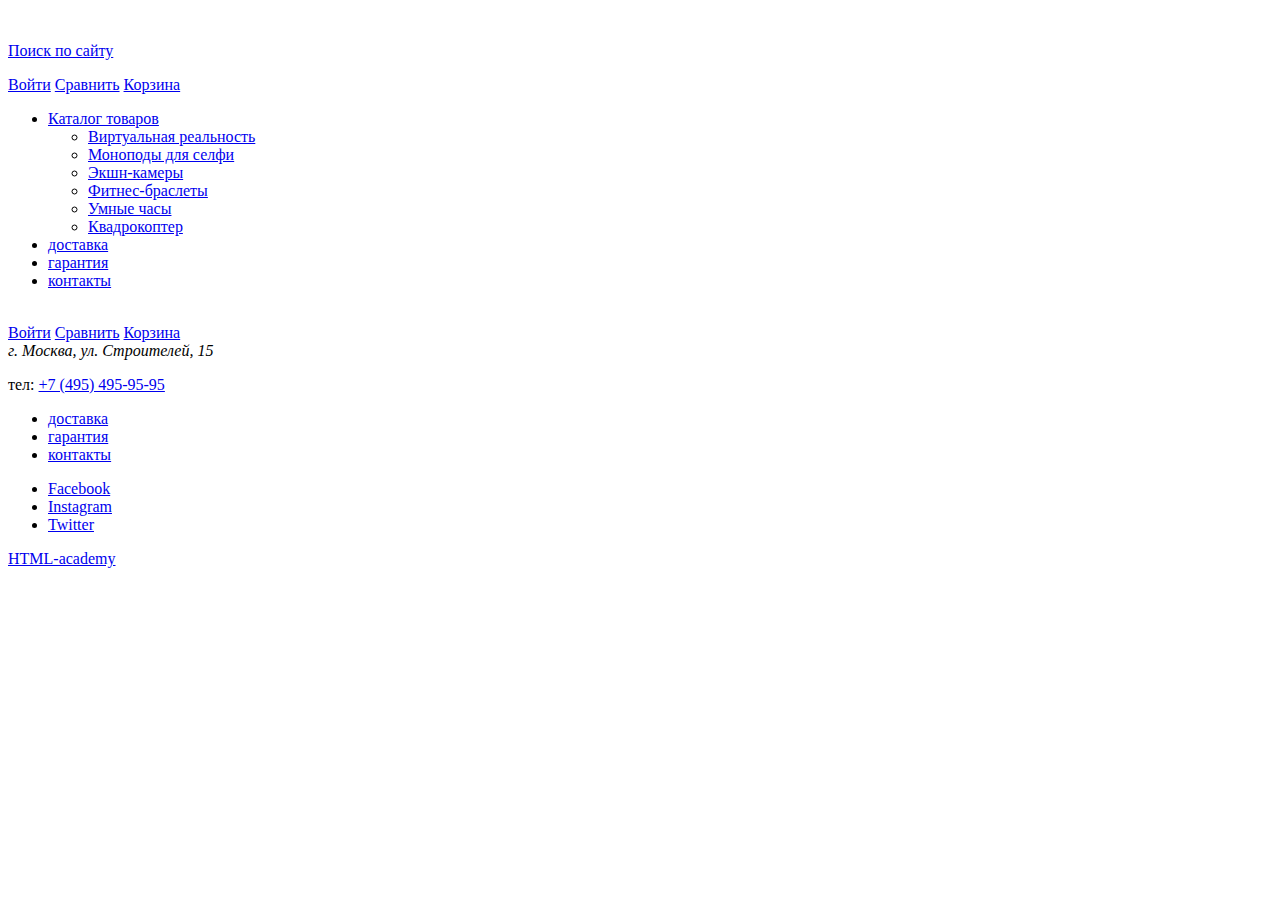
==== blank.html @ 706f6cd1 "сделала разметку blank.html" ====
<!DOCTYPE html>
<html lang="ru">
  <head>
    <meta charset="utf-8">
    <title>HTML Academy: Девайс</title>
  </head>
  <body>
    <header>
      <a class="logo" href="">
        <img>
      </a>
      <p>
        <a class="search" href="blank.html">Поиск по сайту</a>
        <div class="additional-navigation">
          <a class="login" href="blank.html">Войти</a>
          <a class="compare" href="blank.html">Сравнить</a>
          <a class="basket" href="blank.html">Корзина</a>
        </div>        
      </p>
      <nav class="header-navigation">
        <ul class="navigation-items">
          <li class="navigation-item navigation-catalog">
            <a href="blank.html">Каталог товаров</a>
            <ul class="catalog-items">
              <li class="catalog-item">
                <a href="blank.html">Виртуальная реальность</a>
              </li>
              <li class="catalog-item">
                <a href="catalog.html">Моноподы для селфи</a>
              </li>
              <li class="catalog-item">
                <a href="blank.html">Экшн-камеры</a>
              </li>
              <li class="catalog-item">
                <a href="blank.html">Фитнес-браслеты</a>
              </li>
              <li class="catalog-item">
                <a href="blank.html">Умные часы</a>
              </li>
              <li class="catalog-item">
                <a href="blank.html">Квадрокоптер</a>
              </li>
            </ul>
          </li>
          <li class="navigation-item navigation-delivery">
            <a href="blank.html">доставка</a>
          </li>
          <li class="navigation-item navigation-guarantee">
            <a href="blank.html">гарантия</a>
          </li>
          <li class="navigation-item navigation-contacts">
            <a href="blank.html">контакты</a>
          </li>
        </ul>
      </nav>
    </header>
    <footer>
      <a class="logo" href="blank.html">
        <img>
      </a>
      <div class="additional-navigation additional-navigation-footer">
        <a class="login" href="blank.html">Войти</a>
        <a class="compare" href="blank.html">Сравнить</a>
        <a class="basket" href="blank.html">Корзина</a>
      </div> 
      <address>г. Москва, ул. Строителей, 15</address>
      <p class="contacts-phone">
        тел: <a class="phone" href="tel:+74954959595">+7 (495) 495-95-95</a>
      </p>
      <nav class="footer-navigation">
        <ul class="navigation-items">          
          <li class="navigation-item navigation-delivery">
            <a href="blank.html">доставка</a>
          </li>
          <li class="navigation-item navigation-guarantee">
            <a href="blank.html">гарантия</a>
          </li>
          <li class="navigation-item navigation-contacts">
            <a href="blank.html">контакты</a>
          </li>
        </ul>
      </nav>
      <ul class="social">
        <li class="social-item social-fb">
          <a href="https://www.facebook.com/">
            <span class="visually-hidden">Facebook</span>            
          </a>
        </li>
        <li class="social-item social-ig">
          <a href="https://www.instagram.com/">  
            <span class="visually-hidden">Instagram</span>           
          </a>
        </li>
        <li class="social-item social-tw">
          <a href="https://twitter.com">
            <span class="visually-hidden">Twitter</span>
          </a>
        </li>        
      </ul>
      <a class="copyright" href="https://htmlacademy.ru/intensive/htmlcss">
        <span class="visually-hidden">HTML-academy</span>
      </a>
    </footer>  
  </body>
</html>
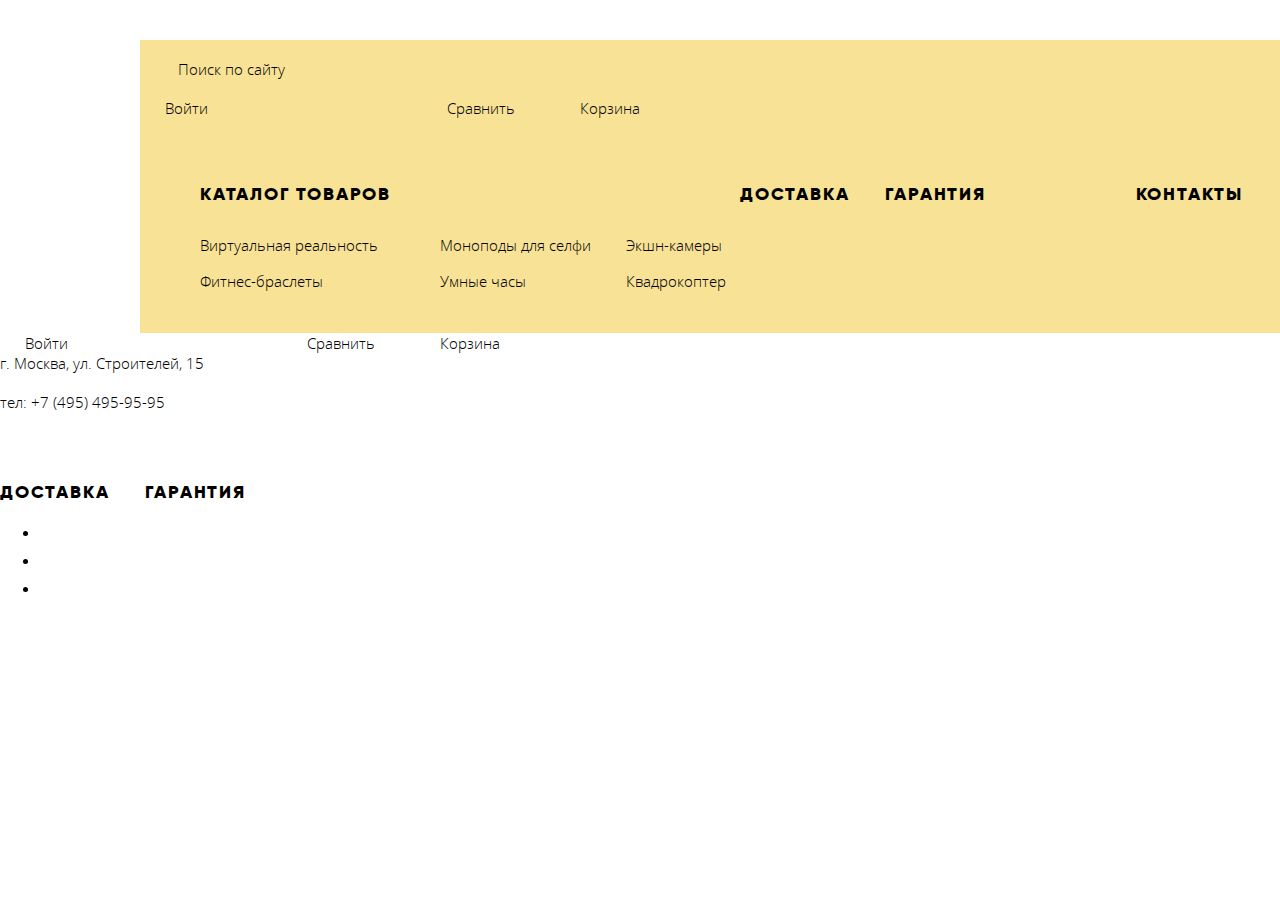
==== commit 5d14aa82: "Сделала крупные сетки header, promo, best, service, producers" ====
--- a/blank.html
+++ b/blank.html
@@ -1,10 +1,12 @@
 <!DOCTYPE html>
-<html lang="ru">
+<html class="page" lang="ru">
   <head>
     <meta charset="utf-8">
     <title>HTML Academy: Девайс</title>
+    <link href="css/normalize.css" rel="stylesheet" />
+    <link href="css/style.css" rel="stylesheet" />
   </head>
-  <body>
+  <body class="page-body">
     <header>
       <a class="logo" href="">
         <img>
--- a/css/style.css
+++ b/css/style.css
@@ -0,0 +1,692 @@
+
+@font-face {
+  font-family: "Open Sans";
+  src: url("../fonts/opensanslight.woff2") format("woff2"),
+       url("../fonts/opensanslight.woff") format("woff");
+  font-weight: 300;
+  font-style: normal;
+}
+
+@font-face {
+  font-family: "Open Sans";
+  src: url("../fonts/opensans.woff2") format("woff2"),
+       url("../fonts/opensans.woff") format("woff");
+  font-weight: 700;
+  font-style: normal;
+}
+
+@font-face {
+  font-family: "Gilroy";
+  src: url("../fonts/gilroylight.woff2") format("woff2"),
+       url("../fonts/gilroylight.woff") format("woff");
+  font-weight: 300;
+  font-style: normal;
+}
+
+@font-face {
+  font-family: "Gilroy";
+  src: url("../fonts/gilroyextrabold.woff2") format("woff2"),
+       url("../fonts/gilroyextrabold.woff") format("woff");
+  font-weight: 800;
+  font-style: normal;
+}
+
+/*====Global====*/
+
+body {
+  width: 1440px;
+  margin: auto;
+  font-family: 'Open Sans', sans-serif;
+  font-size: 15px;
+  line-height: 28px;
+  font-weight: 300;  
+}
+
+img {
+  max-width: 100%;  
+}
+
+a {
+  text-decoration: none;
+  color:inherit;
+}
+
+.visually-hidden {
+  position: absolute;
+  height: 1px;
+  width: 1px;
+  overflow: hidden;
+  clip: rect(1px 1px 1px 1px);
+  clip: rect(1px, 1px, 1px, 1px);
+  white-space: nowrap;
+}
+
+/*====Grid====*/
+
+.page {
+  height: 100%;
+}
+
+.page-body {
+  min-height: 100%;
+  display: grid;
+  grid-template-rows: min-content 1fr min-content;
+  align-content: start;
+}
+
+/*==========index.html==========*/
+
+/*====header====*/
+
+header {
+  position: relative;
+  width: 1160px;
+  margin: auto;
+  margin-top: 40px;
+  background-color: #F7E296;  
+}
+
+.logo {
+  position: absolute;
+  margin-left: 60px;
+  margin-top: -20px;  
+
+}
+
+.user-navigation {
+  display: flex;
+  width: 1040px;
+  margin: auto;
+  margin-top: 44px;
+}
+
+.header-navigation {
+  width: 1046px;
+  margin: auto;
+}
+
+.search {
+  margin-right: auto;
+  margin-left: 38px;
+  line-height: 20px;  
+}
+
+.additional-navigation {
+  display: flex;  
+  width: 500px;
+  line-height: 20px;
+}
+
+.login {
+  margin-left: 25px;
+}
+
+.compare {
+  margin-left: auto;
+}
+
+.basket {
+  margin-left: 65px;
+}
+
+.navigation-items {
+  display: flex;
+  list-style: none;
+  margin: 0;
+  padding: 0;
+}
+
+.navigation-item {
+  margin-top: 50px;
+  font-family: 'Gilroy', sans-serif;
+  font-size: 18px;
+  line-height: 22px;
+  font-weight: 800;
+  letter-spacing: 0.1em;
+  text-transform: uppercase;  
+}
+
+.catalog-items {
+  display: grid;
+  grid-template-columns: 240px 186px 1fr;
+  grid-template-areas:
+    "vr sb q"
+    "mp sw ."
+    "ac . .";
+  margin: 0;
+  padding: 0;
+  padding-top: 14px;
+  padding-bottom: 42px;
+  list-style: none;
+}
+
+.vr {
+  grid-area: vr;
+} 
+
+.sb {
+  grid-area: sb;
+} 
+
+.q {
+  grid-area: q;
+}
+    
+.mp {
+  grid-area: mp;
+} 
+
+.sw {
+  grid-area: sw;
+} 
+
+.ac {
+  grid-area: ac;
+}
+
+.catalog-item {
+  margin-top: 16px;  
+  font-family: 'Open Sans', sans-serif;
+  font-size: 15px;
+  line-height: 20px;
+  font-weight: 300;
+  letter-spacing: 0;
+  text-transform: none;
+}
+
+.navigation-catalog {
+  width: 540px;  
+  margin-left: 3px;
+/*   outline: 5px solid rgba(255, 0, 255, 0.3);
+  outline-offset: -5px; */
+}
+
+.navigation-ls {
+  letter-spacing: 0.2em;
+}
+
+.navigation-guarantee {
+  margin-left: 36px;
+}
+
+.navigation-contacts {
+  margin-left: auto;
+}
+
+/*====promo====*/
+
+.promo {
+  position: relative;
+  z-index: 10;
+  width: 1040px;
+  margin: auto;
+  margin-top: -130px;
+/*   outline: 5px solid rgba(0, 255, 0, 0.3);
+  outline-offset: -5px; */
+}
+
+.promo-article {
+  position: relative;
+  display: grid;
+  grid-template-columns: 50% 50%;
+}  
+
+.tagline {  
+  margin: 0;
+  margin-bottom: 0;
+  padding-top: 94px;
+  padding-left: 20px;
+  padding-right: 0; 
+  font-family: 'Gilroy', sans-serif;
+  font-size: 47px;
+  line-height: 58px;
+  font-weight: 800;  
+/*   outline: 5px solid rgba(255, 0, 0, 0.3);
+  outline-offset: -5px; */
+}
+
+.number {
+  position: absolute;
+  top: -18px;
+  right: -13px;
+  margin: 0;
+  padding: 0;
+  font-family: 'Gilroy', sans-serif;
+  font-size: 179px;
+  line-height: 219px;
+  font-weight: 800;
+  text-transform: uppercase;
+}
+
+.promo-img {  
+  margin-left: 29px;
+}
+
+.promo-content {  
+  margin: 0;
+  width: 450px;
+  min-height: 90px;
+  padding-top: 26px;
+  padding-left: 20px;  
+  line-height: 20px;
+}
+
+.promo-items {
+  margin: 0;
+  padding: 0;
+  list-style: none;
+}
+
+.promo-box {    
+  padding-top: 5px;
+  font-family: 'Gilroy', sans-serif;
+  font-size: 18px;
+  line-height: 22px;
+  font-weight: 800;
+  letter-spacing: 0.2em;
+  text-transform: uppercase;
+}
+
+.promo-box .btn {
+  display: inline-block;
+  vertical-align: center;
+  margin: 0;
+  margin-left: 20px;  
+  padding: 5px 45px;
+}
+
+.parameters-items {    
+  padding-top: 46px;
+}
+
+.parameters-items td {
+  margin: 0;
+  padding: 0;
+  padding-left: 20px;
+  padding-top: 7px;
+  vertical-align: bottom;
+}
+
+.td-value {  
+  min-width: 136px;
+  margin: 0;
+  padding: 0;  
+  font-family: 'Gilroy', sans-serif;
+  font-size: 36px;
+  line-height: 42px;
+  font-weight: 300;
+  letter-spacing: 0.1em;
+}
+
+.parameters-items .td-value:nth-child(3) {
+  padding-left: 0;
+}
+
+.parameters-items .td-value:only-child {
+  padding-left: 20px;
+}
+
+
+.parameters-items .td-parameter {  
+  padding-top: 13px;
+  font-family: 'Gilroy', sans-serif;
+  font-size: 13px;
+  line-height: 15px;
+  font-weight: 300;
+  letter-spacing: 0.1em;
+}
+
+.parameters-items .td-parameter:last-child {
+  padding-left: 4px;
+}
+
+/* .selfie-stick {
+  display: none;
+} */
+
+.smart-band {
+  display: none;
+}
+
+.quadcopter {
+  display: none;
+}
+
+.smart-band .promo-img {
+  padding-top: 27px;
+  padding-left: 27px;
+}
+
+.smart-band .number {
+  right: -5px;
+}
+
+.quadcopter .promo-img {
+  padding-top: 84px;
+  margin-left: -30px;
+}
+
+/*====best====*/
+
+.best {
+  width: 1160px;
+  margin: auto;
+  padding-top: 113px;
+}
+
+.best-items {
+  margin: 0;
+  padding: 0;
+  display: flex;
+  list-style: none;
+}
+
+.best-item {
+  width: 160px;
+}
+
+.best-item:not(:last-child) {
+  margin-right: 40px;
+}
+
+.svg-box {
+  display: flex;
+  align-items: center;
+  justify-content: center;
+  width: 160px;
+  height: 160px;
+  margin-bottom: 39px;
+  background-color: khaki;
+}
+
+.best-item h3 {
+  margin: 0;
+  padding: 0; 
+  font-family: 'Gilroy', sans-serif;
+  font-size: 18px;
+  line-height: 22px;
+  font-weight: 800;
+  letter-spacing: 0.05em;
+}
+
+.best-item .not-ls {
+  letter-spacing: 0;
+}
+
+/*====service====*/
+
+.services {
+  display: flex;
+  flex-direction: row;
+  padding-top: 133px;
+  padding-bottom: 112px;
+  background-color: grey;
+}
+
+.services-items {
+  width: 443px;
+  margin: 0;
+  padding: 0;
+  list-style: none;
+}
+
+.services-item {  
+  padding-top: 40px;  
+  font-family: 'Gilroy', sans-serif;
+  font-size: 18px;
+  line-height: 22px;
+  font-weight: 800;
+  letter-spacing: 0.2em;
+  text-transform: uppercase;
+}
+
+.services-item a {
+  display: block;
+  margin: auto;
+  vertical-align: middle;
+  text-align: center;
+}
+
+.services-contents {
+  margin: 0;
+  padding: 0;
+  list-style: none;
+}
+
+.services-content {
+  width: 495px;
+  margin-top: 22px;
+  margin-left: 98px;
+  font-size: 15px;
+  line-height: 28px;
+  font-weight: 300;
+  letter-spacing: 0.1em;
+}
+
+.services-content h3 {
+  margin: 0;
+  padding: 0;
+  margin-bottom: 40px;
+  padding-right: 10px;
+  font-family: 'Gilroy', sans-serif;
+  font-size: 47px;
+  line-height: 58px;
+  font-weight: 800;
+  letter-spacing: 0.2em;
+}
+
+/* .service-delivery {
+  display: none;
+} */
+
+.service-guarantee {
+  display: none;
+}
+
+.service-credit {
+  display: none;
+}
+
+/*====producers====*/
+
+.producers-items {
+  display: flex;
+  margin: 0;
+  margin-top: 90px;
+  padding: 0;
+  list-style: none;
+}
+
+.producers-item {
+  margin-right: 40px;
+}
+
+.producers-item:first-child {
+  margin-left: auto;
+}
+
+.producers-item:last-child {
+  margin-right: auto;
+}
+
+/*====info====*/
+
+.info h2 {
+  font-family: 'Gilroy', sans-serif;
+  font-size: 47px;
+  line-height: 58px;
+  font-weight: 800;
+  letter-spacing: 0.2em;
+}
+
+.info a {
+  font-family: 'Gilroy', sans-serif;
+  font-size: 18px;
+  line-height: 22px;
+  font-weight: 800;
+  letter-spacing: 0.2em;
+}
+
+.transport-item {
+  font-family: 'Gilroy', sans-serif;
+  font-size: 16px;
+  line-height: 28px;
+  font-weight: 800;  
+}
+
+/*====contacts====*/
+
+.contacts h2 {
+  font-family: 'Gilroy', sans-serif;
+  font-size: 47px;
+  line-height: 58px;
+  font-weight: 800;
+  letter-spacing: 0.2em;
+}
+
+.contacts a {
+  font-family: 'Gilroy', sans-serif;
+  font-size: 18px;
+  line-height: 22px;
+  font-weight: 800;
+  letter-spacing: 0.2em;
+}
+
+/*====footer====*/
+
+address {
+  font-style: normal;
+  line-height: 20px;
+}
+
+/*====write-us====*/
+
+.write-us label {
+  font-family: 'Gilroy', sans-serif;
+  font-size: 18px;
+  line-height: 22px;
+  font-weight: 800;
+}
+
+.write-us input {
+  font-size: 14px;
+  line-height: 19px;
+}
+
+.write-us button {
+  font-family: 'Gilroy', sans-serif;
+  font-size: 18px;
+  line-height: 22px;
+  font-weight: 800;
+  letter-spacing: 0.2em;
+}
+
+/*==========catalog.html==========*/
+
+.catalog-h1 {
+  font-family: 'Gilroy', sans-serif;
+  font-size: 47px;
+  line-height: 58px;
+  font-weight: 800;  
+}
+
+/*====search====*/
+
+.search h2 {
+  font-family: 'Gilroy', sans-serif;
+  font-size: 16px;
+  line-height: 20px;
+  font-weight: 800;
+  letter-spacing: 0.1em;
+  text-transform: uppercase;
+}
+
+.search .btn {
+  font-family: 'Gilroy', sans-serif;
+  font-size: 18px;
+  line-height: 22px;
+  font-weight: 800;
+  letter-spacing: 0.2em;
+  text-transform: uppercase;
+}
+
+.filter-item legend {
+  font-family: 'Gilroy', sans-serif;
+  font-size: 14px;
+  line-height: 17px;
+  font-weight: 800;
+  letter-spacing: 0.1em
+}
+
+.price-center {
+  font-family: 'Gilroy', sans-serif;
+  font-size: 14px;
+  line-height: 16px;
+  font-weight: 300;  
+}
+
+.color-item,
+.bluetooth-item {
+  font-size: 14px;
+  line-height: 19px;
+}
+
+/*====sorting-rating====*/
+
+.sorting-rating h2 {
+  font-family: 'Gilroy', sans-serif;
+  font-size: 16px;
+  line-height: 20px;
+  font-weight: 800;
+  letter-spacing: 0.1em;
+  text-transform: uppercase;
+}
+
+.sorting-option {
+  font-size: 14px;
+  line-height: 19px;
+}
+
+/*====results====*/
+
+.results h3 {
+  font-family: 'Gilroy', sans-serif;
+  font-size: 18px;
+  line-height: 22px;
+  font-weight: 800;
+  letter-spacing: 0.05em;
+}
+
+.results .price {
+  font-family: 'Gilroy', sans-serif;
+  font-size: 16px;
+  line-height: 18px;
+  font-weight: 300;
+  letter-spacing: 0.05em;
+}
+
+.hover-box {
+  font-size: 13px;
+  line-height: 18px;
+  letter-spacing: 0.1em;
+}
+
+.hover-box .btn {
+  font-family: 'Gilroy', sans-serif;
+  font-size: 18px;
+  line-height: 22px;
+  font-weight: 800;
+  letter-spacing: 0.2em;
+  text-transform: uppercase;
+}
+
+/*====pages====*/
+
+.pages {
+  font-family: 'Gilroy', sans-serif;
+  font-size: 16px;
+  line-height: 22px;
+  font-weight: 800;
+  letter-spacing: 0.1em;
+  text-transform: uppercase;
+}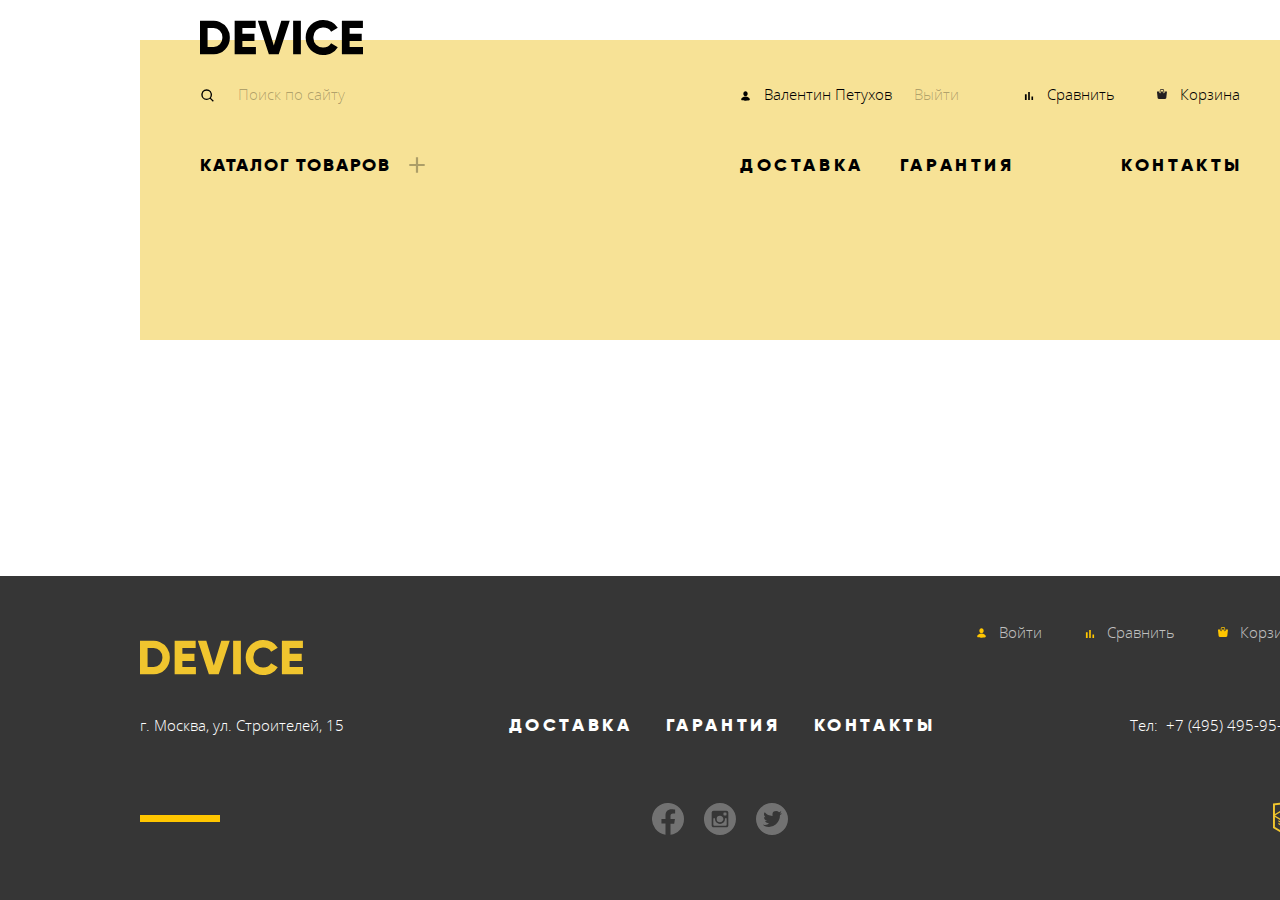
==== commit cca6cb10: "Поправила пустую страницу" ====
--- a/blank.html
+++ b/blank.html
@@ -8,38 +8,44 @@
   </head>
   <body class="page-body">
     <header>
-      <a class="logo" href="">
-        <img>
+      <a class="logo" href="index.html">
+        <svg width="163" height="35"><g clip-path="url(#clip0)"><path fill-rule="evenodd" clip-rule="evenodd" d="M-.15.7v33.6h13.53a15.72 15.72 0 0011.72-4.82 16.46 16.46 0 004.71-11.98A16.46 16.46 0 0019.75 1.88 15.72 15.72 0 0013.38.7H-.15zm7.73 26.21V8.09h5.8a8.65 8.65 0 016.5 2.57 9.4 9.4 0 012.5 6.84 9.4 9.4 0 01-2.5 6.84 8.64 8.64 0 01-6.5 2.57h-5.8zm34.8-5.95h12.08v-7.3H42.38V8.09h13.29V.7H34.65v33.6H55.9v-7.39H42.38v-5.95zM78.72 34.3L89.74.7H81.3l-7.5 24.72L66.3.7h-8.45l11.02 33.6h9.85zm14.4 0h7.74V.7h-7.73v33.6zm38.62-1.41a15.5 15.5 0 006.04-5.7l-6.67-3.83a7.48 7.48 0 01-3.16 3.02 9.87 9.87 0 01-4.67 1.1 9.6 9.6 0 01-7.17-2.73 9.91 9.91 0 01-2.69-7.25 9.93 9.93 0 012.69-7.25 9.6 9.6 0 017.17-2.74 9.9 9.9 0 014.64 1.08 7.59 7.59 0 013.2 3.05l6.66-3.84a15.87 15.87 0 00-6.09-5.69 17.42 17.42 0 00-8.4-2.08 17.12 17.12 0 00-17.6 17.47 17.12 17.12 0 0017.59 17.47c2.95.03 5.86-.69 8.46-2.08zm17.88-11.93h12.08v-7.3h-12.08V8.09h13.29V.7h-21.03v33.6h21.27v-7.39h-13.53v-5.95z" fill="#000"/></g><defs></defs></svg>
       </a>
-      <p>
-        <a class="search" href="blank.html">Поиск по сайту</a>
+      <div class="user-navigation user-navigation-login">
+        <form class="search">
+          <button type="submit" aria-label="Поиск">
+            <svg width="16" height="16" fill="none" xmlns="http://www.w3.org/2000/svg"><path d="M6.67 12a5.3 5.3 0 003.26-1.13l2.93 2.94.94-.95-2.93-2.93A5.34 5.34 0 106.67 12zm0-9.33a4 4 0 11-.01 8 4 4 0 010-8z" fill="#000"/></svg>
+          </button>
+          <input type="text" placeholder="Поиск по сайту">
+        </form>   
         <div class="additional-navigation">
-          <a class="login" href="blank.html">Войти</a>
+          <a class="login-in" href="blank.html">Валентин Петухов</a>
+          <a class="logout" href="blank.html">Выйти</a>
           <a class="compare" href="blank.html">Сравнить</a>
           <a class="basket" href="blank.html">Корзина</a>
         </div>        
-      </p>
+      </div>
       <nav class="header-navigation">
         <ul class="navigation-items">
           <li class="navigation-item navigation-catalog">
-            <a href="blank.html">Каталог товаров</a>
+            <a class="catalog-add" href="blank.html">Каталог товаров</a>
             <ul class="catalog-items">
-              <li class="catalog-item">
+              <li class="catalog-item vr">
                 <a href="blank.html">Виртуальная реальность</a>
               </li>
-              <li class="catalog-item">
+              <li class="catalog-item mp">
                 <a href="catalog.html">Моноподы для селфи</a>
               </li>
-              <li class="catalog-item">
+              <li class="catalog-item ac">
                 <a href="blank.html">Экшн-камеры</a>
               </li>
-              <li class="catalog-item">
+              <li class="catalog-item sb">
                 <a href="blank.html">Фитнес-браслеты</a>
               </li>
-              <li class="catalog-item">
+              <li class="catalog-item sw">
                 <a href="blank.html">Умные часы</a>
               </li>
-              <li class="catalog-item">
+              <li class="catalog-item q">
                 <a href="blank.html">Квадрокоптер</a>
               </li>
             </ul>
@@ -56,21 +62,28 @@
         </ul>
       </nav>
     </header>
-    <footer>
+    <footer class="footer-other">
       <a class="logo" href="blank.html">
-        <img>
+        <svg width="163" height="35">
+          <g clip-path="url(#clip0)">
+            <path fill-rule="evenodd" clip-rule="evenodd"
+              d="M-.15.7v33.6h13.53a15.72 15.72 0 0011.72-4.82 16.46 16.46 0 004.71-11.98A16.46 16.46 0 0019.75 1.88 15.72 15.72 0 0013.38.7H-.15zm7.73 26.21V8.09h5.8a8.65 8.65 0 016.5 2.57 9.4 9.4 0 012.5 6.84 9.4 9.4 0 01-2.5 6.84 8.64 8.64 0 01-6.5 2.57h-5.8zm34.8-5.95h12.08v-7.3H42.38V8.09h13.29V.7H34.65v33.6H55.9v-7.39H42.38v-5.95zM78.72 34.3L89.74.7H81.3l-7.5 24.72L66.3.7h-8.45l11.02 33.6h9.85zm14.4 0h7.74V.7h-7.73v33.6zm38.62-1.41a15.5 15.5 0 006.04-5.7l-6.67-3.83a7.48 7.48 0 01-3.16 3.02 9.87 9.87 0 01-4.67 1.1 9.6 9.6 0 01-7.17-2.73 9.91 9.91 0 01-2.69-7.25 9.93 9.93 0 012.69-7.25 9.6 9.6 0 017.17-2.74 9.9 9.9 0 014.64 1.08 7.59 7.59 0 013.2 3.05l6.66-3.84a15.87 15.87 0 00-6.09-5.69 17.42 17.42 0 00-8.4-2.08 17.12 17.12 0 00-17.6 17.47 17.12 17.12 0 0017.59 17.47c2.95.03 5.86-.69 8.46-2.08zm17.88-11.93h12.08v-7.3h-12.08V8.09h13.29V.7h-21.03v33.6h21.27v-7.39h-13.53v-5.95z"
+              fill="#F0C52E" />
+          </g>
+          <defs></defs>
+        </svg>
       </a>
       <div class="additional-navigation additional-navigation-footer">
         <a class="login" href="blank.html">Войти</a>
         <a class="compare" href="blank.html">Сравнить</a>
-        <a class="basket" href="blank.html">Корзина</a>
-      </div> 
+        <a class="cart" href="blank.html">Корзина</a>
+      </div>
       <address>г. Москва, ул. Строителей, 15</address>
       <p class="contacts-phone">
-        тел: <a class="phone" href="tel:+74954959595">+7 (495) 495-95-95</a>
+        Тел: <a class="phone" href="tel:+74954959595">+7 (495) 495-95-95</a>
       </p>
       <nav class="footer-navigation">
-        <ul class="navigation-items">          
+        <ul class="navigation-items">
           <li class="navigation-item navigation-delivery">
             <a href="blank.html">доставка</a>
           </li>
@@ -85,19 +98,22 @@
       <ul class="social">
         <li class="social-item social-fb">
           <a href="https://www.facebook.com/">
-            <span class="visually-hidden">Facebook</span>            
+            <span class="visually-hidden">Facebook</span>
+            <svg width="32" height="32" fill="none" xmlns="http://www.w3.org/2000/svg"><path d="M32 16a16 16 0 10-18.5 15.8V20.62H9.44V16h4.06v-3.53c0-4 2.39-6.22 6.04-6.22 1.75 0 3.58.31 3.58.31v3.94h-2.01c-1.99 0-2.61 1.23-2.61 2.5v3h4.44l-.71 4.63H18.5V31.8A16 16 0 0032 16z" fill="#fff"/></svg>
           </a>
         </li>
         <li class="social-item social-ig">
-          <a href="https://www.instagram.com/">  
-            <span class="visually-hidden">Instagram</span>           
+          <a href="https://www.instagram.com/">
+            <span class="visually-hidden">Instagram</span>
+            <svg width="32" height="32" fill="none" xmlns="http://www.w3.org/2000/svg"><path d="M21 16a4.9997 4.9997 0 01-5 5 4.9997 4.9997 0 01-5-5c0-.285.03-.5633.0817-.8333H9.3333v6.6616a.838.838 0 00.8384.8384H21.83a.8383.8383 0 00.8367-.8384v-6.6616h-1.7484c.0517.27.0817.5483.0817.8333zm-5 3.3333a3.3336 3.3336 0 003.0799-2.059 3.335 3.335 0 00-.7237-3.6333 3.3332 3.3332 0 00-2.3579-.976A3.3341 3.3341 0 1016 19.3333zM20 12.5h1.9983A.5019.5019 0 0022.5 12v-1.9983a.502.502 0 00-.5017-.5017H20a.5014.5014 0 00-.5017.5017V12c.0017.275.2267.5.5017.5zM16 0a16 16 0 100 31.9999A16 16 0 0016 0zm8.3333 22.4817c0 1.0183-.8333 1.8516-1.8516 1.8516H9.5183c-1.0183 0-1.8516-.8333-1.8516-1.8516V9.5183c0-1.0183.8333-1.8516 1.8516-1.8516h12.9634c1.0183 0 1.8516.8333 1.8516 1.8516v12.9634z" fill="#fff"/></svg>
           </a>
         </li>
         <li class="social-item social-tw">
           <a href="https://twitter.com">
             <span class="visually-hidden">Twitter</span>
+            <svg width="32" height="32" fill="none" xmlns="http://www.w3.org/2000/svg"><path d="M16 32a15.7 15.7 0 01-6.22-1.27 16.02 16.02 0 01-5.1-3.4 16.02 16.02 0 01-3.41-5.11A15.7 15.7 0 010 16c0-2.17.42-4.24 1.27-6.22a16.02 16.02 0 013.4-5.1 16.02 16.02 0 015.11-3.41A15.7 15.7 0 0116 0c2.17 0 4.24.42 6.22 1.27 1.98.84 3.68 1.97 5.1 3.4a16.02 16.02 0 013.41 5.11A15.7 15.7 0 0132 16c0 2.17-.42 4.24-1.27 6.22a16.02 16.02 0 01-3.4 5.1 16.02 16.02 0 01-5.11 3.41A15.7 15.7 0 0116 32zm9.4-24c-.12.06-.3.18-.56.34l-.6.41-.58.31-.66.22A3.68 3.68 0 0020.16 8c-2.44 0-3.66 1.02-3.66 3.06v1.85c-3.35-.17-5.93-1.4-7.72-3.7A2.52 2.52 0 008 11c0 1.38.51 2.42 1.53 3.13-.12 0-.3 0-.53.03-.23.02-.41.02-.55 0A1.57 1.57 0 018 14c0 .96.26 1.76.77 2.4a3.53 3.53 0 002.1 1.23c-.2.25-.5.37-.87.37-.33 0-.63-.1-.88-.28 0 .81.4 1.44 1.18 1.89.78.45 1.66.68 2.64.7-.38.57-.92.99-1.64 1.27-.72.28-1.49.42-2.3.42-.3 0-.7-.07-1.2-.22l-.8-.22c.33.67 1.02 1.24 2.05 1.72 1.03.48 2.34.72 3.92.72a10.3 10.3 0 007-2.69A13.08 13.08 0 0024 12c0-.04.13-.13.38-.27.25-.13.54-.31.87-.54.33-.23.58-.47.75-.72-1.13 0-1.88.02-2.25.06.73-.44 1.28-1.28 1.66-2.53z" fill="#fff"/></svg>
           </a>
-        </li>        
+        </li>
       </ul>
       <a class="copyright" href="https://htmlacademy.ru/intensive/htmlcss">
         <span class="visually-hidden">HTML-academy</span>
--- a/css/style.css
+++ b/css/style.css
@@ -2,7 +2,7 @@
 @font-face {
   font-family: "Open Sans";
   src: url("../fonts/opensanslight.woff2") format("woff2"),
-       url("../fonts/opensanslight.woff") format("woff");
+    url("../fonts/opensanslight.woff") format("woff");
   font-weight: 300;
   font-style: normal;
 }
@@ -10,7 +10,7 @@
 @font-face {
   font-family: "Open Sans";
   src: url("../fonts/opensans.woff2") format("woff2"),
-       url("../fonts/opensans.woff") format("woff");
+    url("../fonts/opensans.woff") format("woff");
   font-weight: 700;
   font-style: normal;
 }
@@ -18,7 +18,7 @@
 @font-face {
   font-family: "Gilroy";
   src: url("../fonts/gilroylight.woff2") format("woff2"),
-       url("../fonts/gilroylight.woff") format("woff");
+    url("../fonts/gilroylight.woff") format("woff");
   font-weight: 300;
   font-style: normal;
 }
@@ -26,9 +26,41 @@
 @font-face {
   font-family: "Gilroy";
   src: url("../fonts/gilroyextrabold.woff2") format("woff2"),
-       url("../fonts/gilroyextrabold.woff") format("woff");
+    url("../fonts/gilroyextrabold.woff") format("woff");
   font-weight: 800;
   font-style: normal;
+}
+
+/*====Variables====*/
+:root {
+  --basic-black: #000000;
+  --basic-black-transp: rgba(0, 0, 0, 0.3);
+  --basic-black-transp-max: rgba(0, 0, 0, 0.8);
+  --basic-black-transp-min: rgba(0, 0, 0, 0.6);
+  --basic-black-transp-max: rgba(0, 0, 0, 0.1);
+  --basic-white: #ffffff;
+  --basic-white-transp: rgba(255, 255, 255, 0.3);
+  --basic-white-transp-max: rgba(255, 255, 255, 0.7);
+  --special-yellow-one: #f0c52e;
+  --special-yellow-two: #f0c42e;
+  --special-yellow-light: #f7e296;
+  --special-yellow-dark: #ffc600;
+  --basic-grey-light: #e5e5e5;
+  --basic-dark-light: #363636;
+  --basic-dark: #3a3a3a;
+  --basic-dark-dark: #231f20;
+  --dark-hover-grey: #d9d9d9;
+  --input-grey: #f2f2f2;
+  --close: rgba(247, 226, 150, 0.5);
+  --close-light: rgba(247, 226, 150, 1);
+  --back-grey: #dcdcdc;
+  --for-hover: rgba(238, 238, 238, 0.7);
+  --page-background: #ebebeb;
+  --hover-background: #eaeaea;
+  --error: #f6dada;
+  --box-shadow: rgba(0, 0, 0, 0.18);
+  --special-green: #91c92f;
+  --scale: rgba(0, 0, 0, 0.2);
 }
 
 /*====Global====*/
@@ -36,19 +68,19 @@
 body {
   width: 1440px;
   margin: auto;
-  font-family: 'Open Sans', sans-serif;
+  font-family: "Open Sans", sans-serif;
   font-size: 15px;
   line-height: 28px;
-  font-weight: 300;  
+  font-weight: 300;
 }
 
 img {
-  max-width: 100%;  
+  max-width: 100%;
 }
 
 a {
   text-decoration: none;
-  color:inherit;
+  color: inherit;
 }
 
 .visually-hidden {
@@ -61,6 +93,15 @@
   white-space: nowrap;
 }
 
+.btn {
+  background-image: linear-gradient(
+    transparent 37%,
+    var(--special-yellow-one) 37%,
+    var(--special-yellow-one) 63%,
+    transparent 63%
+  );
+}
+
 /*====Grid====*/
 
 .page {
@@ -83,18 +124,19 @@
   width: 1160px;
   margin: auto;
   margin-top: 40px;
-  background-color: #F7E296;  
-}
-
-.logo {
+  margin-bottom: -130px;
+  background-color: var(--special-yellow-light);
+}
+
+header .logo {
   position: absolute;
   margin-left: 60px;
-  margin-top: -20px;  
-
+  margin-top: -20px;
 }
 
 .user-navigation {
   display: flex;
+  flex-wrap: wrap;
   width: 1040px;
   margin: auto;
   margin-top: 44px;
@@ -107,86 +149,174 @@
 
 .search {
   margin-right: auto;
-  margin-left: 38px;
-  line-height: 20px;  
-}
-
-.additional-navigation {
-  display: flex;  
+  margin-left: 0;
+  line-height: 20px;
+  color: var(--basic-black-transp);
+}
+
+.search button,
+.search input {
+  margin: 0;
+  padding: 0;
+  border: none;
+  background-color: inherit;
+}
+
+.search button {
+  display: inline-block;
+  vertical-align: bottom;
+  margin-right: 18px;
+  width: 16px;
+  height: 16px;
+}
+
+.search input {
+  font-family: "Open Sans", sans-serif;
+  font-size: 15px;
+  line-height: 20px;
+  font-weight: 300;
+  color: var(--basic-black);
+}
+
+.search input::placeholder {
+  color: var(--basic-black-transp);
+}
+
+header .additional-navigation {
+  position: relative;
+  display: flex;
+  flex-wrap: wrap;
   width: 500px;
   line-height: 20px;
 }
 
-.login {
+.additional-navigation .login {
+  position: relative;
   margin-left: 25px;
 }
 
-.compare {
+header .login::before,
+header .login-in::before {
+  background-image: url(../img/icon_user.svg);
+}
+
+header .compare {
+  position: relative;
   margin-left: auto;
 }
 
-.basket {
+header .compare::before {
+  background-image: url(../img/icon_chart.svg);
+}
+
+header .basket {
+  position: relative;
   margin-left: 65px;
+}
+
+header .login::before,
+header .compare::before,
+header .basket::before,
+header .login-in::before {
+  content: " ";
+  position: absolute;
+  width: 13px;
+  height: 13px;
+  left: -25px;
+  top: 5px;
+}
+
+header .basket::before {
+  width: 10px;
+  height: 10px;
+  left: -23px;
+  background-image: url(../img/icon_cart.svg);
 }
 
 .navigation-items {
   display: flex;
+  flex-wrap: wrap;
   list-style: none;
   margin: 0;
   padding: 0;
 }
 
-.navigation-item {
+header .navigation-item {
   margin-top: 50px;
-  font-family: 'Gilroy', sans-serif;
+  font-family: "Gilroy", sans-serif;
   font-size: 18px;
   line-height: 22px;
   font-weight: 800;
-  letter-spacing: 0.1em;
-  text-transform: uppercase;  
+  letter-spacing: 0.2em;
+  text-transform: uppercase;
 }
 
 .catalog-items {
+  position: relative;
+  z-index: -10;
   display: grid;
   grid-template-columns: 240px 186px 1fr;
   grid-template-areas:
     "vr sb q"
     "mp sw ."
     "ac . .";
-  margin: 0;
+  box-sizing: border-box;
+  width: 1160px;
+  margin: 0;
+  margin-left: -60px;
   padding: 0;
   padding-top: 14px;
   padding-bottom: 42px;
+  padding-left: 60px;
   list-style: none;
+  background-color: var(--special-yellow-light);
 }
 
 .vr {
   grid-area: vr;
-} 
+}
 
 .sb {
   grid-area: sb;
-} 
+}
 
 .q {
   grid-area: q;
 }
-    
+
 .mp {
   grid-area: mp;
-} 
+}
 
 .sw {
   grid-area: sw;
-} 
+}
 
 .ac {
   grid-area: ac;
 }
 
+.catalog-add {
+  position: relative;
+}
+
+.catalog-add::after {
+  content: " ";
+  position: absolute;
+  width: 22px;
+  height: 22px;
+  right: -37px;
+  background-image: url(../img/icon_plus.svg);
+}
+
+.navigation-catalog:hover .catalog-items,
+.navigation-catalog:focus .catalog-items {
+  z-index: 10;
+}
+
 .catalog-item {
-  margin-top: 16px;  
-  font-family: 'Open Sans', sans-serif;
+  margin-top: 16px;
+  font-family: "Open Sans", sans-serif;
   font-size: 15px;
   line-height: 20px;
   font-weight: 300;
@@ -194,22 +324,17 @@
   text-transform: none;
 }
 
-.navigation-catalog {
-  width: 540px;  
+.navigation-items .navigation-catalog {
+  width: 540px;
   margin-left: 3px;
-/*   outline: 5px solid rgba(255, 0, 255, 0.3);
-  outline-offset: -5px; */
-}
-
-.navigation-ls {
-  letter-spacing: 0.2em;
-}
-
-.navigation-guarantee {
+  letter-spacing: 0.1em;
+}
+
+header .navigation-guarantee {
   margin-left: 36px;
 }
 
-.navigation-contacts {
+header .navigation-contacts {
   margin-left: auto;
 }
 
@@ -217,57 +342,64 @@
 
 .promo {
   position: relative;
-  z-index: 10;
+  z-index: 5;
   width: 1040px;
   margin: auto;
-  margin-top: -130px;
-/*   outline: 5px solid rgba(0, 255, 0, 0.3);
-  outline-offset: -5px; */
 }
 
 .promo-article {
   position: relative;
   display: grid;
   grid-template-columns: 50% 50%;
-}  
-
-.tagline {  
+}
+
+.tagline {
   margin: 0;
   margin-bottom: 0;
   padding-top: 94px;
   padding-left: 20px;
-  padding-right: 0; 
-  font-family: 'Gilroy', sans-serif;
+  padding-right: 0;
+  font-family: "Gilroy", sans-serif;
   font-size: 47px;
   line-height: 58px;
-  font-weight: 800;  
-/*   outline: 5px solid rgba(255, 0, 0, 0.3);
-  outline-offset: -5px; */
+  font-weight: 800;
 }
 
 .number {
   position: absolute;
+  z-index: -10;
   top: -18px;
   right: -13px;
   margin: 0;
   padding: 0;
-  font-family: 'Gilroy', sans-serif;
+  font-family: "Gilroy", sans-serif;
   font-size: 179px;
   line-height: 219px;
   font-weight: 800;
   text-transform: uppercase;
-}
-
-.promo-img {  
+  color: var(--basic-white);
+}
+
+.number::before {
+  content: " ";
+  position: absolute;
+  width: 100px;
+  height: 7px;
+  top: 53px;
+  left: -330px;
+  background-color: var(--basic-white);
+}
+
+.promo-img {
   margin-left: 29px;
 }
 
-.promo-content {  
-  margin: 0;
-  width: 450px;
+.promo-content {
+  margin: 0;
+  width: 472px;
   min-height: 90px;
   padding-top: 26px;
-  padding-left: 20px;  
+  padding-left: 20px;
   line-height: 20px;
 }
 
@@ -277,25 +409,52 @@
   list-style: none;
 }
 
-.promo-box {    
+.promo-box {
+  display: flex;
+  flex-wrap: wrap;
   padding-top: 5px;
-  font-family: 'Gilroy', sans-serif;
+  font-family: "Gilroy", sans-serif;
   font-size: 18px;
   line-height: 22px;
   font-weight: 800;
   letter-spacing: 0.2em;
   text-transform: uppercase;
+}
+
+.promo-sliders {
+  display: flex;
+  flex-wrap: wrap;
+  margin-left: auto;
+  margin-right: 28px;
+  list-style: none;
+}
+
+.promo-slider {
+  width: 12px;
+  height: 12px;
+  margin: 0;
+  padding: 0;
+  margin-top: 10px;
+  margin-left: 18px;
+  border: 1px solid var(--basic-black);
+  border-radius: 50%;
+  cursor: pointer;
+}
+
+.promo-slider-active {
+  box-shadow: inset 0 0 0 2px var(--basic-white),
+    inset 0 0 0 3px var(--basic-black);
 }
 
 .promo-box .btn {
   display: inline-block;
   vertical-align: center;
   margin: 0;
-  margin-left: 20px;  
-  padding: 5px 45px;
-}
-
-.parameters-items {    
+  margin-left: 20px;
+  padding: 5px 39px 5px 45px;
+}
+
+.parameters-items {
   padding-top: 46px;
 }
 
@@ -307,11 +466,11 @@
   vertical-align: bottom;
 }
 
-.td-value {  
+.td-value {
   min-width: 136px;
   margin: 0;
-  padding: 0;  
-  font-family: 'Gilroy', sans-serif;
+  padding: 0;
+  font-family: "Gilroy", sans-serif;
   font-size: 36px;
   line-height: 42px;
   font-weight: 300;
@@ -326,10 +485,9 @@
   padding-left: 20px;
 }
 
-
-.parameters-items .td-parameter {  
+.parameters-items .td-parameter {
   padding-top: 13px;
-  font-family: 'Gilroy', sans-serif;
+  font-family: "Gilroy", sans-serif;
   font-size: 13px;
   line-height: 15px;
   font-weight: 300;
@@ -340,18 +498,6 @@
   padding-left: 4px;
 }
 
-/* .selfie-stick {
-  display: none;
-} */
-
-.smart-band {
-  display: none;
-}
-
-.quadcopter {
-  display: none;
-}
-
 .smart-band .promo-img {
   padding-top: 27px;
   padding-left: 27px;
@@ -362,8 +508,19 @@
 }
 
 .quadcopter .promo-img {
+  max-width: 526px;
   padding-top: 84px;
   margin-left: -30px;
+}
+
+.quadcopter .number {
+  right: -5px;
+  top: -15px;
+}
+
+.quadcopter .number::before {
+  top: 50px;
+  left: -300px;
 }
 
 /*====best====*/
@@ -371,13 +528,14 @@
 .best {
   width: 1160px;
   margin: auto;
-  padding-top: 113px;
+  padding-top: 114px;
 }
 
 .best-items {
   margin: 0;
   padding: 0;
   display: flex;
+  flex-wrap: wrap;
   list-style: none;
 }
 
@@ -391,18 +549,25 @@
 
 .svg-box {
   display: flex;
+  flex-wrap: wrap;
   align-items: center;
   justify-content: center;
   width: 160px;
   height: 160px;
   margin-bottom: 39px;
-  background-color: khaki;
+  background-color: var(--special-yellow-light);
+}
+
+.svg-box-down {
+  align-items: flex-start;
+  box-sizing: border-box;
+  padding-top: 26px;
 }
 
 .best-item h3 {
   margin: 0;
-  padding: 0; 
-  font-family: 'Gilroy', sans-serif;
+  padding: 0;
+  font-family: "Gilroy", sans-serif;
   font-size: 18px;
   line-height: 22px;
   font-weight: 800;
@@ -417,34 +582,55 @@
 
 .services {
   display: flex;
+  flex-wrap: wrap;
   flex-direction: row;
+  box-sizing: border-box;
+  min-height: 470px;
   padding-top: 133px;
-  padding-bottom: 112px;
-  background-color: grey;
+  padding-bottom: 105px;
+  background-image: linear-gradient(
+    transparent 39%,
+    var(--basic-grey-light) 39%,
+    var(--basic-grey-light) 100%
+  );
 }
 
 .services-items {
+  position: relative;
   width: 443px;
   margin: 0;
   padding: 0;
   list-style: none;
 }
 
-.services-item {  
-  padding-top: 40px;  
-  font-family: 'Gilroy', sans-serif;
+.services-items::after {
+  content: " ";
+  position: absolute;
+  top: -50px;
+  right: 19px;
+  width: 7px;
+  height: 138%;
+  background-color: var(--basic-black);
+}
+
+.services-item {
+  padding-top: 39px;
+  font-family: "Gilroy", sans-serif;
   font-size: 18px;
   line-height: 22px;
   font-weight: 800;
   letter-spacing: 0.2em;
+  text-align: center;
   text-transform: uppercase;
 }
 
-.services-item a {
-  display: block;
-  margin: auto;
-  vertical-align: middle;
-  text-align: center;
+.services-item .btn {
+  display: inline-block;
+  width: 160px;
+}
+
+.services-item-active {
+  position: relative;
 }
 
 .services-contents {
@@ -454,8 +640,9 @@
 }
 
 .services-content {
+  position: relative;
   width: 495px;
-  margin-top: 22px;
+  margin-top: 21px;
   margin-left: 98px;
   font-size: 15px;
   line-height: 28px;
@@ -468,29 +655,57 @@
   padding: 0;
   margin-bottom: 40px;
   padding-right: 10px;
-  font-family: 'Gilroy', sans-serif;
+  font-family: "Gilroy", sans-serif;
   font-size: 47px;
   line-height: 58px;
   font-weight: 800;
   letter-spacing: 0.2em;
 }
 
-/* .service-delivery {
-  display: none;
-} */
+.service-delivery::after {
+  content: "";
+  position: absolute;
+  top: 0;
+  right: -262px;
+  width: 136px;
+  height: 164px;
+  background-image: url(../img/delivery.svg);
+}
 
 .service-guarantee {
-  display: none;
+  width: 570px;
+  line-height: 30px;
+}
+
+.service-guarantee::after {
+  content: "";
+  position: absolute;
+  top: -18px;
+  right: -280px;
+  width: 171px;
+  height: 195px;
+  background-image: url(../img/warranty.svg);
 }
 
 .service-credit {
-  display: none;
+  width: 550px;
+}
+
+.service-credit::after {
+  content: "";
+  position: absolute;
+  top: -23px;
+  right: -257px;
+  width: 156px;
+  height: 188px;
+  background-image: url(../img/credit.svg);
 }
 
 /*====producers====*/
 
 .producers-items {
   display: flex;
+  flex-wrap: wrap;
   margin: 0;
   margin-top: 90px;
   padding: 0;
@@ -501,6 +716,28 @@
   margin-right: 40px;
 }
 
+.producers-logo {
+  display: inline-block;
+  width: 260px;
+  height: 100px;
+}
+
+.dji {
+  background-image: url(../img/logo-1.png);
+}
+
+.sp-gadgets {
+  background-image: url(../img/logo-2.png);
+}
+
+.gopro {
+  background-image: url(../img/logo-3.png);
+}
+
+.vive {
+  background-image: url(../img/logo-4.png);
+}
+
 .producers-item:first-child {
   margin-left: auto;
 }
@@ -509,170 +746,740 @@
   margin-right: auto;
 }
 
-/*====info====*/
-
-.info h2 {
-  font-family: 'Gilroy', sans-serif;
+/*====box-info-contacts====*/
+
+.box-info-contacts {
+  display: grid;
+  grid-template-columns: 50% 50%;
+  gap: 20px;
+  width: 1160px;
+  margin: auto;
+  margin-bottom: 5px;
+  padding-top: 101px;
+}
+
+.box-info-contacts h2 {
+  position: relative;
+  margin: 0;
+  padding: 0;
+  padding-top: 39px;
+  padding-bottom: 40px;
+  font-family: "Gilroy", sans-serif;
   font-size: 47px;
   line-height: 58px;
   font-weight: 800;
   letter-spacing: 0.2em;
 }
 
-.info a {
-  font-family: 'Gilroy', sans-serif;
+.box-info-contacts h2::before {
+  content: "";
+  position: absolute;
+  top: -18px;
+  width: 80px;
+  height: 7px;
+  background-color: var(--basic-black);
+}
+
+.box-info-contacts .content {
+  margin: 0;
+  padding: 0;
+  padding-bottom: 40px;
+}
+
+.box-info-contacts .btn {
+  display: inline-block;
+  margin-top: 72px;
+  padding: 5px 17px 5px 25px;
+  font-family: "Gilroy", sans-serif;
   font-size: 18px;
   line-height: 22px;
   font-weight: 800;
   letter-spacing: 0.2em;
+  text-transform: uppercase;
+}
+
+/*====info====*/
+
+.info {
+  padding-right: 105px;
+}
+
+.transport-items {
+  margin: 0;
+  padding: 0;
+  padding-top: 20px;
+  padding-left: 32px;
+  list-style: none;
 }
 
 .transport-item {
-  font-family: 'Gilroy', sans-serif;
+  font-family: "Gilroy", sans-serif;
   font-size: 16px;
   line-height: 28px;
-  font-weight: 800;  
+  font-weight: 800;
+}
+
+.transport-item:not(:last-child) {
+  padding-bottom: 15px;
 }
 
 /*====contacts====*/
 
-.contacts h2 {
-  font-family: 'Gilroy', sans-serif;
+.contacts .btn {
+  padding: 5px 38px 5px 40px;
+}
+
+/*====footer====*/
+
+footer {
+  display: grid;
+  grid-template-areas:
+    "fl anf anf"
+    "ad fn cp"
+    ". soc cr";
+  grid-template-columns: 352px 460px 1fr;
+  margin-top: 76px;
+  padding: 42px 137px 57px 140px;
+  color: var(--basic-white);
+  background-color: var(--basic-dark-light);
+}
+
+footer .logo {
+  grid-area: fl;
+  margin-top: 22px;
+  margin-bottom: 25px;
+}
+
+.additional-navigation-footer {
+  grid-area: anf;
+  display: flex;
+  flex-wrap: wrap;
+  justify-content: flex-end;
+  padding-left: 22px;
+  padding-right: 3px;
+  color: var(--basic-white-transp-max);
+}
+
+.additional-navigation-footer a {
+  position: relative;
+  margin-left: 65px;
+}
+
+.additional-navigation-footer .login::before,
+.additional-navigation-footer .login-in::before {
+  content: "";
+  position: absolute;
+  top: 8px;
+  left: -24px;
+  width: 13px;
+  height: 14px;
+  background-image: url(../img/icon_user_f.svg);
+}
+
+.additional-navigation-footer .compare::before {
+  content: "";
+  position: absolute;
+  top: 9px;
+  left: -24px;
+  width: 14px;
+  height: 14px;
+  background-image: url(../img/icon_chart_f.svg);
+}
+
+.additional-navigation-footer .cart::before {
+  content: "";
+  position: absolute;
+  top: 9px;
+  left: -22px;
+  width: 10px;
+  height: 10px;
+  background-image: url(../img/icon_cart_f.svg);
+}
+
+address {
+  position: relative;
+  grid-area: ad;
+  margin-top: 7px;
+  font-style: normal;
+  line-height: 20px;
+}
+
+address::after {
+  content: "";
+  position: absolute;
+  top: 100px;
+  left: 0;
+  width: 80px;
+  height: 7px;
+  background-color: var(--special-yellow-dark);
+}
+
+.footer-navigation {
+  grid-area: fn;
+  margin-top: 6px;
+}
+
+.footer-navigation .navigation-items {
+  display: flex;
+  flex-wrap: wrap;
+  justify-content: space-around;
+  align-items: flex-start;
+  margin: 0;
+  padding: 0;
+  font-family: "Gilroy", sans-serif;
+  font-size: 18px;
+  line-height: 22px;
+  font-weight: 800;
+  letter-spacing: 0.2em;
+  text-transform: uppercase;
+}
+
+.contacts-phone {
+  grid-area: cp;
+  margin: 0;
+  padding: 0;
+  padding-top: 3px;
+  padding-right: 3px;
+  text-align: end;
+}
+
+.contacts-phone .phone {
+  margin-left: 4px;
+}
+
+.social {
+  grid-area: soc;
+  display: flex;
+  flex-wrap: wrap;
+  margin: 0;
+  margin-top: 64px;
+  margin-left: auto;
+  margin-right: auto;
+  padding: 0;
+  list-style: none;
+}
+
+.social-item a {
+  display: inline-block;
+  width: 32px;
+  height: 32px;
+  margin-right: 12px;
+  margin-left: 8px;
+}
+
+.social-item svg {
+  fill-opacity: 0.3;
+}
+.copyright {
+  grid-area: cr;
+  width: 30px;
+  height: 34px;
+  margin-top: auto;
+  margin-left: auto;
+  margin-bottom: 7px;
+  background-image: url(../img/logo-html.svg);
+  background-repeat: no-repeat;
+}
+
+.footer-other {
+  margin-top: auto;
+}
+
+/*====write-us====*/
+
+.close {
+  position: absolute;
+  width: 55px;
+  height: 55px;
+  top: 20px;
+  right: 20px;
+  background-image: url(../img/clouse.svg);
+  background-position: center center;
+  background-repeat: no-repeat;
+  background-color: var(--close);
+  border-radius: 50%;
+  border: none;
+}
+
+.write-us {
+  position: fixed;
+  z-index: 10;
+  box-sizing: border-box;
+  top: 0;
+  bottom: 0;
+  left: 0;
+  right: 0;
+  margin: auto;
+  width: 960px;
+  height: 550px;
+  padding: 92px 100px 66px;
+  background-color: var(--basic-white);
+  box-shadow: 0px 10px 16px rgba(0, 0, 0, 0.15);
+}
+
+.name-email-box {
+  display: grid;
+  grid-template-columns: 360px 360px;
+  gap: 40px;
+  margin-bottom: 31px;
+}
+
+.write-us label {
+  font-family: "Gilroy", sans-serif;
+  font-size: 18px;
+  line-height: 22px;
+  font-weight: 800;
+}
+
+.write-us input {
+  display: inline-block;
+  box-sizing: border-box;
+  width: 100%;
+  padding: 0;
+  padding: 17px 20px 15px;
+  margin: 0;
+  margin-top: 10px;
+  border: none;
+  font-family: "Open Sans", sans-serif;
+  font-size: 14px;
+  line-height: 19px;
+  letter-spacing: none;
+  background-color: var(--input-grey);
+}
+
+.write-us button {
+  font-family: "Gilroy", sans-serif;
+  font-size: 18px;
+  line-height: 22px;
+  font-weight: 800;
+  letter-spacing: 0.2em;
+}
+
+.mail-content {
+  display: block;
+}
+
+.textarea-write {
+  display: inline-block;
+  box-sizing: border-box;
+  width: 100%;
+  padding: 0;
+  padding: 17px 20px 15px;
+  margin: 0;
+  margin-top: 10px;
+  border: none;
+  font-family: "Open Sans", sans-serif;
+  font-size: 14px;
+  line-height: 19px;
+  letter-spacing: none;
+  background-color: var(--input-grey);
+}
+
+.write-us .btn {
+  margin: 0;
+  margin-top: 45px;
+  padding: 0;
+  padding: 3px 35px;
+  border: none;
+  text-transform: uppercase;
+  background-image: linear-gradient(
+    var(--basic-white) 37%,
+    var(--special-yellow-light) 37%,
+    var(--special-yellow-light) 63%,
+    var(--basic-white) 63%
+  );
+  cursor: pointer;
+}
+
+/*====map====*/
+
+.map {
+  position: fixed;
+  z-index: 10;
+  box-sizing: border-box;
+  top: 0;
+  bottom: 0;
+  left: 0;
+  right: 0;
+  margin: auto;
+  width: 994px;
+  height: 593px;
+}
+
+.map iframe {
+  background-image: url(../img/map_popup.png);
+  background-repeat: no-repeat;
+}
+
+/*==========catalog.html==========*/
+
+/*====user-navigation-login====*/
+
+header .login-in {
+  position: relative;
+  margin-left: 24px;
+  margin-right: 22px;
+}
+
+.login-in::before {
+  width: 13px;
+  height: 14px;
+  left: -24px;
+  top: 5px;
+}
+
+header .logout {
+  color: var(--basic-black-transp);
+}
+
+.catalog-h1 {
+  position: relative;
+  z-index: 5;
+  box-sizing: border-box;
+  width: 1160px;
+  margin: 0;
+  margin-left: auto;
+  margin-right: auto;
+  padding: 60px 50px 17px 60px;
+  font-family: "Gilroy", sans-serif;
   font-size: 47px;
   line-height: 58px;
   font-weight: 800;
-  letter-spacing: 0.2em;
-}
-
-.contacts a {
-  font-family: 'Gilroy', sans-serif;
+  background-image: linear-gradient(
+    var(--special-yellow-light) 12%,
+    var(--basic-white) 12%,
+    var(--basic-white) 100%
+  );
+}
+
+/*====main-navigation====*/
+
+.main-navigation {
+  width: 1120px;
+  margin: auto;
+  font-family: "Open Sans", sans-serif;
+  font-size: 14px;
+  line-height: 19px;
+  font-weight: 300;
+  color: var(--basic-black-transp);
+}
+
+.breadcrumbs {
+  display: flex;
+  flex-wrap: wrap;
+  list-style: none;
+}
+
+.breadcrumbs-item:not(:last-child) {
+  position: relative;
+  margin-right: 41px;
+}
+
+.breadcrumbs-item:not(:last-child)::after {
+  content: "";
+  position: absolute;
+  top: 5px;
+  right: -24px;
+  width: 10px;
+  height: 10px;
+  background-image: url(../img/icon_arrow_nav.svg);
+  background-position: center center;
+  background-repeat: no-repeat;
+}
+
+.breadcrumbs-item:nth-child(2)::after {
+  right: -27px;
+}
+
+/*====catalog-box====*/
+
+.catalog-box {
+  display: grid;
+  grid-template-areas:
+    "sc sr"
+    "sc r"
+    "sc p";
+  grid-template-columns: 468px 1fr;
+  margin-top: 49px;
+}
+
+/*====search-catalog====*/
+
+.search-catalog {
+  grid-area: sc;
+  padding-left: 200px;
+  padding-right: auto;
+  background-image: linear-gradient(
+    var(--back-grey) 70px,
+    var(--basic-grey-light) 70px,
+    var(--basic-grey-light) 100%
+  );
+}
+
+.search-catalog h2 {
+  margin: 0;
+  margin-top: 25px;
+  margin-bottom: 112px;
+  padding: 0;
+  font-family: "Gilroy", sans-serif;
+  font-size: 16px;
+  line-height: 20px;
+  font-weight: 800;
+  letter-spacing: 0.1em;
+  text-transform: uppercase;
+}
+
+.search-catalog .btn {
+  font-family: "Gilroy", sans-serif;
   font-size: 18px;
   line-height: 22px;
   font-weight: 800;
   letter-spacing: 0.2em;
-}
-
-/*====footer====*/
-
-address {
-  font-style: normal;
+  text-transform: uppercase;
+}
+
+.filter {
+  position: relative;
+  margin: 0;
+  margin-bottom: 54px;
+  padding: 0;
+  border: none;
+}
+
+.filter::before {
+  position: absolute;
+  content: "";
+  width: 200px;
+  height: 2px;
+  top: -16px;
+  background-color: var(--basic-dark-dark);
+}
+
+.filter legend {
+  font-family: "Gilroy", sans-serif;
+  font-size: 14px;
+  line-height: 17px;
+  font-weight: 800;
+  letter-spacing: 0.1em;
+}
+
+.price-controls {
+  display: flex;
+  flex-wrap: wrap;
+  margin-top: 57px;
+}
+
+.price-center {
+  font-family: "Gilroy", sans-serif;
+  font-size: 14px;
+  line-height: 16px;
+  font-weight: 300;
+}
+
+.price-center input {
+  display: inline-block;
+  width: 80px;
+  margin: 0;
+  padding: 0;
+  font-family: "Gilroy", sans-serif;
+  font-size: 14px;
+  line-height: 16px;
+  font-weight: 300;
+  border: none;
+  background-color: transparent;
+}
+
+.color-item,
+.bluetooth-item {
+  margin-left: 26px;
+  font-size: 14px;
+  line-height: 19px;
+}
+
+.bluetooth-item {
+  margin-left: 24px;
+}
+
+.color-items,
+.bluetooth-items {
+  margin: 0;
+  margin-top: 33px;
+  padding: 0;
+  list-style: none;
+}
+
+.color-item:not(:last-child),
+.bluetooth-item:not(:last-child) {
+  margin-bottom: 20px;
+}
+
+.filter-bluetooth {
+  margin-bottom: 50px;
+}
+
+.search-catalog .btn {
+  display: inline-block;
+  padding: 3px 43px 3px 37px;
+  border: none;
+  background-image: linear-gradient(
+    var(--basic-grey-light) 37%,
+    var(--special-yellow-one) 37%,
+    var(--special-yellow-one) 63%,
+    var(--basic-grey-light) 63%
+  );
+}
+
+/*====sorting-rating====*/
+
+.sorting-rating {
+  grid-area: sr;
+  display: flex;
+  flex-wrap: wrap;
+  padding: 25px 140px 25px 72px;
+  background-color: var(--basic-grey-light);
+}
+
+.sorting-rating h2 {
+  margin: 0;
+  margin-right: 67px;
+  padding: 0;
+  font-family: "Gilroy", sans-serif;
+  font-size: 16px;
   line-height: 20px;
-}
-
-/*====write-us====*/
-
-.write-us label {
-  font-family: 'Gilroy', sans-serif;
+  font-weight: 800;
+  letter-spacing: 0.1em;
+  text-transform: uppercase;
+}
+
+.sorting-list {
+  position: relative;
+  display: flex;
+  flex-wrap: wrap;
+  margin: 0;
+  padding: 0;
+  list-style: none;
+}
+
+.sorting-item button {
+  color: var(--basic-black-transp);
+  border: none;
+  background: none;
+}
+
+.sorting-item .active {
+  color: var(--basic-black);
+}
+
+.sorting-option {
+  margin-right: 18px;
+  font-size: 14px;
+  line-height: 19px;
+}
+
+.sorting-down {
+  position: absolute;
+  right: -217px;
+  top: -5px;
+}
+
+.sorting-up {
+  position: absolute;
+  right: -250px;
+  top: -5px;
+}
+
+.not-active svg {
+  fill: var(--basic-black-transp);
+}
+
+/*====results====*/
+
+.results {
+  grid-area: r;
+}
+
+.results h3 {
+  display: inline-block;
+  margin: 0;
+  padding: 30px 80px 31px 0;
+  font-family: "Gilroy", "Arial", sans-serif;
   font-size: 18px;
   line-height: 22px;
   font-weight: 800;
-}
-
-.write-us input {
-  font-size: 14px;
-  line-height: 19px;
-}
-
-.write-us button {
-  font-family: 'Gilroy', sans-serif;
-  font-size: 18px;
-  line-height: 22px;
-  font-weight: 800;
-  letter-spacing: 0.2em;
-}
-
-/*==========catalog.html==========*/
-
-.catalog-h1 {
-  font-family: 'Gilroy', sans-serif;
-  font-size: 47px;
-  line-height: 58px;
-  font-weight: 800;  
-}
-
-/*====search====*/
-
-.search h2 {
-  font-family: 'Gilroy', sans-serif;
-  font-size: 16px;
-  line-height: 20px;
-  font-weight: 800;
-  letter-spacing: 0.1em;
-  text-transform: uppercase;
-}
-
-.search .btn {
-  font-family: 'Gilroy', sans-serif;
-  font-size: 18px;
-  line-height: 22px;
-  font-weight: 800;
-  letter-spacing: 0.2em;
-  text-transform: uppercase;
-}
-
-.filter-item legend {
-  font-family: 'Gilroy', sans-serif;
-  font-size: 14px;
-  line-height: 17px;
-  font-weight: 800;
-  letter-spacing: 0.1em
-}
-
-.price-center {
-  font-family: 'Gilroy', sans-serif;
-  font-size: 14px;
-  line-height: 16px;
-  font-weight: 300;  
-}
-
-.color-item,
-.bluetooth-item {
-  font-size: 14px;
-  line-height: 19px;
-}
-
-/*====sorting-rating====*/
-
-.sorting-rating h2 {
-  font-family: 'Gilroy', sans-serif;
-  font-size: 16px;
-  line-height: 20px;
-  font-weight: 800;
-  letter-spacing: 0.1em;
-  text-transform: uppercase;
-}
-
-.sorting-option {
-  font-size: 14px;
-  line-height: 19px;
-}
-
-/*====results====*/
-
-.results h3 {
-  font-family: 'Gilroy', sans-serif;
-  font-size: 18px;
-  line-height: 22px;
-  font-weight: 800;
   letter-spacing: 0.05em;
 }
 
+.results-items {
+  display: grid;
+  grid-template-columns: 50% 50%;
+  column-gap: 40px;
+  row-gap: 18px;
+  margin: 0;
+  padding: 69px 178px 9px 72px;
+  list-style: none;
+}
+
+.title-box {
+  position: relative;
+}
+
 .results .price {
-  font-family: 'Gilroy', sans-serif;
+  position: absolute;
+  width: 85px;
+  top: 32px;
+  right: -5px;
+  text-align: center;
+  font-family: "Gilroy", sans-serif;
   font-size: 16px;
   line-height: 18px;
   font-weight: 300;
   letter-spacing: 0.05em;
 }
 
+.title-box-sm .price {
+  top: 33px;
+  right: 2px;
+}
+
+.title-box-ss .price {
+  top: 35px;
+  right: -2px;
+}
+
+.results-item img {
+  position: relative;
+  z-index: 10;
+}
+
 .hover-box {
+  position: relative;
+  z-index: -10;
+  box-sizing: border-box;
+  width: 300px;
+  height: 380px;
+  margin: auto;
+  margin-top: -388px;
+  padding-top: 180px;
   font-size: 13px;
   line-height: 18px;
   letter-spacing: 0.1em;
+  background-color: var(--for-hover);
+}
+
+.hover-box .add,
+.hover-box .btn-box {
+  display: block;
+  margin-bottom: 22px;
+  text-align: center;
+}
+
+.btn-box a {
+  box-sizing: border-box;
+  padding: 3px 37px;
 }
 
 .hover-box .btn {
-  font-family: 'Gilroy', sans-serif;
+  font-family: "Gilroy", sans-serif;
   font-size: 18px;
   line-height: 22px;
   font-weight: 800;
@@ -680,13 +1487,407 @@
   text-transform: uppercase;
 }
 
+.new {
+  position: relative;
+}
+
+.new::after {
+  content: "";
+  position: absolute;
+  z-index: 15;
+  top: 29px;
+  right: 29px;
+  width: 62px;
+  height: 62px;
+  background-image: url(../img/new.svg);
+  background-repeat: no-repeat;
+}
+
+.for-hover:hover .hover-box {
+  z-index: 10;
+}
+
 /*====pages====*/
 
 .pages {
-  font-family: 'Gilroy', sans-serif;
+  grid-area: p;
+  display: flex;
+  flex-wrap: wrap;
+  justify-content: space-between;
+  width: 760px;
+  margin-left: 72px;
+  margin-right: auto;
+  margin-bottom: 78px;
+  font-family: "Gilroy", sans-serif;
   font-size: 16px;
   line-height: 22px;
   font-weight: 800;
   letter-spacing: 0.1em;
   text-transform: uppercase;
-}+  background-color: var(--page-background);
+}
+
+.back-forward {
+  display: inline-block;
+  padding: 24px 28px 24px 30px;
+}
+
+.pages-items {
+  display: flex;
+  flex-wrap: wrap;
+  justify-content: space-between;
+  margin: 0;
+  margin-left: 8px;
+  padding: 0;
+  list-style: none;
+}
+
+.pages-item {
+  padding: 23px 15px;
+  color: var(--basic-black-transp);
+}
+
+.pages-item .active {
+  color: var(--basic-black);
+}
+
+/*====footer-login====*/
+
+.footer-login {
+  margin-top: 0;
+}
+
+.additional-navigation-footer .logout {
+  margin-left: 22px;
+}
+
+/*====stylegide=====*/
+
+*:focus {
+  outline: 2px solid var(--basic-black);
+}
+
+.logo svg:hover,
+.logo svg:focus {
+  opacity: 0.6;
+}
+
+.logo svg:active {
+  opacity: 0.3;
+}
+
+.search:hover input::placeholder {
+  color: var(--basic-black-transp-min);
+}
+
+header a:hover,
+header a:focus,
+footer a:hover,
+footer a:focus {
+  opacity: 0.6;
+}
+
+header a:active,
+footer a:active {
+  opacity: 0.3;
+}
+
+.btn:hover,
+.btn:focus {
+  background-color: var(--special-yellow-one);
+}
+
+.write-us .btn:hover,
+.write-us .btn:focus {
+  background-color: var(--special-yellow-light);
+}
+
+.btn:active {
+  color: var(--basic-black-transp);
+}
+
+.svg-box:hover,
+.svg-box:focus {
+  background-color: var(--special-yellow-one);
+}
+
+.svg-box:active svg {
+  opacity: 0.3;
+}
+
+.best-link:active h3 {
+  opacity: 0.3;
+}
+
+.services-item:active a::before {
+  content: " ";
+  position: absolute;
+  z-index: -1;
+  top: -11px;
+  left: 0;
+  width: 277px;
+  height: 40px;
+  background-color: var(--basic-black);
+}
+
+.services-item a:active {
+  position: relative;
+  z-index: 1;
+  background-image: none;
+  color: var(--special-yellow-light);
+  outline: none;
+}
+
+.dji:hover,
+.dji:focus {
+  background-image: url(../img/logo-color-1.png);
+}
+
+.sp-gadgets:hover,
+.sp-gadgets:focus {
+  background-image: url(../img/logo-color-2.png);
+}
+
+.gopro:hover,
+.gopro:focus {
+  background-image: url(../img/logo-color-3.png);
+}
+
+.vive:hover,
+.vive:focus {
+  background-image: url(../img/logo-color-4.png);
+}
+
+/* .write-us  */
+.close:hover,
+/* .write-us */ .close:focus {
+  background-color: var(--special-yellow-two);
+}
+
+/* .write-us  */
+.close:active {
+  opacity: 0.5;
+}
+
+.input-write:hover,
+.textarea-write:hover {
+  background-color: var(--hover-background);
+}
+
+.input-write:focus,
+.textarea-write:focus {
+  background-color: var(--basic-white);
+  outline: 2px solid var(--special-yellow-light);
+}
+
+.input-error {
+  background-color: var(--error);
+}
+
+.social-item a:hover,
+.social-item a:focus,
+.social-item a:active {
+  opacity: 1;
+}
+
+.social-item svg:hover,
+.social-item svg:focus {
+  fill-opacity: 0.4;
+}
+
+.social-item svg:active {
+  fill-opacity: 0.1;
+}
+
+.breadcrumbs-item a:hover,
+.breadcrumbs-item a:focus {
+  color: var(--basic-black-transp-min);
+}
+
+.breadcrumbs-item a:active {
+  color: var(--basic-black-transp-max);
+}
+
+.sorting-item .not-active:hover,
+.sorting-item .not-active:focus {
+  color: var(--basic-black-transp-min);
+}
+
+.sorting-item .not-active:active {
+  color: var(--basic-black);
+}
+
+.up-down:hover,
+.up-down:focus {
+  fill-opacity: 0.4;
+}
+
+.up-down:active svg {
+  fill: var(--basic-black);
+}
+
+.add:hover,
+.add:focus {
+  color: var(--basic-black-transp-min);
+}
+
+.add:active {
+  color: var(--basic-black-transp-max);
+}
+
+.back-forward:hover,
+.back-forward:focus {
+  background-color: var(--dark-hover-grey);
+}
+
+.back-forward:active {
+  color: var(--basic-black-transp);
+}
+
+/*===checkbox====*/
+
+.check-input,
+.radio-input {
+  position: absolute;
+  appearance: none;
+  -webkit-appearance: none;
+  -moz-appearance: none;
+}
+
+.filter .check-input:focus,
+.filter .radio-input:focus {
+  outline: none;
+}
+
+.check {
+  position: relative;
+  margin-left: 17px;
+}
+
+.check-box::before {
+  content: "";
+  position: absolute;
+  box-sizing: border-box;
+  top: -3px;
+  left: -43px;
+  width: 24px;
+  height: 24px;
+  border: 2px solid var(--basic-black);
+  border-radius: 2px;
+  cursor: pointer;
+}
+
+.check-input:checked + .check-box::after {
+  content: "";
+  position: absolute;
+  width: 5px;
+  height: 10px;
+  top: 2px;
+  left: -34px;
+  border: 2px solid var(--basic-black);
+  border-left: none;
+  border-top: none;
+  transform: rotate(45deg);
+  cursor: pointer;
+}
+
+.check-radio::before {
+  content: "";
+  position: absolute;
+  box-sizing: border-box;
+  top: -3px;
+  left: -41px;
+  width: 24px;
+  height: 24px;
+  border: 2px solid var(--basic-black);
+  border-radius: 50%;
+  cursor: pointer;
+}
+
+.radio-input:checked + .check-radio::after {
+  content: "";
+  position: absolute;
+  width: 8px;
+  height: 8px;
+  top: 5px;
+  left: -33px;
+  background-color: var(--basic-black);
+  border-radius: 50%;
+  cursor: pointer;
+}
+
+.color-item:hover .check-box::before,
+.color-item:hover .check-box::after,
+.bluetooth-item:hover .check-radio::before,
+.bluetooth-item:hover .check-radio::after {
+  opacity: 0.6;
+}
+
+.color-item:focus .check-box::before,
+.color-item:focus .check-box::after,
+.bluetooth-item:focus .check-radio::before,
+.bluetooth-item:focus .check-radio::after {
+  opacity: 0.6;
+  outline: -webkit-focus-ring-color auto 1px;
+}
+
+.check-input:checked:active + .check-box::after,
+.radio-input:checked:active + .check-radio::after {
+  display: none;
+}
+
+.check-input:disabled + .check-box::before,
+.check-input:disabled + .check-box::after,
+.radio-input:disabled + .check-radio::before,
+.radio-input:disabled + .check-radio::after {
+  opacity: 0.25;
+}
+
+.none {
+  display: none;
+}
+
+/*====range-filter====*/
+
+.range-filter {
+  position: relative;
+  width: 200px;
+}
+
+.range-controls {
+  position: absolute;
+  top: -19px;
+}
+
+.scale {
+  height: 2px;
+  width: 200px;
+  background-color: var(--scale);
+}
+
+.bar {
+  width: 125px;
+  height: 2px;
+  background-color: var(--special-green);
+  opacity: 1;
+}
+
+.toggle {
+  position: absolute;
+  top: -8px;
+  width: 19px;
+  height: 25px;
+  padding: 0;
+  background-image: url("../img/filter-button.svg");
+  background-repeat: no-repeat;
+  background-position: top center;
+  cursor: pointer;
+}
+
+.toggle:focus {
+  outline: -webkit-focus-ring-color auto 1px;
+}
+
+.toggle-max {
+  left: 115px;
+}
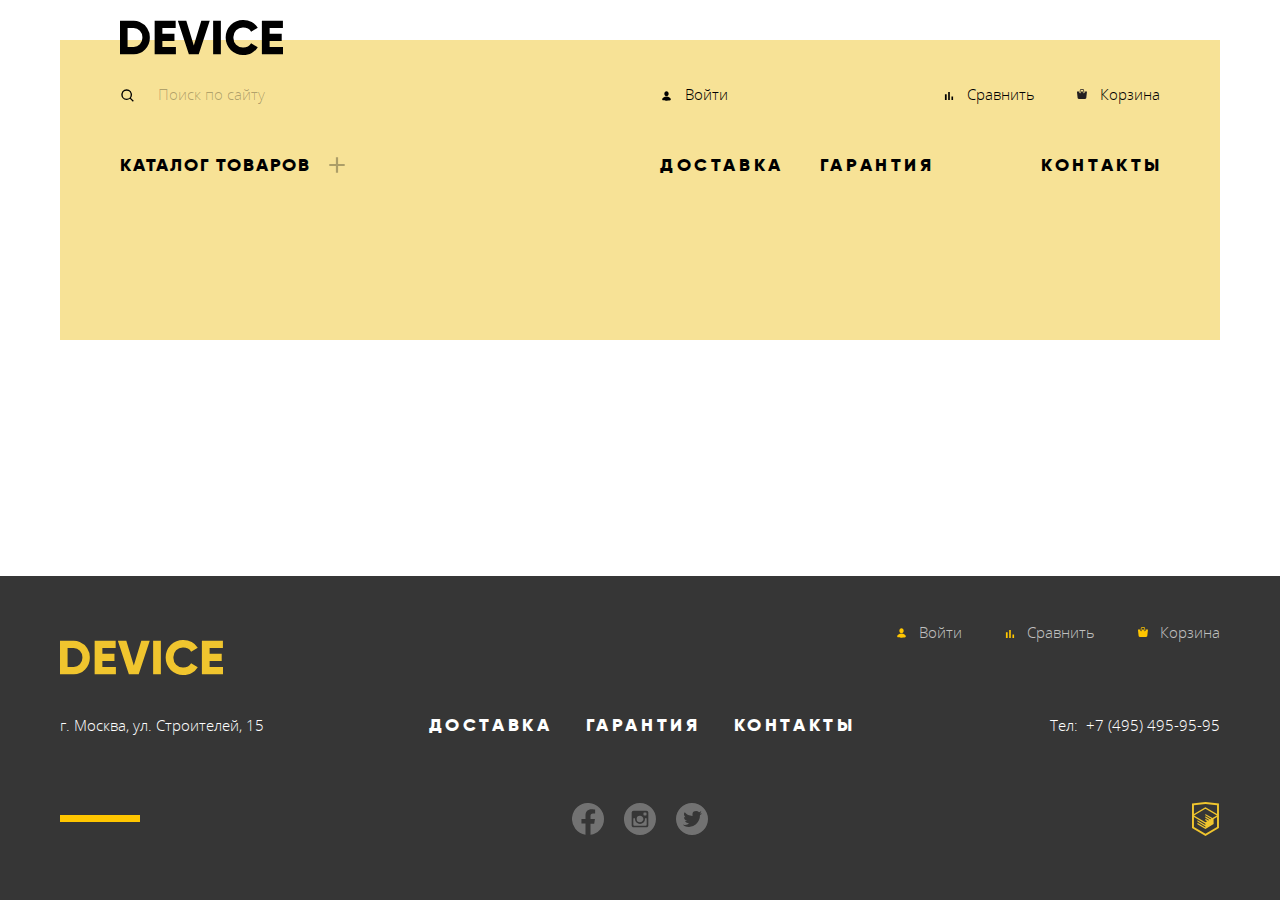
==== commit 17a3af6c: "Подогнала под тз и минимизированла файлы" ====
--- a/blank.html
+++ b/blank.html
@@ -4,26 +4,35 @@
     <meta charset="utf-8">
     <title>HTML Academy: Девайс</title>
     <link href="css/normalize.css" rel="stylesheet" />
-    <link href="css/style.css" rel="stylesheet" />
+    <link href="css/style-min.css" rel="stylesheet" />
   </head>
   <body class="page-body">
-    <header>
-      <a class="logo" href="index.html">
-        <svg width="163" height="35"><g clip-path="url(#clip0)"><path fill-rule="evenodd" clip-rule="evenodd" d="M-.15.7v33.6h13.53a15.72 15.72 0 0011.72-4.82 16.46 16.46 0 004.71-11.98A16.46 16.46 0 0019.75 1.88 15.72 15.72 0 0013.38.7H-.15zm7.73 26.21V8.09h5.8a8.65 8.65 0 016.5 2.57 9.4 9.4 0 012.5 6.84 9.4 9.4 0 01-2.5 6.84 8.64 8.64 0 01-6.5 2.57h-5.8zm34.8-5.95h12.08v-7.3H42.38V8.09h13.29V.7H34.65v33.6H55.9v-7.39H42.38v-5.95zM78.72 34.3L89.74.7H81.3l-7.5 24.72L66.3.7h-8.45l11.02 33.6h9.85zm14.4 0h7.74V.7h-7.73v33.6zm38.62-1.41a15.5 15.5 0 006.04-5.7l-6.67-3.83a7.48 7.48 0 01-3.16 3.02 9.87 9.87 0 01-4.67 1.1 9.6 9.6 0 01-7.17-2.73 9.91 9.91 0 01-2.69-7.25 9.93 9.93 0 012.69-7.25 9.6 9.6 0 017.17-2.74 9.9 9.9 0 014.64 1.08 7.59 7.59 0 013.2 3.05l6.66-3.84a15.87 15.87 0 00-6.09-5.69 17.42 17.42 0 00-8.4-2.08 17.12 17.12 0 00-17.6 17.47 17.12 17.12 0 0017.59 17.47c2.95.03 5.86-.69 8.46-2.08zm17.88-11.93h12.08v-7.3h-12.08V8.09h13.29V.7h-21.03v33.6h21.27v-7.39h-13.53v-5.95z" fill="#000"/></g><defs></defs></svg>
+    <header class="size">
+      <a class="logo" href="">
+        <svg width="163" height="35">
+          <g clip-path="url(#clip0)">
+            <path fill-rule="evenodd" clip-rule="evenodd"
+              d="M-.15.7v33.6h13.53a15.72 15.72 0 0011.72-4.82 16.46 16.46 0 004.71-11.98A16.46 16.46 0 0019.75 1.88 15.72 15.72 0 0013.38.7H-.15zm7.73 26.21V8.09h5.8a8.65 8.65 0 016.5 2.57 9.4 9.4 0 012.5 6.84 9.4 9.4 0 01-2.5 6.84 8.64 8.64 0 01-6.5 2.57h-5.8zm34.8-5.95h12.08v-7.3H42.38V8.09h13.29V.7H34.65v33.6H55.9v-7.39H42.38v-5.95zM78.72 34.3L89.74.7H81.3l-7.5 24.72L66.3.7h-8.45l11.02 33.6h9.85zm14.4 0h7.74V.7h-7.73v33.6zm38.62-1.41a15.5 15.5 0 006.04-5.7l-6.67-3.83a7.48 7.48 0 01-3.16 3.02 9.87 9.87 0 01-4.67 1.1 9.6 9.6 0 01-7.17-2.73 9.91 9.91 0 01-2.69-7.25 9.93 9.93 0 012.69-7.25 9.6 9.6 0 017.17-2.74 9.9 9.9 0 014.64 1.08 7.59 7.59 0 013.2 3.05l6.66-3.84a15.87 15.87 0 00-6.09-5.69 17.42 17.42 0 00-8.4-2.08 17.12 17.12 0 00-17.6 17.47 17.12 17.12 0 0017.59 17.47c2.95.03 5.86-.69 8.46-2.08zm17.88-11.93h12.08v-7.3h-12.08V8.09h13.29V.7h-21.03v33.6h21.27v-7.39h-13.53v-5.95z"
+              fill="#000" />
+          </g>
+          <defs></defs>
+        </svg>
       </a>
-      <div class="user-navigation user-navigation-login">
+      <div class="user-navigation">
         <form class="search">
           <button type="submit" aria-label="Поиск">
-            <svg width="16" height="16" fill="none" xmlns="http://www.w3.org/2000/svg"><path d="M6.67 12a5.3 5.3 0 003.26-1.13l2.93 2.94.94-.95-2.93-2.93A5.34 5.34 0 106.67 12zm0-9.33a4 4 0 11-.01 8 4 4 0 010-8z" fill="#000"/></svg>
+            <svg width="16" height="16" fill="none" xmlns="http://www.w3.org/2000/svg">
+              <path
+                d="M6.67 12a5.3 5.3 0 003.26-1.13l2.93 2.94.94-.95-2.93-2.93A5.34 5.34 0 106.67 12zm0-9.33a4 4 0 11-.01 8 4 4 0 010-8z"
+                fill="#000" /></svg>
           </button>
           <input type="text" placeholder="Поиск по сайту">
-        </form>   
+        </form>
         <div class="additional-navigation">
-          <a class="login-in" href="blank.html">Валентин Петухов</a>
-          <a class="logout" href="blank.html">Выйти</a>
+          <a class="login" href="blank.html">Войти</a>
           <a class="compare" href="blank.html">Сравнить</a>
           <a class="basket" href="blank.html">Корзина</a>
-        </div>        
+        </div>
       </div>
       <nav class="header-navigation">
         <ul class="navigation-items">
@@ -62,62 +71,75 @@
         </ul>
       </nav>
     </header>
+    
     <footer class="footer-other">
-      <a class="logo" href="blank.html">
-        <svg width="163" height="35">
-          <g clip-path="url(#clip0)">
-            <path fill-rule="evenodd" clip-rule="evenodd"
-              d="M-.15.7v33.6h13.53a15.72 15.72 0 0011.72-4.82 16.46 16.46 0 004.71-11.98A16.46 16.46 0 0019.75 1.88 15.72 15.72 0 0013.38.7H-.15zm7.73 26.21V8.09h5.8a8.65 8.65 0 016.5 2.57 9.4 9.4 0 012.5 6.84 9.4 9.4 0 01-2.5 6.84 8.64 8.64 0 01-6.5 2.57h-5.8zm34.8-5.95h12.08v-7.3H42.38V8.09h13.29V.7H34.65v33.6H55.9v-7.39H42.38v-5.95zM78.72 34.3L89.74.7H81.3l-7.5 24.72L66.3.7h-8.45l11.02 33.6h9.85zm14.4 0h7.74V.7h-7.73v33.6zm38.62-1.41a15.5 15.5 0 006.04-5.7l-6.67-3.83a7.48 7.48 0 01-3.16 3.02 9.87 9.87 0 01-4.67 1.1 9.6 9.6 0 01-7.17-2.73 9.91 9.91 0 01-2.69-7.25 9.93 9.93 0 012.69-7.25 9.6 9.6 0 017.17-2.74 9.9 9.9 0 014.64 1.08 7.59 7.59 0 013.2 3.05l6.66-3.84a15.87 15.87 0 00-6.09-5.69 17.42 17.42 0 00-8.4-2.08 17.12 17.12 0 00-17.6 17.47 17.12 17.12 0 0017.59 17.47c2.95.03 5.86-.69 8.46-2.08zm17.88-11.93h12.08v-7.3h-12.08V8.09h13.29V.7h-21.03v33.6h21.27v-7.39h-13.53v-5.95z"
-              fill="#F0C52E" />
-          </g>
-          <defs></defs>
-        </svg>
-      </a>
-      <div class="additional-navigation additional-navigation-footer">
-        <a class="login" href="blank.html">Войти</a>
-        <a class="compare" href="blank.html">Сравнить</a>
-        <a class="cart" href="blank.html">Корзина</a>
-      </div>
-      <address>г. Москва, ул. Строителей, 15</address>
-      <p class="contacts-phone">
-        Тел: <a class="phone" href="tel:+74954959595">+7 (495) 495-95-95</a>
-      </p>
-      <nav class="footer-navigation">
-        <ul class="navigation-items">
-          <li class="navigation-item navigation-delivery">
-            <a href="blank.html">доставка</a>
+      <div class="footer-box size">
+        <a class="logo">
+          <svg width="163" height="35">
+            <g clip-path="url(#clip0)">
+              <path fill-rule="evenodd" clip-rule="evenodd"
+                d="M-.15.7v33.6h13.53a15.72 15.72 0 0011.72-4.82 16.46 16.46 0 004.71-11.98A16.46 16.46 0 0019.75 1.88 15.72 15.72 0 0013.38.7H-.15zm7.73 26.21V8.09h5.8a8.65 8.65 0 016.5 2.57 9.4 9.4 0 012.5 6.84 9.4 9.4 0 01-2.5 6.84 8.64 8.64 0 01-6.5 2.57h-5.8zm34.8-5.95h12.08v-7.3H42.38V8.09h13.29V.7H34.65v33.6H55.9v-7.39H42.38v-5.95zM78.72 34.3L89.74.7H81.3l-7.5 24.72L66.3.7h-8.45l11.02 33.6h9.85zm14.4 0h7.74V.7h-7.73v33.6zm38.62-1.41a15.5 15.5 0 006.04-5.7l-6.67-3.83a7.48 7.48 0 01-3.16 3.02 9.87 9.87 0 01-4.67 1.1 9.6 9.6 0 01-7.17-2.73 9.91 9.91 0 01-2.69-7.25 9.93 9.93 0 012.69-7.25 9.6 9.6 0 017.17-2.74 9.9 9.9 0 014.64 1.08 7.59 7.59 0 013.2 3.05l6.66-3.84a15.87 15.87 0 00-6.09-5.69 17.42 17.42 0 00-8.4-2.08 17.12 17.12 0 00-17.6 17.47 17.12 17.12 0 0017.59 17.47c2.95.03 5.86-.69 8.46-2.08zm17.88-11.93h12.08v-7.3h-12.08V8.09h13.29V.7h-21.03v33.6h21.27v-7.39h-13.53v-5.95z"
+                fill="#F0C52E" />
+            </g>
+            <defs></defs>
+          </svg>
+        </a>
+        <div class="additional-navigation additional-navigation-footer">
+          <a class="login" href="blank.html">Войти</a>
+          <a class="compare" href="blank.html">Сравнить</a>
+          <a class="cart" href="blank.html">Корзина</a>
+        </div>
+        <address>г. Москва, ул. Строителей, 15</address>
+        <p class="contacts-phone">
+          Тел: <a class="phone" href="tel:+74954959595">+7 (495) 495-95-95</a>
+        </p>
+        <nav class="footer-navigation">
+          <ul class="navigation-items">
+            <li class="navigation-item navigation-delivery">
+              <a href="blank.html">доставка</a>
+            </li>
+            <li class="navigation-item navigation-guarantee">
+              <a href="blank.html">гарантия</a>
+            </li>
+            <li class="navigation-item navigation-contacts">
+              <a href="blank.html">контакты</a>
+            </li>
+          </ul>
+        </nav>
+        <ul class="social">
+          <li class="social-item social-fb">
+            <a href="https://www.facebook.com/">
+              <span class="visually-hidden">Facebook</span>
+              <svg width="32" height="32" fill="none" xmlns="http://www.w3.org/2000/svg">
+                <path
+                  d="M32 16a16 16 0 10-18.5 15.8V20.62H9.44V16h4.06v-3.53c0-4 2.39-6.22 6.04-6.22 1.75 0 3.58.31 3.58.31v3.94h-2.01c-1.99 0-2.61 1.23-2.61 2.5v3h4.44l-.71 4.63H18.5V31.8A16 16 0 0032 16z"
+                  fill="#fff" /></svg>
+            </a>
           </li>
-          <li class="navigation-item navigation-guarantee">
-            <a href="blank.html">гарантия</a>
+          <li class="social-item social-ig">
+            <a href="https://www.instagram.com/">
+              <span class="visually-hidden">Instagram</span>
+              <svg width="32" height="32" fill="none" xmlns="http://www.w3.org/2000/svg">
+                <path
+                  d="M21 16a4.9997 4.9997 0 01-5 5 4.9997 4.9997 0 01-5-5c0-.285.03-.5633.0817-.8333H9.3333v6.6616a.838.838 0 00.8384.8384H21.83a.8383.8383 0 00.8367-.8384v-6.6616h-1.7484c.0517.27.0817.5483.0817.8333zm-5 3.3333a3.3336 3.3336 0 003.0799-2.059 3.335 3.335 0 00-.7237-3.6333 3.3332 3.3332 0 00-2.3579-.976A3.3341 3.3341 0 1016 19.3333zM20 12.5h1.9983A.5019.5019 0 0022.5 12v-1.9983a.502.502 0 00-.5017-.5017H20a.5014.5014 0 00-.5017.5017V12c.0017.275.2267.5.5017.5zM16 0a16 16 0 100 31.9999A16 16 0 0016 0zm8.3333 22.4817c0 1.0183-.8333 1.8516-1.8516 1.8516H9.5183c-1.0183 0-1.8516-.8333-1.8516-1.8516V9.5183c0-1.0183.8333-1.8516 1.8516-1.8516h12.9634c1.0183 0 1.8516.8333 1.8516 1.8516v12.9634z"
+                  fill="#fff" /></svg>
+            </a>
           </li>
-          <li class="navigation-item navigation-contacts">
-            <a href="blank.html">контакты</a>
+          <li class="social-item social-tw">
+            <a href="https://twitter.com">
+              <span class="visually-hidden">Twitter</span>
+              <svg width="32" height="32" fill="none" xmlns="http://www.w3.org/2000/svg">
+                <path
+                  d="M16 32a15.7 15.7 0 01-6.22-1.27 16.02 16.02 0 01-5.1-3.4 16.02 16.02 0 01-3.41-5.11A15.7 15.7 0 010 16c0-2.17.42-4.24 1.27-6.22a16.02 16.02 0 013.4-5.1 16.02 16.02 0 015.11-3.41A15.7 15.7 0 0116 0c2.17 0 4.24.42 6.22 1.27 1.98.84 3.68 1.97 5.1 3.4a16.02 16.02 0 013.41 5.11A15.7 15.7 0 0132 16c0 2.17-.42 4.24-1.27 6.22a16.02 16.02 0 01-3.4 5.1 16.02 16.02 0 01-5.11 3.41A15.7 15.7 0 0116 32zm9.4-24c-.12.06-.3.18-.56.34l-.6.41-.58.31-.66.22A3.68 3.68 0 0020.16 8c-2.44 0-3.66 1.02-3.66 3.06v1.85c-3.35-.17-5.93-1.4-7.72-3.7A2.52 2.52 0 008 11c0 1.38.51 2.42 1.53 3.13-.12 0-.3 0-.53.03-.23.02-.41.02-.55 0A1.57 1.57 0 018 14c0 .96.26 1.76.77 2.4a3.53 3.53 0 002.1 1.23c-.2.25-.5.37-.87.37-.33 0-.63-.1-.88-.28 0 .81.4 1.44 1.18 1.89.78.45 1.66.68 2.64.7-.38.57-.92.99-1.64 1.27-.72.28-1.49.42-2.3.42-.3 0-.7-.07-1.2-.22l-.8-.22c.33.67 1.02 1.24 2.05 1.72 1.03.48 2.34.72 3.92.72a10.3 10.3 0 007-2.69A13.08 13.08 0 0024 12c0-.04.13-.13.38-.27.25-.13.54-.31.87-.54.33-.23.58-.47.75-.72-1.13 0-1.88.02-2.25.06.73-.44 1.28-1.28 1.66-2.53z"
+                  fill="#fff" /></svg>
+            </a>
           </li>
         </ul>
-      </nav>
-      <ul class="social">
-        <li class="social-item social-fb">
-          <a href="https://www.facebook.com/">
-            <span class="visually-hidden">Facebook</span>
-            <svg width="32" height="32" fill="none" xmlns="http://www.w3.org/2000/svg"><path d="M32 16a16 16 0 10-18.5 15.8V20.62H9.44V16h4.06v-3.53c0-4 2.39-6.22 6.04-6.22 1.75 0 3.58.31 3.58.31v3.94h-2.01c-1.99 0-2.61 1.23-2.61 2.5v3h4.44l-.71 4.63H18.5V31.8A16 16 0 0032 16z" fill="#fff"/></svg>
-          </a>
-        </li>
-        <li class="social-item social-ig">
-          <a href="https://www.instagram.com/">
-            <span class="visually-hidden">Instagram</span>
-            <svg width="32" height="32" fill="none" xmlns="http://www.w3.org/2000/svg"><path d="M21 16a4.9997 4.9997 0 01-5 5 4.9997 4.9997 0 01-5-5c0-.285.03-.5633.0817-.8333H9.3333v6.6616a.838.838 0 00.8384.8384H21.83a.8383.8383 0 00.8367-.8384v-6.6616h-1.7484c.0517.27.0817.5483.0817.8333zm-5 3.3333a3.3336 3.3336 0 003.0799-2.059 3.335 3.335 0 00-.7237-3.6333 3.3332 3.3332 0 00-2.3579-.976A3.3341 3.3341 0 1016 19.3333zM20 12.5h1.9983A.5019.5019 0 0022.5 12v-1.9983a.502.502 0 00-.5017-.5017H20a.5014.5014 0 00-.5017.5017V12c.0017.275.2267.5.5017.5zM16 0a16 16 0 100 31.9999A16 16 0 0016 0zm8.3333 22.4817c0 1.0183-.8333 1.8516-1.8516 1.8516H9.5183c-1.0183 0-1.8516-.8333-1.8516-1.8516V9.5183c0-1.0183.8333-1.8516 1.8516-1.8516h12.9634c1.0183 0 1.8516.8333 1.8516 1.8516v12.9634z" fill="#fff"/></svg>
-          </a>
-        </li>
-        <li class="social-item social-tw">
-          <a href="https://twitter.com">
-            <span class="visually-hidden">Twitter</span>
-            <svg width="32" height="32" fill="none" xmlns="http://www.w3.org/2000/svg"><path d="M16 32a15.7 15.7 0 01-6.22-1.27 16.02 16.02 0 01-5.1-3.4 16.02 16.02 0 01-3.41-5.11A15.7 15.7 0 010 16c0-2.17.42-4.24 1.27-6.22a16.02 16.02 0 013.4-5.1 16.02 16.02 0 015.11-3.41A15.7 15.7 0 0116 0c2.17 0 4.24.42 6.22 1.27 1.98.84 3.68 1.97 5.1 3.4a16.02 16.02 0 013.41 5.11A15.7 15.7 0 0132 16c0 2.17-.42 4.24-1.27 6.22a16.02 16.02 0 01-3.4 5.1 16.02 16.02 0 01-5.11 3.41A15.7 15.7 0 0116 32zm9.4-24c-.12.06-.3.18-.56.34l-.6.41-.58.31-.66.22A3.68 3.68 0 0020.16 8c-2.44 0-3.66 1.02-3.66 3.06v1.85c-3.35-.17-5.93-1.4-7.72-3.7A2.52 2.52 0 008 11c0 1.38.51 2.42 1.53 3.13-.12 0-.3 0-.53.03-.23.02-.41.02-.55 0A1.57 1.57 0 018 14c0 .96.26 1.76.77 2.4a3.53 3.53 0 002.1 1.23c-.2.25-.5.37-.87.37-.33 0-.63-.1-.88-.28 0 .81.4 1.44 1.18 1.89.78.45 1.66.68 2.64.7-.38.57-.92.99-1.64 1.27-.72.28-1.49.42-2.3.42-.3 0-.7-.07-1.2-.22l-.8-.22c.33.67 1.02 1.24 2.05 1.72 1.03.48 2.34.72 3.92.72a10.3 10.3 0 007-2.69A13.08 13.08 0 0024 12c0-.04.13-.13.38-.27.25-.13.54-.31.87-.54.33-.23.58-.47.75-.72-1.13 0-1.88.02-2.25.06.73-.44 1.28-1.28 1.66-2.53z" fill="#fff"/></svg>
-          </a>
-        </li>
-      </ul>
-      <a class="copyright" href="https://htmlacademy.ru/intensive/htmlcss">
-        <span class="visually-hidden">HTML-academy</span>
-      </a>
-    </footer>  
+        <a class="copyright" href="https://htmlacademy.ru/intensive/htmlcss">
+          <span class="visually-hidden">HTML-academy</span>
+        </a>
+      </div>
+  
+    </footer>
   </body>
 </html>  --- a/css/style-min.css
+++ b/css/style-min.css
@@ -0,0 +1 @@
+@-webkit-keyframes shake{0%,to{transform:translateX(0)}10%,30%,50%,70%,90%{transform:translateX(-10px)}20%,40%,60%,80%{transform:translateX(10px)}}@keyframes shake{0%,to{transform:translateX(0)}10%,30%,50%,70%,90%{transform:translateX(-10px)}20%,40%,60%,80%{transform:translateX(10px)}}@font-face{font-family:"Open Sans";src:url(../fonts/opensanslight.woff2) format("woff2"),url(../fonts/opensanslight.woff) format("woff");font-weight:300;font-style:normal}@font-face{font-family:"Open Sans";src:url(../fonts/opensans.woff2) format("woff2"),url(../fonts/opensans.woff) format("woff");font-weight:700;font-style:normal}@font-face{font-family:"Gilroy";src:url(../fonts/gilroylight.woff2) format("woff2"),url(../fonts/gilroylight.woff) format("woff");font-weight:300;font-style:normal}@font-face{font-family:"Gilroy";src:url(../fonts/gilroyextrabold.woff2) format("woff2"),url(../fonts/gilroyextrabold.woff) format("woff");font-weight:800;font-style:normal}:root{--basic-black: #000000;--basic-black-transp: rgba(0, 0, 0, 0.3);--basic-black-transp-max: rgba(0, 0, 0, 0.8);--basic-black-transp-min: rgba(0, 0, 0, 0.6);--basic-black-transp-max: rgba(0, 0, 0, 0.1);--basic-white: #ffffff;--basic-white-transp: rgba(255, 255, 255, 0.3);--basic-white-transp-max: rgba(255, 255, 255, 0.7);--special-yellow-one: #f0c52e;--special-yellow-two: #f0c42e;--special-yellow-light: #f7e296;--special-yellow-dark: #ffc600;--basic-grey-light: #e5e5e5;--basic-dark-light: #363636;--basic-dark: #3a3a3a;--basic-dark-dark: #231f20;--dark-hover-grey: #d9d9d9;--input-grey: #f2f2f2;--close: rgba(247, 226, 150, 0.5);--close-light: rgba(247, 226, 150, 1);--back-grey: #dcdcdc;--for-hover: rgba(238, 238, 238, 0.7);--page-background: #ebebeb;--hover-background: #eaeaea;--error: #f6dada;--box-shadow: rgba(0, 0, 0, 0.18);--special-green: #91c92f;--scale: rgba(0, 0, 0, 0.2)}body{margin:auto;font-family:"Open Sans",sans-serif;font-size:15px;line-height:28px;font-weight:300}img{max-width:100%}a{text-decoration:none;color:inherit}.visually-hidden{position:absolute;height:1px;width:1px;overflow:hidden;clip:rect(1px 1px 1px 1px);clip:rect(1px,1px,1px,1px);white-space:nowrap}.btn{background-image:linear-gradient(transparent 37%,var(--special-yellow-one) 37%,var(--special-yellow-one) 63%,transparent 63%)}.size{width:1160px;margin-left:auto;margin-right:auto}.size-min{width:832px;margin-right:calc((100vw - 1160px)/2)}.page{height:100%}.page-body{min-height:100%;display:grid;grid-template-rows:-webkit-min-content 1fr -webkit-min-content;grid-template-rows:min-content 1fr min-content;align-content:start}header{position:relative;margin:40px auto -130px;background-color:var(--special-yellow-light)}header .logo{position:absolute;margin-left:60px;margin-top:-20px}.user-navigation{display:flex;flex-wrap:wrap;width:1040px;margin:44px auto auto}.header-navigation{width:1046px;margin:auto}.search{margin-right:auto;margin-left:0;line-height:20px;color:var(--basic-black-transp)}.search button,.search input{padding:0;border:0;background-color:inherit}.search button{display:inline-block;vertical-align:bottom;margin:0 18px 0 0;width:16px;height:16px}.search input{margin:0;font-family:"Open Sans",sans-serif;font-size:15px;line-height:20px;font-weight:300;color:var(--basic-black)}.search input::-webkit-input-placeholder{color:var(--basic-black-transp)}.search input::-moz-placeholder{color:var(--basic-black-transp)}.search input::placeholder{color:var(--basic-black-transp)}header .additional-navigation{position:relative;display:flex;flex-wrap:wrap;width:500px;line-height:20px}.additional-navigation .login,header .compare{position:relative;margin-left:25px}header .login-in::before,header .login::before{background-image:url(../img/icon_user.svg)}header .compare{margin-left:auto}header .compare::before{background-image:url(../img/icon_chart.svg)}.additional-navigation-footer a,header .basket{position:relative;margin-left:65px}header .compare::before,header .login::before{content:" ";position:absolute;width:13px;height:13px;left:-25px;top:5px}header .basket::before,header .login-in::before{content:" ";position:absolute;top:5px}header .login-in::before{width:13px;height:13px;left:-25px}header .basket::before{width:10px;height:10px;left:-23px;background-image:url(../img/icon_cart.svg)}.navigation-items{display:flex;flex-wrap:wrap;list-style:none;margin:0;padding:0}header .navigation-item{margin-top:50px;font-family:"Gilroy",sans-serif;font-size:18px;line-height:22px;font-weight:800;letter-spacing:.2em;text-transform:uppercase}header .navigation-item:nth-child(2){margin-left:315px}.catalog-items{position:relative;z-index:-10;display:grid;grid-template-columns:240px 186px 1fr;grid-template-areas:"vr sb q" "mp sw ." "ac . .";box-sizing:border-box;margin:0 0 0 -60px;padding:14px 0 42px 60px;list-style:none;background-color:var(--special-yellow-light)}.q,.sb,.vr{-ms-grid-row:1;-ms-grid-column:1;grid-area:vr}.q,.sb{-ms-grid-column:2;grid-area:sb}.q{-ms-grid-column:3;grid-area:q}.mp,.sw{-ms-grid-row:2;-ms-grid-column:1;grid-area:mp}.sw{-ms-grid-column:2;grid-area:sw}.ac{-ms-grid-row:3;-ms-grid-column:1;grid-area:ac}.catalog-add{position:relative}.catalog-add::after{content:" ";position:absolute;width:22px;height:22px;right:-37px;background-image:url(../img/icon_plus.svg)}.navigation-catalog:focus .catalog-items,.navigation-catalog:hover .catalog-items{z-index:10}.catalog-item{margin-top:16px;font-family:"Open Sans",sans-serif;font-size:15px;line-height:20px;font-weight:300;letter-spacing:0;text-transform:none}.navigation-items .navigation-catalog{width:225px;margin-left:3px;letter-spacing:.1em}header .navigation-guarantee{margin-left:36px}header .navigation-contacts{margin-left:auto}.promo{position:relative;z-index:5;width:1040px;margin:auto}.promo-article{position:relative;display:grid;grid-template-columns:50% 50%;min-height:512px}.number,.tagline{margin:0;font-family:"Gilroy",sans-serif;font-weight:800}.tagline{padding-top:94px;padding-left:20px;padding-right:0;font-size:47px;line-height:58px}.number{position:absolute;z-index:-10;top:-18px;right:-13px;padding:0;font-size:179px;line-height:219px;text-transform:uppercase;color:var(--basic-white)}.number::before{content:" ";position:absolute;width:100px;height:7px;top:53px;left:-330px;background-color:var(--basic-white)}.promo-img{margin-left:29px}.promo-content{margin:0;width:472px;min-height:90px;padding-top:26px;padding-left:20px;line-height:20px}.promo-items{margin:0;padding:0;list-style:none}.promo-box,.promo-sliders{display:flex;flex-wrap:wrap}.promo-box{padding-top:5px;font-family:"Gilroy",sans-serif;font-size:18px;line-height:22px;font-weight:800;letter-spacing:.2em;text-transform:uppercase}.promo-sliders{position:absolute;right:0;top:317px;margin-left:auto;margin-right:28px;list-style:none}.promo-slider{width:12px;height:12px;padding:0;margin:10px 0 0 18px;border:1px solid var(--basic-black);border-radius:50%;cursor:pointer}.promo-slider-active{box-shadow:inset 0 0 0 2px var(--basic-white),inset 0 0 0 3px var(--basic-black)}.promo-box .btn{display:inline-block;vertical-align:center;margin:0 0 0 20px;padding:5px 39px 5px 45px}.parameters-items{padding-top:46px}.parameters-items td{margin:0;padding:7px 0 0 20px;vertical-align:bottom}.td-value{min-width:136px;margin:0;padding:0;font-family:"Gilroy",sans-serif;font-size:36px;line-height:42px;font-weight:300;letter-spacing:.1em}.parameters-items .td-value:nth-child(3){padding-left:0}.parameters-items .td-value:only-child{padding-left:20px}.parameters-items .td-parameter{padding-top:13px;font-family:"Gilroy",sans-serif;font-size:13px;line-height:15px;font-weight:300;letter-spacing:.1em}.parameters-items .td-parameter:last-child{padding-left:4px}.smart-band .promo-img{padding-top:27px;padding-left:27px}.smart-band .number{right:-5px}.quadcopter .promo-img{max-width:526px;padding-top:84px;margin-left:-30px}.quadcopter .number{right:-5px;top:-15px}.quadcopter .number::before{top:50px;left:-300px}.best{margin:auto;padding-top:94px}.best-items{margin:0;padding:0;display:flex;flex-wrap:wrap;list-style:none}.best-item{width:160px}.best-item:not(:last-child){margin-right:40px}.svg-box{display:flex;flex-wrap:wrap;align-items:center;justify-content:center;width:160px;height:160px;margin-bottom:38px;background-color:var(--special-yellow-light)}.svg-box-down{align-items:flex-start;box-sizing:border-box;padding-top:26px}.best-item h3{margin:0;padding:0;font-family:"Gilroy",sans-serif;font-size:18px;line-height:22px;font-weight:800;letter-spacing:.05em}.best-item .not-ls{letter-spacing:0}.services{background-image:linear-gradient(transparent 39%,var(--basic-grey-light) 39%,var(--basic-grey-light) 100%)}.services-box{display:flex;flex-wrap:wrap;flex-direction:row;box-sizing:border-box;min-height:472px;padding-top:135px;padding-bottom:105px}.services-items{position:relative;width:284px;margin:0;padding:0;list-style:none}.services-items::after{content:" ";position:absolute;top:-50px;right:0;width:7px;height:139%;background-color:var(--basic-black)}.services-item{padding-top:34px}.services-content h3,.services-item .btn{font-family:"Gilroy",sans-serif;font-weight:800;letter-spacing:.2em}.services-item .btn{display:inline-block;width:160px;border:0;font-size:18px;line-height:22px;text-transform:uppercase;background-color:transparent}.services-item .services-active{position:relative;z-index:1;background-image:none;color:var(--special-yellow-light);outline:0}.services-active::before,.services-item:active .btn::before{content:" ";position:absolute;z-index:-1;top:-7px;left:0;width:277px;height:40px;background-color:var(--basic-black)}.services-contents{margin:0;padding:0;list-style:none}.services-content{position:relative;width:495px;margin-top:20px;margin-left:116px;font-size:15px;line-height:28px;font-weight:300;letter-spacing:.1em}.services-content h3{margin:0 0 40px;padding:0 10px 0 0;font-size:47px;line-height:58px}.service-delivery::after{content:"";position:absolute;top:0;right:-262px;width:136px;height:164px;background-image:url(../img/delivery.svg)}.service-guarantee{width:570px;line-height:30px}.service-credit::after,.service-guarantee::after{content:"";position:absolute;top:-18px;right:-280px;width:171px;height:195px;background-image:url(../img/warranty.svg)}.service-credit{width:550px}.service-credit::after{top:-23px;right:-257px;width:156px;height:188px;background-image:url(../img/credit.svg)}.producers-items{display:flex;flex-wrap:wrap;margin:90px 0 0;padding:0;list-style:none}.producers-item{margin-right:40px}.producers-logo{display:inline-block;width:260px;height:100px}.dji{background-image:url(../img/logo-1.png)}.sp-gadgets{background-image:url(../img/logo-2.png)}.gopro{background-image:url(../img/logo-3.png)}.vive{background-image:url(../img/logo-4.png)}.producers-item:first-child{margin-left:auto}.producers-item:last-child{margin-right:auto}.box-info-contacts{display:grid;grid-template-columns:50% 50%;gap:20px;margin:auto auto 5px;padding-top:100px}.box-info-contacts h2{position:relative;margin:0;padding:39px 0 40px;font-size:47px;line-height:58px}.box-info-contacts h2::before{content:"";position:absolute;top:-18px;width:80px;height:7px;background-color:var(--basic-black)}.box-info-contacts .content{margin:0;padding:0 0 40px}.box-info-contacts .btn,.box-info-contacts h2{font-family:"Gilroy",sans-serif;font-weight:800;letter-spacing:.2em}.box-info-contacts .btn{display:inline-block;margin-top:72px;padding:5px 17px 5px 25px;font-size:18px;line-height:22px;text-transform:uppercase}.info{padding-right:105px}.transport-items{margin:0;padding:20px 0 0 32px;list-style:none}.transport-item{font-family:"Gilroy",sans-serif;font-size:16px;line-height:28px;font-weight:800}.transport-item:not(:last-child){padding-bottom:15px}.contacts .btn{padding:5px 38px 5px 40px}footer{background-color:var(--basic-dark-light);margin-top:76px}.footer-box{display:grid;grid-template-areas:"fl anf anf" "ad fn cp" ". soc cr";grid-template-columns:352px 460px 1fr;padding:42px 0 57px;color:var(--basic-white)}.footer-login .footer-box{padding-right:3px}footer .logo{-ms-grid-row:1;-ms-grid-column:1;grid-area:fl;margin-top:22px;margin-bottom:25px}.additional-navigation-footer{-ms-grid-row:1;-ms-grid-column:2;-ms-grid-column-span:2;grid-area:anf;display:flex;flex-wrap:wrap;justify-content:flex-end;padding-left:22px;color:var(--basic-white-transp-max)}.additional-navigation-footer .compare::before,.additional-navigation-footer .login-in::before,.additional-navigation-footer .login::before{content:"";position:absolute;top:8px;left:-24px;width:13px;height:14px;background-image:url(../img/icon_user_f.svg)}.additional-navigation-footer .compare::before{top:9px;width:14px;background-image:url(../img/icon_chart_f.svg)}.additional-navigation-footer .cart::before{content:"";position:absolute;top:9px;left:-22px;width:10px;height:10px;background-image:url(../img/icon_cart_f.svg)}address{-ms-grid-row:2;-ms-grid-column:1;position:relative;grid-area:ad;margin-top:7px;font-style:normal;line-height:20px}address::after{content:"";position:absolute;top:100px;left:0;width:80px;height:7px;background-color:var(--special-yellow-dark)}.footer-navigation{-ms-grid-row:2;-ms-grid-column:2;grid-area:fn;margin-top:6px}.footer-navigation .navigation-items{display:flex;flex-wrap:wrap;justify-content:space-around;align-items:flex-start;margin:0;padding:0;font-family:"Gilroy",sans-serif;font-size:18px;line-height:22px;font-weight:800;letter-spacing:.2em;text-transform:uppercase}.contacts-phone{-ms-grid-row:2;-ms-grid-column:3;grid-area:cp;margin:0;padding:3px 0 0;text-align:end}.contacts-phone .phone{margin-left:4px}.social{-ms-grid-row:3;-ms-grid-column:2;grid-area:soc;display:flex;flex-wrap:wrap;margin:64px auto 0;padding:0;list-style:none}.social-item a{display:inline-block;width:32px;height:32px;margin-right:12px;margin-left:8px}.social-item svg{fill-opacity:.3}.copyright{-ms-grid-row:3;-ms-grid-column:3;grid-area:cr;width:30px;height:34px;margin:auto -2px 7px auto;background-image:url(../img/logo-html.svg);background-repeat:no-repeat}.footer-other{margin-top:auto}.close,.map iframe{background-repeat:no-repeat}.close{position:absolute;width:55px;height:55px;top:20px;right:20px;background-image:url(../img/clouse.svg);background-position:center center;background-color:var(--close);border-radius:50%;border:0}.write-us{position:fixed;z-index:10;box-sizing:border-box;top:0;bottom:0;left:0;right:0;margin:auto;width:960px;height:550px;padding:92px 100px 66px;background-color:var(--basic-white);box-shadow:0 10px 16px rgba(0,0,0,.15)}.name-email-box{display:grid;grid-template-columns:360px 360px;gap:40px;margin-bottom:31px}.write-us .btn,.write-us label{font-family:"Gilroy",sans-serif;font-size:18px;line-height:22px;font-weight:800}.write-us .btn{margin:45px 0 0;padding:3px 35px;border:0;text-transform:uppercase;background-image:linear-gradient(var(--basic-white) 37%,var(--special-yellow-light) 37%,var(--special-yellow-light) 63%,var(--basic-white) 63%);cursor:pointer;letter-spacing:.2em}.mail-content{display:block}.textarea-write,.write-us input{display:inline-block;box-sizing:border-box;width:100%;padding:17px 20px 15px;margin:10px 0 0;border:0;font-family:"Open Sans",sans-serif;font-size:14px;line-height:19px;letter-spacing:0;background-color:var(--input-grey)}.write-us-error{-webkit-animation-name:shake;animation-name:shake;-webkit-animation-duration:.6s;animation-duration:.6s}.catalog-h1,.map{box-sizing:border-box}.map{position:fixed;z-index:10;top:0;bottom:0;left:0;right:0;margin:auto;width:994px;height:593px}.map iframe{background-image:url(../img/map_popup.png)}header .login-in{position:relative;margin-left:24px;margin-right:22px}.login-in::before{width:13px;height:14px;left:-24px;top:5px}header .logout{color:var(--basic-black-transp)}.catalog-h1{position:relative;z-index:5;margin:0 auto;padding:60px 50px 17px 60px;font-family:"Gilroy",sans-serif;font-size:47px;line-height:58px;font-weight:800;background-image:linear-gradient(var(--special-yellow-light) 12%,var(--basic-white) 12%,var(--basic-white) 100%)}.main-navigation{width:1120px;margin:auto;font-family:"Open Sans",sans-serif;font-size:14px;line-height:19px;font-weight:300;color:var(--basic-black-transp)}.breadcrumbs{display:flex;flex-wrap:wrap;list-style:none}.breadcrumbs-item:not(:last-child){position:relative;margin-right:41px}.breadcrumbs-item:not(:last-child)::after{content:"";position:absolute;top:5px;right:-24px;width:10px;height:10px;background-image:url(../img/icon_arrow_nav.svg);background-position:center center;background-repeat:no-repeat}.breadcrumbs-item:nth-child(2)::after{right:-27px}.catalog-box{display:grid;grid-template-areas:"sc sr" "sc r" "sc p";grid-template-columns:calc(((100vw - 1160px)/2) + 324px) 1fr;margin-top:49px}.search-catalog-box{box-sizing:border-box;width:268px;margin-left:calc((100vw - 1160px)/2);margin-right:0;padding-left:56px}.search-catalog{-ms-grid-row:1;-ms-grid-row-span:3;-ms-grid-column:1;grid-area:sc;background-image:linear-gradient(var(--back-grey) 70px,var(--basic-grey-light) 70px,var(--basic-grey-light) 100%)}.search-catalog h2{margin:25px 0 112px;padding:0;font-size:16px;line-height:20px;letter-spacing:.1em;text-transform:uppercase}.filter legend,.search-catalog .btn,.search-catalog h2{font-family:"Gilroy",sans-serif;font-weight:800}.search-catalog .btn{font-size:18px;line-height:22px;letter-spacing:.2em;text-transform:uppercase}.filter{position:relative;margin:0 0 54px;padding:0;border:0}.filter legend::before{position:absolute;content:"";width:200px;height:2px;top:-16px;background-color:var(--basic-dark-dark)}.filter legend{font-size:14px;line-height:17px;letter-spacing:.1em}.price-controls{display:flex;flex-wrap:wrap;margin-top:57px}.price-center,.price-center input{font-family:"Gilroy",sans-serif;font-size:14px;line-height:16px;font-weight:300}.price-center input{display:inline-block;width:80px;margin:0;padding:0;border:0;background-color:transparent}.bluetooth-item,.color-item{margin-left:26px;font-size:14px;line-height:19px}.bluetooth-item{margin-left:24px}.bluetooth-items,.color-items{margin:33px 0 0;padding:0;list-style:none}.bluetooth-item:not(:last-child),.color-item:not(:last-child){margin-bottom:20px}.filter-bluetooth{margin-bottom:50px}.search-catalog .btn{display:inline-block;padding:3px 43px 3px 37px;border:0;background-image:linear-gradient(var(--basic-grey-light) 37%,var(--special-yellow-one) 37%,var(--special-yellow-one) 63%,var(--basic-grey-light) 63%)}.sorting-rating-box{-ms-grid-row:1;-ms-grid-column:2;grid-area:sr;background-color:var(--basic-grey-light)}.sorting-rating{box-sizing:border-box;display:flex;flex-wrap:wrap;padding:25px 0 25px 72px}.sorting-rating h2{margin:0 67px 0 0;padding:0;font-family:"Gilroy",sans-serif;font-size:16px;line-height:20px;font-weight:800;letter-spacing:.1em;text-transform:uppercase}.sorting-list{position:relative;display:flex;flex-wrap:wrap;margin:0;padding:0;list-style:none}.sorting-item button{color:var(--basic-black-transp);border:0;background:0 0}.sorting-item .active{color:var(--basic-black)}.sorting-option{margin-right:18px;font-size:14px;line-height:19px}.sorting-down{position:absolute;right:-217px;top:-5px}.new::after,.results .price,.sorting-up{position:absolute;right:-250px;top:-5px}.not-active svg{fill:var(--basic-black-transp)}.results{-ms-grid-row:2;-ms-grid-column:2;grid-area:r}.results h3{display:inline-block;margin:0;padding:30px 80px 31px 0;font-family:"Gilroy","Arial",sans-serif;font-size:18px;line-height:22px;font-weight:800;letter-spacing:.05em}.results-items{display:grid;grid-template-columns:50% 50%;-moz-column-gap:40px;column-gap:40px;row-gap:18px;margin:0;padding:69px 40px 9px 72px;list-style:none}.title-box{position:relative}.results .price{width:85px;top:32px;right:-5px;text-align:center;font-family:"Gilroy",sans-serif;font-size:16px;line-height:18px;font-weight:300;letter-spacing:.05em}.title-box-sm .price{top:33px;right:2px}.title-box-ss .price{top:35px;right:-2px}.results-item img{position:relative;z-index:10}.hover-box{z-index:-10;box-sizing:border-box;width:300px;height:380px;margin:-388px auto auto;padding-top:180px;font-size:13px;line-height:18px;letter-spacing:.1em;background-color:var(--for-hover)}.hover-box .add,.hover-box .btn-box{display:block;margin-bottom:22px;text-align:center}.btn-box a{box-sizing:border-box;padding:3px 37px}.hover-box .btn{font-family:"Gilroy",sans-serif;font-size:18px;line-height:22px;font-weight:800;letter-spacing:.2em;text-transform:uppercase}.hover-box,.new{position:relative}.new::after{content:"";z-index:15;top:29px;right:29px;width:62px;height:62px;background-image:url(../img/new.svg);background-repeat:no-repeat}.for-hover:hover .hover-box{z-index:10}.pages{-ms-grid-row:3;-ms-grid-column:2;grid-area:p;display:flex;flex-wrap:wrap;justify-content:space-between;width:760px;margin-left:72px;margin-right:auto;margin-bottom:78px;font-family:"Gilroy",sans-serif;font-size:16px;line-height:22px;font-weight:800;letter-spacing:.1em;text-transform:uppercase;background-color:var(--page-background)}.back-forward{display:inline-block;padding:24px 28px 24px 30px}.pages-items{display:flex;flex-wrap:wrap;justify-content:space-between;margin:0 0 0 8px;padding:0;list-style:none}.pages-item{padding:23px 15px;color:var(--basic-black-transp)}.pages-item .active{color:var(--basic-black)}.footer-login{margin-top:0}.additional-navigation-footer .logout{margin-left:23px}:focus{outline:2px solid var(--basic-black)}.logo svg:focus,.logo svg:hover,footer a:focus,footer a:hover,header a:focus,header a:hover{opacity:.6}.best-link:active h3,.logo svg:active,.svg-box:active svg,footer a:active,header a:active{opacity:.3}.search:hover input::-webkit-input-placeholder{color:var(--basic-black-transp-min)}.search:hover input::-moz-placeholder{color:var(--basic-black-transp-min)}.search:hover input::placeholder{color:var(--basic-black-transp-min)}.btn:focus,.btn:hover{background-color:var(--special-yellow-one)}.write-us .btn:focus,.write-us .btn:hover{background-color:var(--special-yellow-light);background-image:none}.btn:active{color:var(--basic-black-transp);background-color:var(--special-yellow-light);background-image:none}.svg-box:focus,.svg-box:hover{background-color:var(--special-yellow-one)}.services-item .btn:active{position:relative;z-index:1;background-image:none;color:var(--special-yellow-light);outline:0}.dji:focus,.dji:hover{background-image:url(../img/logo-color-1.png)}.sp-gadgets:focus,.sp-gadgets:hover{background-image:url(../img/logo-color-2.png)}.gopro:focus,.gopro:hover{background-image:url(../img/logo-color-3.png)}.vive:focus,.vive:hover{background-image:url(../img/logo-color-4.png)}.close:focus,.close:hover{background-color:var(--special-yellow-two)}.close:active{opacity:.5}.input-write:hover,.textarea-write:hover{background-color:var(--hover-background)}.input-write:focus,.textarea-write:focus{background-color:var(--basic-white);outline:2px solid var(--special-yellow-light)}.write-us-form .input-error{background-color:var(--error);border:0}.social-item a:active,.social-item a:focus,.social-item a:hover{opacity:1}.social-item svg:focus,.social-item svg:hover,.up-down:focus,.up-down:hover{fill-opacity:.4}.social-item svg:active{fill-opacity:.1}.add:focus,.add:hover,.breadcrumbs-item a:focus,.breadcrumbs-item a:hover,.sorting-item .not-active:focus,.sorting-item .not-active:hover{color:var(--basic-black-transp-min)}.add:active,.breadcrumbs-item a:active{color:var(--basic-black-transp-max)}.sorting-item .not-active:active{color:var(--basic-black)}.up-down:active svg{fill:var(--basic-black)}.back-forward:focus,.back-forward:hover{background-color:var(--dark-hover-grey)}.back-forward:active{color:var(--basic-black-transp)}.check-input,.radio-input{position:absolute;appearance:none;-webkit-appearance:none;-moz-appearance:none}.filter .check-input:focus,.filter .radio-input:focus{outline:0}.check{position:relative;margin-left:17px}.check-box::before{content:"";position:absolute;box-sizing:border-box;top:-3px;left:-43px;width:24px;height:24px;border:2px solid var(--basic-black);border-radius:2px;cursor:pointer}.check-input:checked+.check-box::after{content:"";position:absolute;width:5px;height:10px;top:2px;left:-34px;border:2px solid var(--basic-black);border-left:none;border-top:none;transform:rotate(45deg);cursor:pointer}.check-radio::before{content:"";position:absolute;box-sizing:border-box;top:-3px;left:-41px;width:24px;height:24px;border:2px solid var(--basic-black);border-radius:50%;cursor:pointer}.radio-input:checked+.check-radio::after{content:"";position:absolute;width:8px;height:8px;top:5px;left:-33px;background-color:var(--basic-black);border-radius:50%;cursor:pointer}.bluetooth-item:hover .check-radio::after,.bluetooth-item:hover .check-radio::before,.color-item:hover .check-box::after,.color-item:hover .check-box::before{opacity:.6}.bluetooth-item:focus .check-radio::after,.bluetooth-item:focus .check-radio::before,.color-item:focus .check-box::after,.color-item:focus .check-box::before{opacity:.6;outline:-webkit-focus-ring-color auto 1px}.check-input:checked:active+.check-box::after,.radio-input:checked:active+.check-radio::after{display:none}.check-input:disabled+.check-box::after,.check-input:disabled+.check-box::before,.radio-input:disabled+.check-radio::after,.radio-input:disabled+.check-radio::before{opacity:.25}.none{display:none}.range-filter{position:relative;width:200px}.range-controls{position:absolute;top:-19px}.bar,.scale{height:2px;width:200px;background-color:var(--scale)}.bar{width:125px;background-color:var(--special-green);opacity:1}.toggle{position:absolute;top:-8px;width:19px;height:25px;padding:0;background-image:url(../img/filter-button.svg);background-repeat:no-repeat;background-position:top center;cursor:pointer}.toggle:focus{outline:-webkit-focus-ring-color auto 1px}.toggle-max{left:115px}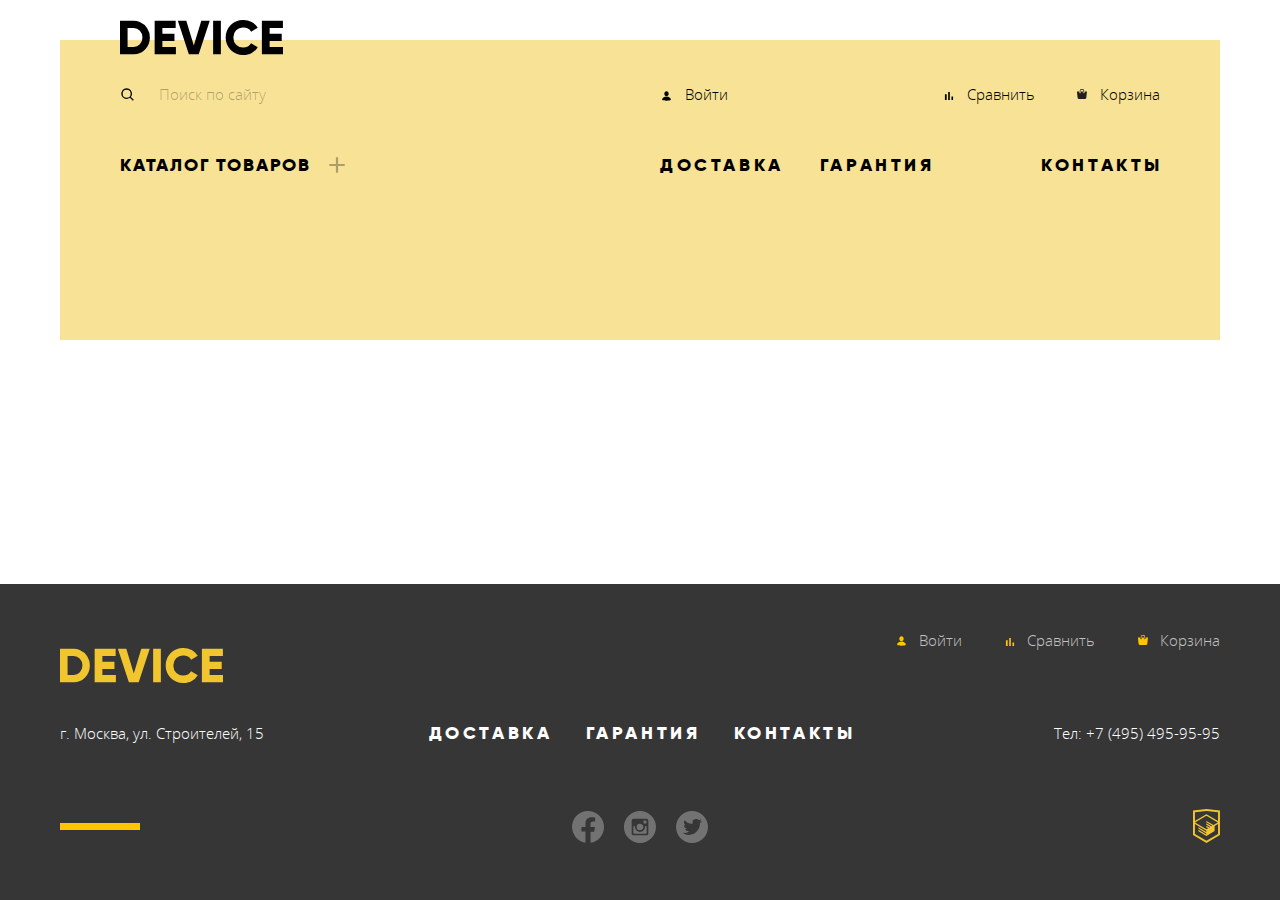
==== commit dd615223: "Поправила замечания после проверик ч2" ====
--- a/blank.html
+++ b/blank.html
@@ -7,8 +7,8 @@
     <link href="css/style-min.css" rel="stylesheet" />
   </head>
   <body class="page-body">
-    <header class="size">
-      <a class="logo" href="">
+    <header class="header size">
+      <a class="logo">
         <svg width="163" height="35">
           <g clip-path="url(#clip0)">
             <path fill-rule="evenodd" clip-rule="evenodd"
@@ -20,13 +20,9 @@
       </a>
       <div class="user-navigation">
         <form class="search">
-          <button type="submit" aria-label="Поиск">
-            <svg width="16" height="16" fill="none" xmlns="http://www.w3.org/2000/svg">
-              <path
-                d="M6.67 12a5.3 5.3 0 003.26-1.13l2.93 2.94.94-.95-2.93-2.93A5.34 5.34 0 106.67 12zm0-9.33a4 4 0 11-.01 8 4 4 0 010-8z"
-                fill="#000" /></svg>
-          </button>
-          <input type="text" placeholder="Поиск по сайту">
+          <label class="search-label visually-hidden" for="search-input">Поиск по сайту</label>
+          <input type="text" id="search-input" placeholder="Поиск по сайту">
+          <button type="submit">Найти</button>
         </form>
         <div class="additional-navigation">
           <a class="login" href="blank.html">Войти</a>
@@ -60,19 +56,19 @@
             </ul>
           </li>
           <li class="navigation-item navigation-delivery">
-            <a href="blank.html">доставка</a>
+            <a href="blank.html">Доставка</a>
           </li>
           <li class="navigation-item navigation-guarantee">
-            <a href="blank.html">гарантия</a>
+            <a href="blank.html">Гарантия</a>
           </li>
           <li class="navigation-item navigation-contacts">
-            <a href="blank.html">контакты</a>
+            <a href="blank.html">Контакты</a>
           </li>
         </ul>
       </nav>
     </header>
     
-    <footer class="footer-other">
+    <footer class="footer footer-other">
       <div class="footer-box size">
         <a class="logo">
           <svg width="163" height="35">
@@ -96,13 +92,13 @@
         <nav class="footer-navigation">
           <ul class="navigation-items">
             <li class="navigation-item navigation-delivery">
-              <a href="blank.html">доставка</a>
+              <a href="blank.html">Доставка</a>
             </li>
             <li class="navigation-item navigation-guarantee">
-              <a href="blank.html">гарантия</a>
+              <a href="blank.html">Гарантия</a>
             </li>
             <li class="navigation-item navigation-contacts">
-              <a href="blank.html">контакты</a>
+              <a href="blank.html">Контакты</a>
             </li>
           </ul>
         </nav>
@@ -113,7 +109,8 @@
               <svg width="32" height="32" fill="none" xmlns="http://www.w3.org/2000/svg">
                 <path
                   d="M32 16a16 16 0 10-18.5 15.8V20.62H9.44V16h4.06v-3.53c0-4 2.39-6.22 6.04-6.22 1.75 0 3.58.31 3.58.31v3.94h-2.01c-1.99 0-2.61 1.23-2.61 2.5v3h4.44l-.71 4.63H18.5V31.8A16 16 0 0032 16z"
-                  fill="#fff" /></svg>
+                  fill="#fff" />
+              </svg>
             </a>
           </li>
           <li class="social-item social-ig">
@@ -122,7 +119,8 @@
               <svg width="32" height="32" fill="none" xmlns="http://www.w3.org/2000/svg">
                 <path
                   d="M21 16a4.9997 4.9997 0 01-5 5 4.9997 4.9997 0 01-5-5c0-.285.03-.5633.0817-.8333H9.3333v6.6616a.838.838 0 00.8384.8384H21.83a.8383.8383 0 00.8367-.8384v-6.6616h-1.7484c.0517.27.0817.5483.0817.8333zm-5 3.3333a3.3336 3.3336 0 003.0799-2.059 3.335 3.335 0 00-.7237-3.6333 3.3332 3.3332 0 00-2.3579-.976A3.3341 3.3341 0 1016 19.3333zM20 12.5h1.9983A.5019.5019 0 0022.5 12v-1.9983a.502.502 0 00-.5017-.5017H20a.5014.5014 0 00-.5017.5017V12c.0017.275.2267.5.5017.5zM16 0a16 16 0 100 31.9999A16 16 0 0016 0zm8.3333 22.4817c0 1.0183-.8333 1.8516-1.8516 1.8516H9.5183c-1.0183 0-1.8516-.8333-1.8516-1.8516V9.5183c0-1.0183.8333-1.8516 1.8516-1.8516h12.9634c1.0183 0 1.8516.8333 1.8516 1.8516v12.9634z"
-                  fill="#fff" /></svg>
+                  fill="#fff" />
+              </svg>
             </a>
           </li>
           <li class="social-item social-tw">
@@ -131,7 +129,8 @@
               <svg width="32" height="32" fill="none" xmlns="http://www.w3.org/2000/svg">
                 <path
                   d="M16 32a15.7 15.7 0 01-6.22-1.27 16.02 16.02 0 01-5.1-3.4 16.02 16.02 0 01-3.41-5.11A15.7 15.7 0 010 16c0-2.17.42-4.24 1.27-6.22a16.02 16.02 0 013.4-5.1 16.02 16.02 0 015.11-3.41A15.7 15.7 0 0116 0c2.17 0 4.24.42 6.22 1.27 1.98.84 3.68 1.97 5.1 3.4a16.02 16.02 0 013.41 5.11A15.7 15.7 0 0132 16c0 2.17-.42 4.24-1.27 6.22a16.02 16.02 0 01-3.4 5.1 16.02 16.02 0 01-5.11 3.41A15.7 15.7 0 0116 32zm9.4-24c-.12.06-.3.18-.56.34l-.6.41-.58.31-.66.22A3.68 3.68 0 0020.16 8c-2.44 0-3.66 1.02-3.66 3.06v1.85c-3.35-.17-5.93-1.4-7.72-3.7A2.52 2.52 0 008 11c0 1.38.51 2.42 1.53 3.13-.12 0-.3 0-.53.03-.23.02-.41.02-.55 0A1.57 1.57 0 018 14c0 .96.26 1.76.77 2.4a3.53 3.53 0 002.1 1.23c-.2.25-.5.37-.87.37-.33 0-.63-.1-.88-.28 0 .81.4 1.44 1.18 1.89.78.45 1.66.68 2.64.7-.38.57-.92.99-1.64 1.27-.72.28-1.49.42-2.3.42-.3 0-.7-.07-1.2-.22l-.8-.22c.33.67 1.02 1.24 2.05 1.72 1.03.48 2.34.72 3.92.72a10.3 10.3 0 007-2.69A13.08 13.08 0 0024 12c0-.04.13-.13.38-.27.25-.13.54-.31.87-.54.33-.23.58-.47.75-.72-1.13 0-1.88.02-2.25.06.73-.44 1.28-1.28 1.66-2.53z"
-                  fill="#fff" /></svg>
+                  fill="#fff" />
+              </svg>
             </a>
           </li>
         </ul>
--- a/css/style-min.css
+++ b/css/style-min.css
@@ -1 +1 @@
-@-webkit-keyframes shake{0%,to{transform:translateX(0)}10%,30%,50%,70%,90%{transform:translateX(-10px)}20%,40%,60%,80%{transform:translateX(10px)}}@keyframes shake{0%,to{transform:translateX(0)}10%,30%,50%,70%,90%{transform:translateX(-10px)}20%,40%,60%,80%{transform:translateX(10px)}}@font-face{font-family:"Open Sans";src:url(../fonts/opensanslight.woff2) format("woff2"),url(../fonts/opensanslight.woff) format("woff");font-weight:300;font-style:normal}@font-face{font-family:"Open Sans";src:url(../fonts/opensans.woff2) format("woff2"),url(../fonts/opensans.woff) format("woff");font-weight:700;font-style:normal}@font-face{font-family:"Gilroy";src:url(../fonts/gilroylight.woff2) format("woff2"),url(../fonts/gilroylight.woff) format("woff");font-weight:300;font-style:normal}@font-face{font-family:"Gilroy";src:url(../fonts/gilroyextrabold.woff2) format("woff2"),url(../fonts/gilroyextrabold.woff) format("woff");font-weight:800;font-style:normal}:root{--basic-black: #000000;--basic-black-transp: rgba(0, 0, 0, 0.3);--basic-black-transp-max: rgba(0, 0, 0, 0.8);--basic-black-transp-min: rgba(0, 0, 0, 0.6);--basic-black-transp-max: rgba(0, 0, 0, 0.1);--basic-white: #ffffff;--basic-white-transp: rgba(255, 255, 255, 0.3);--basic-white-transp-max: rgba(255, 255, 255, 0.7);--special-yellow-one: #f0c52e;--special-yellow-two: #f0c42e;--special-yellow-light: #f7e296;--special-yellow-dark: #ffc600;--basic-grey-light: #e5e5e5;--basic-dark-light: #363636;--basic-dark: #3a3a3a;--basic-dark-dark: #231f20;--dark-hover-grey: #d9d9d9;--input-grey: #f2f2f2;--close: rgba(247, 226, 150, 0.5);--close-light: rgba(247, 226, 150, 1);--back-grey: #dcdcdc;--for-hover: rgba(238, 238, 238, 0.7);--page-background: #ebebeb;--hover-background: #eaeaea;--error: #f6dada;--box-shadow: rgba(0, 0, 0, 0.18);--special-green: #91c92f;--scale: rgba(0, 0, 0, 0.2)}body{margin:auto;font-family:"Open Sans",sans-serif;font-size:15px;line-height:28px;font-weight:300}img{max-width:100%}a{text-decoration:none;color:inherit}.visually-hidden{position:absolute;height:1px;width:1px;overflow:hidden;clip:rect(1px 1px 1px 1px);clip:rect(1px,1px,1px,1px);white-space:nowrap}.btn{background-image:linear-gradient(transparent 37%,var(--special-yellow-one) 37%,var(--special-yellow-one) 63%,transparent 63%)}.size{width:1160px;margin-left:auto;margin-right:auto}.size-min{width:832px;margin-right:calc((100vw - 1160px)/2)}.page{height:100%}.page-body{min-height:100%;display:grid;grid-template-rows:-webkit-min-content 1fr -webkit-min-content;grid-template-rows:min-content 1fr min-content;align-content:start}header{position:relative;margin:40px auto -130px;background-color:var(--special-yellow-light)}header .logo{position:absolute;margin-left:60px;margin-top:-20px}.user-navigation{display:flex;flex-wrap:wrap;width:1040px;margin:44px auto auto}.header-navigation{width:1046px;margin:auto}.search{margin-right:auto;margin-left:0;line-height:20px;color:var(--basic-black-transp)}.search button,.search input{padding:0;border:0;background-color:inherit}.search button{display:inline-block;vertical-align:bottom;margin:0 18px 0 0;width:16px;height:16px}.search input{margin:0;font-family:"Open Sans",sans-serif;font-size:15px;line-height:20px;font-weight:300;color:var(--basic-black)}.search input::-webkit-input-placeholder{color:var(--basic-black-transp)}.search input::-moz-placeholder{color:var(--basic-black-transp)}.search input::placeholder{color:var(--basic-black-transp)}header .additional-navigation{position:relative;display:flex;flex-wrap:wrap;width:500px;line-height:20px}.additional-navigation .login,header .compare{position:relative;margin-left:25px}header .login-in::before,header .login::before{background-image:url(../img/icon_user.svg)}header .compare{margin-left:auto}header .compare::before{background-image:url(../img/icon_chart.svg)}.additional-navigation-footer a,header .basket{position:relative;margin-left:65px}header .compare::before,header .login::before{content:" ";position:absolute;width:13px;height:13px;left:-25px;top:5px}header .basket::before,header .login-in::before{content:" ";position:absolute;top:5px}header .login-in::before{width:13px;height:13px;left:-25px}header .basket::before{width:10px;height:10px;left:-23px;background-image:url(../img/icon_cart.svg)}.navigation-items{display:flex;flex-wrap:wrap;list-style:none;margin:0;padding:0}header .navigation-item{margin-top:50px;font-family:"Gilroy",sans-serif;font-size:18px;line-height:22px;font-weight:800;letter-spacing:.2em;text-transform:uppercase}header .navigation-item:nth-child(2){margin-left:315px}.catalog-items{position:relative;z-index:-10;display:grid;grid-template-columns:240px 186px 1fr;grid-template-areas:"vr sb q" "mp sw ." "ac . .";box-sizing:border-box;margin:0 0 0 -60px;padding:14px 0 42px 60px;list-style:none;background-color:var(--special-yellow-light)}.q,.sb,.vr{-ms-grid-row:1;-ms-grid-column:1;grid-area:vr}.q,.sb{-ms-grid-column:2;grid-area:sb}.q{-ms-grid-column:3;grid-area:q}.mp,.sw{-ms-grid-row:2;-ms-grid-column:1;grid-area:mp}.sw{-ms-grid-column:2;grid-area:sw}.ac{-ms-grid-row:3;-ms-grid-column:1;grid-area:ac}.catalog-add{position:relative}.catalog-add::after{content:" ";position:absolute;width:22px;height:22px;right:-37px;background-image:url(../img/icon_plus.svg)}.navigation-catalog:focus .catalog-items,.navigation-catalog:hover .catalog-items{z-index:10}.catalog-item{margin-top:16px;font-family:"Open Sans",sans-serif;font-size:15px;line-height:20px;font-weight:300;letter-spacing:0;text-transform:none}.navigation-items .navigation-catalog{width:225px;margin-left:3px;letter-spacing:.1em}header .navigation-guarantee{margin-left:36px}header .navigation-contacts{margin-left:auto}.promo{position:relative;z-index:5;width:1040px;margin:auto}.promo-article{position:relative;display:grid;grid-template-columns:50% 50%;min-height:512px}.number,.tagline{margin:0;font-family:"Gilroy",sans-serif;font-weight:800}.tagline{padding-top:94px;padding-left:20px;padding-right:0;font-size:47px;line-height:58px}.number{position:absolute;z-index:-10;top:-18px;right:-13px;padding:0;font-size:179px;line-height:219px;text-transform:uppercase;color:var(--basic-white)}.number::before{content:" ";position:absolute;width:100px;height:7px;top:53px;left:-330px;background-color:var(--basic-white)}.promo-img{margin-left:29px}.promo-content{margin:0;width:472px;min-height:90px;padding-top:26px;padding-left:20px;line-height:20px}.promo-items{margin:0;padding:0;list-style:none}.promo-box,.promo-sliders{display:flex;flex-wrap:wrap}.promo-box{padding-top:5px;font-family:"Gilroy",sans-serif;font-size:18px;line-height:22px;font-weight:800;letter-spacing:.2em;text-transform:uppercase}.promo-sliders{position:absolute;right:0;top:317px;margin-left:auto;margin-right:28px;list-style:none}.promo-slider{width:12px;height:12px;padding:0;margin:10px 0 0 18px;border:1px solid var(--basic-black);border-radius:50%;cursor:pointer}.promo-slider-active{box-shadow:inset 0 0 0 2px var(--basic-white),inset 0 0 0 3px var(--basic-black)}.promo-box .btn{display:inline-block;vertical-align:center;margin:0 0 0 20px;padding:5px 39px 5px 45px}.parameters-items{padding-top:46px}.parameters-items td{margin:0;padding:7px 0 0 20px;vertical-align:bottom}.td-value{min-width:136px;margin:0;padding:0;font-family:"Gilroy",sans-serif;font-size:36px;line-height:42px;font-weight:300;letter-spacing:.1em}.parameters-items .td-value:nth-child(3){padding-left:0}.parameters-items .td-value:only-child{padding-left:20px}.parameters-items .td-parameter{padding-top:13px;font-family:"Gilroy",sans-serif;font-size:13px;line-height:15px;font-weight:300;letter-spacing:.1em}.parameters-items .td-parameter:last-child{padding-left:4px}.smart-band .promo-img{padding-top:27px;padding-left:27px}.smart-band .number{right:-5px}.quadcopter .promo-img{max-width:526px;padding-top:84px;margin-left:-30px}.quadcopter .number{right:-5px;top:-15px}.quadcopter .number::before{top:50px;left:-300px}.best{margin:auto;padding-top:94px}.best-items{margin:0;padding:0;display:flex;flex-wrap:wrap;list-style:none}.best-item{width:160px}.best-item:not(:last-child){margin-right:40px}.svg-box{display:flex;flex-wrap:wrap;align-items:center;justify-content:center;width:160px;height:160px;margin-bottom:38px;background-color:var(--special-yellow-light)}.svg-box-down{align-items:flex-start;box-sizing:border-box;padding-top:26px}.best-item h3{margin:0;padding:0;font-family:"Gilroy",sans-serif;font-size:18px;line-height:22px;font-weight:800;letter-spacing:.05em}.best-item .not-ls{letter-spacing:0}.services{background-image:linear-gradient(transparent 39%,var(--basic-grey-light) 39%,var(--basic-grey-light) 100%)}.services-box{display:flex;flex-wrap:wrap;flex-direction:row;box-sizing:border-box;min-height:472px;padding-top:135px;padding-bottom:105px}.services-items{position:relative;width:284px;margin:0;padding:0;list-style:none}.services-items::after{content:" ";position:absolute;top:-50px;right:0;width:7px;height:139%;background-color:var(--basic-black)}.services-item{padding-top:34px}.services-content h3,.services-item .btn{font-family:"Gilroy",sans-serif;font-weight:800;letter-spacing:.2em}.services-item .btn{display:inline-block;width:160px;border:0;font-size:18px;line-height:22px;text-transform:uppercase;background-color:transparent}.services-item .services-active{position:relative;z-index:1;background-image:none;color:var(--special-yellow-light);outline:0}.services-active::before,.services-item:active .btn::before{content:" ";position:absolute;z-index:-1;top:-7px;left:0;width:277px;height:40px;background-color:var(--basic-black)}.services-contents{margin:0;padding:0;list-style:none}.services-content{position:relative;width:495px;margin-top:20px;margin-left:116px;font-size:15px;line-height:28px;font-weight:300;letter-spacing:.1em}.services-content h3{margin:0 0 40px;padding:0 10px 0 0;font-size:47px;line-height:58px}.service-delivery::after{content:"";position:absolute;top:0;right:-262px;width:136px;height:164px;background-image:url(../img/delivery.svg)}.service-guarantee{width:570px;line-height:30px}.service-credit::after,.service-guarantee::after{content:"";position:absolute;top:-18px;right:-280px;width:171px;height:195px;background-image:url(../img/warranty.svg)}.service-credit{width:550px}.service-credit::after{top:-23px;right:-257px;width:156px;height:188px;background-image:url(../img/credit.svg)}.producers-items{display:flex;flex-wrap:wrap;margin:90px 0 0;padding:0;list-style:none}.producers-item{margin-right:40px}.producers-logo{display:inline-block;width:260px;height:100px}.dji{background-image:url(../img/logo-1.png)}.sp-gadgets{background-image:url(../img/logo-2.png)}.gopro{background-image:url(../img/logo-3.png)}.vive{background-image:url(../img/logo-4.png)}.producers-item:first-child{margin-left:auto}.producers-item:last-child{margin-right:auto}.box-info-contacts{display:grid;grid-template-columns:50% 50%;gap:20px;margin:auto auto 5px;padding-top:100px}.box-info-contacts h2{position:relative;margin:0;padding:39px 0 40px;font-size:47px;line-height:58px}.box-info-contacts h2::before{content:"";position:absolute;top:-18px;width:80px;height:7px;background-color:var(--basic-black)}.box-info-contacts .content{margin:0;padding:0 0 40px}.box-info-contacts .btn,.box-info-contacts h2{font-family:"Gilroy",sans-serif;font-weight:800;letter-spacing:.2em}.box-info-contacts .btn{display:inline-block;margin-top:72px;padding:5px 17px 5px 25px;font-size:18px;line-height:22px;text-transform:uppercase}.info{padding-right:105px}.transport-items{margin:0;padding:20px 0 0 32px;list-style:none}.transport-item{font-family:"Gilroy",sans-serif;font-size:16px;line-height:28px;font-weight:800}.transport-item:not(:last-child){padding-bottom:15px}.contacts .btn{padding:5px 38px 5px 40px}footer{background-color:var(--basic-dark-light);margin-top:76px}.footer-box{display:grid;grid-template-areas:"fl anf anf" "ad fn cp" ". soc cr";grid-template-columns:352px 460px 1fr;padding:42px 0 57px;color:var(--basic-white)}.footer-login .footer-box{padding-right:3px}footer .logo{-ms-grid-row:1;-ms-grid-column:1;grid-area:fl;margin-top:22px;margin-bottom:25px}.additional-navigation-footer{-ms-grid-row:1;-ms-grid-column:2;-ms-grid-column-span:2;grid-area:anf;display:flex;flex-wrap:wrap;justify-content:flex-end;padding-left:22px;color:var(--basic-white-transp-max)}.additional-navigation-footer .compare::before,.additional-navigation-footer .login-in::before,.additional-navigation-footer .login::before{content:"";position:absolute;top:8px;left:-24px;width:13px;height:14px;background-image:url(../img/icon_user_f.svg)}.additional-navigation-footer .compare::before{top:9px;width:14px;background-image:url(../img/icon_chart_f.svg)}.additional-navigation-footer .cart::before{content:"";position:absolute;top:9px;left:-22px;width:10px;height:10px;background-image:url(../img/icon_cart_f.svg)}address{-ms-grid-row:2;-ms-grid-column:1;position:relative;grid-area:ad;margin-top:7px;font-style:normal;line-height:20px}address::after{content:"";position:absolute;top:100px;left:0;width:80px;height:7px;background-color:var(--special-yellow-dark)}.footer-navigation{-ms-grid-row:2;-ms-grid-column:2;grid-area:fn;margin-top:6px}.footer-navigation .navigation-items{display:flex;flex-wrap:wrap;justify-content:space-around;align-items:flex-start;margin:0;padding:0;font-family:"Gilroy",sans-serif;font-size:18px;line-height:22px;font-weight:800;letter-spacing:.2em;text-transform:uppercase}.contacts-phone{-ms-grid-row:2;-ms-grid-column:3;grid-area:cp;margin:0;padding:3px 0 0;text-align:end}.contacts-phone .phone{margin-left:4px}.social{-ms-grid-row:3;-ms-grid-column:2;grid-area:soc;display:flex;flex-wrap:wrap;margin:64px auto 0;padding:0;list-style:none}.social-item a{display:inline-block;width:32px;height:32px;margin-right:12px;margin-left:8px}.social-item svg{fill-opacity:.3}.copyright{-ms-grid-row:3;-ms-grid-column:3;grid-area:cr;width:30px;height:34px;margin:auto -2px 7px auto;background-image:url(../img/logo-html.svg);background-repeat:no-repeat}.footer-other{margin-top:auto}.close,.map iframe{background-repeat:no-repeat}.close{position:absolute;width:55px;height:55px;top:20px;right:20px;background-image:url(../img/clouse.svg);background-position:center center;background-color:var(--close);border-radius:50%;border:0}.write-us{position:fixed;z-index:10;box-sizing:border-box;top:0;bottom:0;left:0;right:0;margin:auto;width:960px;height:550px;padding:92px 100px 66px;background-color:var(--basic-white);box-shadow:0 10px 16px rgba(0,0,0,.15)}.name-email-box{display:grid;grid-template-columns:360px 360px;gap:40px;margin-bottom:31px}.write-us .btn,.write-us label{font-family:"Gilroy",sans-serif;font-size:18px;line-height:22px;font-weight:800}.write-us .btn{margin:45px 0 0;padding:3px 35px;border:0;text-transform:uppercase;background-image:linear-gradient(var(--basic-white) 37%,var(--special-yellow-light) 37%,var(--special-yellow-light) 63%,var(--basic-white) 63%);cursor:pointer;letter-spacing:.2em}.mail-content{display:block}.textarea-write,.write-us input{display:inline-block;box-sizing:border-box;width:100%;padding:17px 20px 15px;margin:10px 0 0;border:0;font-family:"Open Sans",sans-serif;font-size:14px;line-height:19px;letter-spacing:0;background-color:var(--input-grey)}.write-us-error{-webkit-animation-name:shake;animation-name:shake;-webkit-animation-duration:.6s;animation-duration:.6s}.catalog-h1,.map{box-sizing:border-box}.map{position:fixed;z-index:10;top:0;bottom:0;left:0;right:0;margin:auto;width:994px;height:593px}.map iframe{background-image:url(../img/map_popup.png)}header .login-in{position:relative;margin-left:24px;margin-right:22px}.login-in::before{width:13px;height:14px;left:-24px;top:5px}header .logout{color:var(--basic-black-transp)}.catalog-h1{position:relative;z-index:5;margin:0 auto;padding:60px 50px 17px 60px;font-family:"Gilroy",sans-serif;font-size:47px;line-height:58px;font-weight:800;background-image:linear-gradient(var(--special-yellow-light) 12%,var(--basic-white) 12%,var(--basic-white) 100%)}.main-navigation{width:1120px;margin:auto;font-family:"Open Sans",sans-serif;font-size:14px;line-height:19px;font-weight:300;color:var(--basic-black-transp)}.breadcrumbs{display:flex;flex-wrap:wrap;list-style:none}.breadcrumbs-item:not(:last-child){position:relative;margin-right:41px}.breadcrumbs-item:not(:last-child)::after{content:"";position:absolute;top:5px;right:-24px;width:10px;height:10px;background-image:url(../img/icon_arrow_nav.svg);background-position:center center;background-repeat:no-repeat}.breadcrumbs-item:nth-child(2)::after{right:-27px}.catalog-box{display:grid;grid-template-areas:"sc sr" "sc r" "sc p";grid-template-columns:calc(((100vw - 1160px)/2) + 324px) 1fr;margin-top:49px}.search-catalog-box{box-sizing:border-box;width:268px;margin-left:calc((100vw - 1160px)/2);margin-right:0;padding-left:56px}.search-catalog{-ms-grid-row:1;-ms-grid-row-span:3;-ms-grid-column:1;grid-area:sc;background-image:linear-gradient(var(--back-grey) 70px,var(--basic-grey-light) 70px,var(--basic-grey-light) 100%)}.search-catalog h2{margin:25px 0 112px;padding:0;font-size:16px;line-height:20px;letter-spacing:.1em;text-transform:uppercase}.filter legend,.search-catalog .btn,.search-catalog h2{font-family:"Gilroy",sans-serif;font-weight:800}.search-catalog .btn{font-size:18px;line-height:22px;letter-spacing:.2em;text-transform:uppercase}.filter{position:relative;margin:0 0 54px;padding:0;border:0}.filter legend::before{position:absolute;content:"";width:200px;height:2px;top:-16px;background-color:var(--basic-dark-dark)}.filter legend{font-size:14px;line-height:17px;letter-spacing:.1em}.price-controls{display:flex;flex-wrap:wrap;margin-top:57px}.price-center,.price-center input{font-family:"Gilroy",sans-serif;font-size:14px;line-height:16px;font-weight:300}.price-center input{display:inline-block;width:80px;margin:0;padding:0;border:0;background-color:transparent}.bluetooth-item,.color-item{margin-left:26px;font-size:14px;line-height:19px}.bluetooth-item{margin-left:24px}.bluetooth-items,.color-items{margin:33px 0 0;padding:0;list-style:none}.bluetooth-item:not(:last-child),.color-item:not(:last-child){margin-bottom:20px}.filter-bluetooth{margin-bottom:50px}.search-catalog .btn{display:inline-block;padding:3px 43px 3px 37px;border:0;background-image:linear-gradient(var(--basic-grey-light) 37%,var(--special-yellow-one) 37%,var(--special-yellow-one) 63%,var(--basic-grey-light) 63%)}.sorting-rating-box{-ms-grid-row:1;-ms-grid-column:2;grid-area:sr;background-color:var(--basic-grey-light)}.sorting-rating{box-sizing:border-box;display:flex;flex-wrap:wrap;padding:25px 0 25px 72px}.sorting-rating h2{margin:0 67px 0 0;padding:0;font-family:"Gilroy",sans-serif;font-size:16px;line-height:20px;font-weight:800;letter-spacing:.1em;text-transform:uppercase}.sorting-list{position:relative;display:flex;flex-wrap:wrap;margin:0;padding:0;list-style:none}.sorting-item button{color:var(--basic-black-transp);border:0;background:0 0}.sorting-item .active{color:var(--basic-black)}.sorting-option{margin-right:18px;font-size:14px;line-height:19px}.sorting-down{position:absolute;right:-217px;top:-5px}.new::after,.results .price,.sorting-up{position:absolute;right:-250px;top:-5px}.not-active svg{fill:var(--basic-black-transp)}.results{-ms-grid-row:2;-ms-grid-column:2;grid-area:r}.results h3{display:inline-block;margin:0;padding:30px 80px 31px 0;font-family:"Gilroy","Arial",sans-serif;font-size:18px;line-height:22px;font-weight:800;letter-spacing:.05em}.results-items{display:grid;grid-template-columns:50% 50%;-moz-column-gap:40px;column-gap:40px;row-gap:18px;margin:0;padding:69px 40px 9px 72px;list-style:none}.title-box{position:relative}.results .price{width:85px;top:32px;right:-5px;text-align:center;font-family:"Gilroy",sans-serif;font-size:16px;line-height:18px;font-weight:300;letter-spacing:.05em}.title-box-sm .price{top:33px;right:2px}.title-box-ss .price{top:35px;right:-2px}.results-item img{position:relative;z-index:10}.hover-box{z-index:-10;box-sizing:border-box;width:300px;height:380px;margin:-388px auto auto;padding-top:180px;font-size:13px;line-height:18px;letter-spacing:.1em;background-color:var(--for-hover)}.hover-box .add,.hover-box .btn-box{display:block;margin-bottom:22px;text-align:center}.btn-box a{box-sizing:border-box;padding:3px 37px}.hover-box .btn{font-family:"Gilroy",sans-serif;font-size:18px;line-height:22px;font-weight:800;letter-spacing:.2em;text-transform:uppercase}.hover-box,.new{position:relative}.new::after{content:"";z-index:15;top:29px;right:29px;width:62px;height:62px;background-image:url(../img/new.svg);background-repeat:no-repeat}.for-hover:hover .hover-box{z-index:10}.pages{-ms-grid-row:3;-ms-grid-column:2;grid-area:p;display:flex;flex-wrap:wrap;justify-content:space-between;width:760px;margin-left:72px;margin-right:auto;margin-bottom:78px;font-family:"Gilroy",sans-serif;font-size:16px;line-height:22px;font-weight:800;letter-spacing:.1em;text-transform:uppercase;background-color:var(--page-background)}.back-forward{display:inline-block;padding:24px 28px 24px 30px}.pages-items{display:flex;flex-wrap:wrap;justify-content:space-between;margin:0 0 0 8px;padding:0;list-style:none}.pages-item{padding:23px 15px;color:var(--basic-black-transp)}.pages-item .active{color:var(--basic-black)}.footer-login{margin-top:0}.additional-navigation-footer .logout{margin-left:23px}:focus{outline:2px solid var(--basic-black)}.logo svg:focus,.logo svg:hover,footer a:focus,footer a:hover,header a:focus,header a:hover{opacity:.6}.best-link:active h3,.logo svg:active,.svg-box:active svg,footer a:active,header a:active{opacity:.3}.search:hover input::-webkit-input-placeholder{color:var(--basic-black-transp-min)}.search:hover input::-moz-placeholder{color:var(--basic-black-transp-min)}.search:hover input::placeholder{color:var(--basic-black-transp-min)}.btn:focus,.btn:hover{background-color:var(--special-yellow-one)}.write-us .btn:focus,.write-us .btn:hover{background-color:var(--special-yellow-light);background-image:none}.btn:active{color:var(--basic-black-transp);background-color:var(--special-yellow-light);background-image:none}.svg-box:focus,.svg-box:hover{background-color:var(--special-yellow-one)}.services-item .btn:active{position:relative;z-index:1;background-image:none;color:var(--special-yellow-light);outline:0}.dji:focus,.dji:hover{background-image:url(../img/logo-color-1.png)}.sp-gadgets:focus,.sp-gadgets:hover{background-image:url(../img/logo-color-2.png)}.gopro:focus,.gopro:hover{background-image:url(../img/logo-color-3.png)}.vive:focus,.vive:hover{background-image:url(../img/logo-color-4.png)}.close:focus,.close:hover{background-color:var(--special-yellow-two)}.close:active{opacity:.5}.input-write:hover,.textarea-write:hover{background-color:var(--hover-background)}.input-write:focus,.textarea-write:focus{background-color:var(--basic-white);outline:2px solid var(--special-yellow-light)}.write-us-form .input-error{background-color:var(--error);border:0}.social-item a:active,.social-item a:focus,.social-item a:hover{opacity:1}.social-item svg:focus,.social-item svg:hover,.up-down:focus,.up-down:hover{fill-opacity:.4}.social-item svg:active{fill-opacity:.1}.add:focus,.add:hover,.breadcrumbs-item a:focus,.breadcrumbs-item a:hover,.sorting-item .not-active:focus,.sorting-item .not-active:hover{color:var(--basic-black-transp-min)}.add:active,.breadcrumbs-item a:active{color:var(--basic-black-transp-max)}.sorting-item .not-active:active{color:var(--basic-black)}.up-down:active svg{fill:var(--basic-black)}.back-forward:focus,.back-forward:hover{background-color:var(--dark-hover-grey)}.back-forward:active{color:var(--basic-black-transp)}.check-input,.radio-input{position:absolute;appearance:none;-webkit-appearance:none;-moz-appearance:none}.filter .check-input:focus,.filter .radio-input:focus{outline:0}.check{position:relative;margin-left:17px}.check-box::before{content:"";position:absolute;box-sizing:border-box;top:-3px;left:-43px;width:24px;height:24px;border:2px solid var(--basic-black);border-radius:2px;cursor:pointer}.check-input:checked+.check-box::after{content:"";position:absolute;width:5px;height:10px;top:2px;left:-34px;border:2px solid var(--basic-black);border-left:none;border-top:none;transform:rotate(45deg);cursor:pointer}.check-radio::before{content:"";position:absolute;box-sizing:border-box;top:-3px;left:-41px;width:24px;height:24px;border:2px solid var(--basic-black);border-radius:50%;cursor:pointer}.radio-input:checked+.check-radio::after{content:"";position:absolute;width:8px;height:8px;top:5px;left:-33px;background-color:var(--basic-black);border-radius:50%;cursor:pointer}.bluetooth-item:hover .check-radio::after,.bluetooth-item:hover .check-radio::before,.color-item:hover .check-box::after,.color-item:hover .check-box::before{opacity:.6}.bluetooth-item:focus .check-radio::after,.bluetooth-item:focus .check-radio::before,.color-item:focus .check-box::after,.color-item:focus .check-box::before{opacity:.6;outline:-webkit-focus-ring-color auto 1px}.check-input:checked:active+.check-box::after,.radio-input:checked:active+.check-radio::after{display:none}.check-input:disabled+.check-box::after,.check-input:disabled+.check-box::before,.radio-input:disabled+.check-radio::after,.radio-input:disabled+.check-radio::before{opacity:.25}.none{display:none}.range-filter{position:relative;width:200px}.range-controls{position:absolute;top:-19px}.bar,.scale{height:2px;width:200px;background-color:var(--scale)}.bar{width:125px;background-color:var(--special-green);opacity:1}.toggle{position:absolute;top:-8px;width:19px;height:25px;padding:0;background-image:url(../img/filter-button.svg);background-repeat:no-repeat;background-position:top center;cursor:pointer}.toggle:focus{outline:-webkit-focus-ring-color auto 1px}.toggle-max{left:115px}+@-webkit-keyframes shake{0%,to{transform:translateX(0)}10%,30%,50%,70%,90%{transform:translateX(-10px)}20%,40%,60%,80%{transform:translateX(10px)}}@keyframes shake{0%,to{transform:translateX(0)}10%,30%,50%,70%,90%{transform:translateX(-10px)}20%,40%,60%,80%{transform:translateX(10px)}}@font-face{font-family:"Open Sans";src:url(../fonts/opensanslight.woff2) format("woff2"),url(../fonts/opensanslight.woff) format("woff");font-weight:300;font-style:normal}@font-face{font-family:"Open Sans";src:url(../fonts/opensans.woff2) format("woff2"),url(../fonts/opensans.woff) format("woff");font-weight:700;font-style:normal}@font-face{font-family:"Gilroy";src:url(../fonts/gilroylight.woff2) format("woff2"),url(../fonts/gilroylight.woff) format("woff");font-weight:300;font-style:normal}@font-face{font-family:"Gilroy";src:url(../fonts/gilroyextrabold.woff2) format("woff2"),url(../fonts/gilroyextrabold.woff) format("woff");font-weight:800;font-style:normal}:root{--basic-black: #000000;--basic-black-transp: rgba(0, 0, 0, 0.3);--basic-black-transp-max: rgba(0, 0, 0, 0.8);--basic-black-transp-min: rgba(0, 0, 0, 0.6);--basic-black-transp-max: rgba(0, 0, 0, 0.1);--basic-white: #ffffff;--basic-white-transp: rgba(255, 255, 255, 0.3);--basic-white-transp-max: rgba(255, 255, 255, 0.7);--special-yellow-one: #f0c52e;--special-yellow-two: #f0c42e;--special-yellow-light: #f7e296;--special-yellow-dark: #ffc600;--basic-grey-light: #e5e5e5;--basic-dark-light: #363636;--basic-dark: #3a3a3a;--basic-dark-dark: #231f20;--dark-hover-grey: #d9d9d9;--input-grey: #f2f2f2;--close: rgba(247, 226, 150, 0.5);--close-light: rgba(247, 226, 150, 1);--back-grey: #dcdcdc;--for-hover: rgba(238, 238, 238, 0.7);--page-background: #ebebeb;--hover-background: #eaeaea;--error: #f6dada;--box-shadow: rgba(0, 0, 0, 0.18);--box-shadow-light: rgba(0, 0, 0, 0.15);--special-green: #91c92f;--scale: rgba(0, 0, 0, 0.2)}.search button,.search input,body{margin:auto;font-family:"Open Sans","Arial",sans-serif;font-size:15px;line-height:28px;font-weight:300}img{max-width:100%}a{text-decoration:none;color:inherit}.visually-hidden{position:absolute;height:1px;width:1px;overflow:hidden;clip:rect(1px 1px 1px 1px);clip:rect(1px,1px,1px,1px);white-space:nowrap}.btn{padding-top:9px;padding-bottom:9px;background-image:linear-gradient(transparent 37%,var(--special-yellow-one) 37%,var(--special-yellow-one) 63%,transparent 63%)}.size{width:1160px;padding-left:20px;padding-right:20px;margin-left:auto;margin-right:auto}.size-min{width:832px;margin-right:calc((100vw - 1200px)/2)}.page{height:100%}.page-body{min-height:100%;display:grid;grid-template-rows:-webkit-min-content 1fr -webkit-min-content;grid-template-rows:min-content 1fr min-content;align-content:start}.header{position:relative;box-sizing:border-box;margin:40px auto -130px;background-color:var(--special-yellow-light)}.header .logo{position:absolute;margin-left:40px;margin-top:-20px}.user-navigation{display:flex;flex-wrap:wrap;width:1040px;margin:44px auto auto}.header-navigation{width:1046px;margin:auto}.search{box-sizing:border-box;margin-right:auto;margin-left:0;margin-top:-15px;line-height:20px;color:var(--basic-black-transp);border:2px solid transparent}.search button,.search input{margin:0;border:0;line-height:20px;color:var(--basic-black);background-color:inherit}.search button{display:inline-block;vertical-align:middle;padding:15px 17px;color:transparent;text-transform:uppercase}.search input{padding:0;padding-left:37px}.search::before{content:" ";position:absolute;top:47px;left:60px;width:16px;height:16px;background-image:url(../img/icon_search.svg)}.search input::-webkit-input-placeholder{color:var(--basic-black-transp)}.search input::-moz-placeholder{color:var(--basic-black-transp)}.search input::placeholder{color:var(--basic-black-transp)}.header .additional-navigation{position:relative;display:flex;flex-wrap:wrap;width:500px;line-height:20px}.additional-navigation .login,.header .compare{position:relative;margin-left:25px}.header .login-in::before,.header .login::before{background-image:url(../img/icon_user.svg)}.header .compare{margin-left:auto}.header .compare::before{background-image:url(../img/icon_chart.svg)}.additional-navigation-footer a,.header .basket{position:relative;margin-left:65px}.header .compare::before,.header .login::before{content:" ";position:absolute;width:13px;height:13px;left:-25px;top:5px}.header .basket::before,.header .login-in::before{content:" ";position:absolute;top:5px}.header .login-in::before{width:13px;height:13px;left:-25px}.header .basket::before{width:10px;height:10px;left:-23px;background-image:url(../img/icon_cart.svg)}.navigation-items{display:flex;flex-wrap:wrap;list-style:none;margin:0;padding:0}.header .navigation-item{margin-top:31px;font-family:"Gilroy","Arial",sans-serif;font-size:18px;line-height:22px;font-weight:800;letter-spacing:.2em;text-transform:uppercase}.header .navigation-item:nth-child(2){margin-left:315px}.catalog-items{position:relative;z-index:-10;display:grid;grid-template-columns:240px 186px 1fr;grid-template-areas:"vr sb q" "mp sw ." "ac . .";box-sizing:border-box;width:1160px;margin:0 0 0 -60px;padding:14px 0 42px 60px;list-style:none;background-color:var(--special-yellow-light)}.q,.sb,.vr{-ms-grid-row:1;-ms-grid-column:1;grid-area:vr}.q,.sb{-ms-grid-column:2;grid-area:sb}.q{-ms-grid-column:3;grid-area:q}.mp,.sw{-ms-grid-row:2;-ms-grid-column:1;grid-area:mp}.sw{-ms-grid-column:2;grid-area:sw}.ac{-ms-grid-row:3;-ms-grid-column:1;grid-area:ac}.catalog-add{position:relative}.catalog-add::after{content:" ";position:absolute;width:22px;height:22px;right:-37px;background-image:url(../img/icon_plus.svg)}.navigation-catalog:focus .catalog-items,.navigation-catalog:hover .catalog-items{z-index:10}.catalog-item{margin-top:16px;font-family:"Open Sans","Arial",sans-serif;font-size:15px;line-height:20px;font-weight:300;letter-spacing:0;text-transform:none}.navigation-items .navigation-catalog{width:225px;margin-left:3px;letter-spacing:.1em;background-color:var(--special-yellow-light)}.header .navigation-guarantee{margin-left:36px}.header .navigation-contacts{margin-left:auto}.promo{position:relative;z-index:5;width:1040px;margin:auto}.promo-article{position:relative;display:grid;grid-template-columns:50% 50%;min-height:512px}.tagline{margin:0;padding-top:94px;padding-left:20px;padding-right:0;font-family:"Gilroy","Arial",sans-serif;font-size:47px;line-height:58px;font-weight:800}.quadcopter .tagline::after,.selfie-stick .tagline::after,.smart-band .tagline::after{content:"01";position:absolute;z-index:-10;top:-18px;right:-13px;margin:0;padding:0;font-family:"Gilroy","Arial",sans-serif;font-size:179px;line-height:219px;font-weight:800;text-transform:uppercase;color:var(--basic-white)}.quadcopter .tagline::after,.smart-band .tagline::after{content:"02"}.quadcopter .tagline::after{content:"03"}.number::before{content:" ";position:absolute;width:100px;height:7px;top:53px;left:-330px;background-color:var(--basic-white)}.promo-img{margin-left:29px}.promo-content{margin:0;width:472px;min-height:70px;padding-top:26px;padding-left:20px;padding-bottom:20px;line-height:20px}.promo-items{margin:0;padding:0;list-style:none}.promo-box,.promo-sliders{display:flex;flex-wrap:wrap}.promo-box{font-family:"Gilroy","Arial",sans-serif;font-size:18px;line-height:22px;font-weight:800;letter-spacing:.2em;text-transform:uppercase}.promo-sliders{position:absolute;right:0;bottom:137px;margin-left:auto;margin-right:28px;list-style:none}.promo-slider{width:12px;height:12px;padding:0;margin:10px 0 0 18px;border:1px solid var(--basic-black);border-radius:50%;cursor:pointer}.promo-slider-active{box-shadow:inset 0 0 0 2px var(--basic-white),inset 0 0 0 3px var(--basic-black)}.promo-box .btn{display:inline-block;vertical-align:middle;margin:0 0 0 20px;padding:9px 39px 9px 45px}.parameters-items{padding-top:44px}.parameters-items td{margin:0;padding:7px 0 0 20px;vertical-align:bottom}.td-value{min-width:136px;margin:0;padding:0;font-family:"Gilroy","Arial",sans-serif;font-size:36px;line-height:42px;font-weight:300;letter-spacing:.1em}.parameters-items .td-value:nth-child(3){padding-left:0}.parameters-items .td-value:only-child{padding-left:20px}.parameters-items .td-parameter{padding-top:13px;font-family:"Gilroy","Arial",sans-serif;font-size:13px;line-height:15px;font-weight:300;letter-spacing:.1em}.parameters-items .td-parameter:last-child{padding-left:4px}.smart-band .promo-img{padding-top:27px;padding-left:27px}.smart-band .number{right:-5px}.quadcopter .promo-img{max-width:526px;padding-top:84px;margin-left:-30px}.quadcopter .number{right:-5px;top:-15px}.quadcopter .number::before{top:50px;left:-300px}.best{margin:auto;padding-top:94px}.best-items{margin:0;padding:0;display:flex;flex-wrap:wrap;list-style:none}.best-item{width:160px}.best-item:not(:nth-child(6n)){margin-right:40px}.svg-box{display:flex;flex-wrap:wrap;align-items:center;justify-content:center;width:160px;height:160px;margin-bottom:38px;background-color:var(--special-yellow-light)}.svg-box-down{align-items:flex-start;box-sizing:border-box;padding-top:26px}.best-item h3{margin:0;padding:0;font-family:"Gilroy","Arial",sans-serif;font-size:18px;line-height:22px;font-weight:800;letter-spacing:.05em}.best-item .not-ls{letter-spacing:0}.services{background-image:linear-gradient(transparent 184px,var(--basic-grey-light) 184px,var(--basic-grey-light) 100%)}.services-box{display:flex;flex-wrap:wrap;flex-direction:row;box-sizing:border-box;min-height:472px;padding-top:135px;padding-bottom:105px}.services-items{position:relative;width:284px;margin:0;padding:8px 0 0;list-style:none}.services-items::after{content:" ";position:absolute;top:-50px;right:0;width:7px;height:139%;background-color:var(--basic-black)}.services-item{padding-top:21px}.services-content h3,.services-item .btn{font-family:"Gilroy","Arial",sans-serif;font-weight:800;letter-spacing:.2em}.services-item .btn{display:inline-block;vertical-align:middle;width:160px;border:0;font-size:18px;line-height:22px;text-transform:uppercase;background-color:transparent}.services-item .services-active{position:relative;z-index:1;background-image:none;color:var(--special-yellow-light);outline:0}.services-active::before,.services-item:active .btn::before{content:" ";position:absolute;z-index:-1;top:0;left:0;width:277px;height:40px;background-color:var(--basic-black)}.services-contents{margin:0;padding:0;list-style:none}.services-content{position:relative;width:495px;margin-top:20px;margin-left:116px;font-size:15px;line-height:28px;font-weight:300;letter-spacing:.1em}.services-content h3{margin:0 0 40px;padding:0 10px 0 0;font-size:47px;line-height:58px}.service-delivery::after{content:"";position:absolute;top:0;right:-262px;width:136px;height:164px;background-image:url(../img/delivery.svg)}.service-guarantee{width:570px;line-height:30px}.service-credit::after,.service-guarantee::after{content:"";position:absolute;top:-18px;right:-280px;width:171px;height:195px;background-image:url(../img/warranty.svg)}.service-credit{width:550px}.service-credit::after{top:-23px;right:-257px;width:156px;height:188px;background-image:url(../img/credit.svg)}.producers-items{display:flex;flex-wrap:wrap;margin:90px 0 0;padding:0;list-style:none}.producers-item:not(:nth-child(4n)){margin-right:40px}.producers-logo{display:inline-block;vertical-align:middle;width:260px;height:100px;cursor:pointer;-webkit-filter:grayscale(1) opacity(20%);filter:grayscale(1) opacity(20%)}.producers-item:first-child{margin-left:0}.producers-item:last-child{margin-right:auto}.box-info-contacts{display:grid;grid-template-columns:50% 50%;gap:20px;overflow:hidden;margin:auto;padding-top:108px}.box-info-contacts h2{position:relative;margin:0;padding:39px 0 40px;font-size:47px;line-height:58px}.box-info-contacts h2::before{content:"";position:absolute;top:-18px;width:80px;height:7px;background-color:var(--basic-black)}.box-info-contacts .content{margin:0;padding:0 0 40px}.box-info-contacts .btn,.box-info-contacts h2{font-family:"Gilroy","Arial",sans-serif;font-weight:800;letter-spacing:.2em}.box-info-contacts .btn{display:inline-block;vertical-align:middle;margin-top:68px;padding-right:17px;padding-left:25px;font-size:18px;line-height:22px;text-transform:uppercase}.info{padding-right:105px}.transport-items{margin:0;padding:20px 0 0 32px;list-style:none}.transport-item{position:relative;font-family:"Gilroy","Arial",sans-serif;font-size:16px;line-height:28px;font-weight:800}.transport-item::before{content:"";position:absolute;box-sizing:border-box;top:8px;left:-32px;width:8px;height:8px;border:2px solid var(--basic-grey-light);border-radius:50%}.transport-item:not(:last-child){padding-bottom:15px}.contacts .btn{padding-right:38px;padding-left:40px}.footer{background-color:var(--basic-dark-light);margin-top:77px}.footer-box{display:grid;grid-template-areas:"fl anf anf" "ad fn cp" ". soc cr";grid-template-columns:352px 460px 1fr;padding:42px 0 57px;color:var(--basic-white)}.footer .logo{-ms-grid-row:1;-ms-grid-column:1;grid-area:fl;margin-top:22px;margin-bottom:25px}.additional-navigation-footer{-ms-grid-row:1;-ms-grid-column:2;-ms-grid-column-span:2;grid-area:anf;display:flex;flex-wrap:wrap;justify-content:flex-end;padding-left:22px;color:var(--basic-white-transp-max)}.footer-login .logout{margin-left:22px}.additional-navigation-footer .compare::before,.additional-navigation-footer .login-in::before,.additional-navigation-footer .login::before{content:"";position:absolute;top:8px;left:-24px;width:13px;height:14px;background-image:url(../img/icon_user_f.svg)}.additional-navigation-footer .compare::before{top:9px;width:14px;background-image:url(../img/icon_chart_f.svg)}.additional-navigation-footer .cart::before{content:"";position:absolute;top:9px;left:-22px;width:10px;height:10px;background-image:url(../img/icon_cart_f.svg)}.footer address{-ms-grid-row:2;-ms-grid-column:1;position:relative;grid-area:ad;margin-top:7px;font-style:normal;line-height:20px}.footer address::after{content:"";position:absolute;top:100px;left:0;width:80px;height:7px;background-color:var(--special-yellow-dark)}.footer-navigation{-ms-grid-row:2;-ms-grid-column:2;grid-area:fn;margin-top:6px}.footer-navigation .navigation-items{display:flex;flex-wrap:wrap;justify-content:space-around;align-items:flex-start;margin:0;padding:0;letter-spacing:.2em;text-transform:uppercase}.contacts-phone{-ms-grid-row:2;-ms-grid-column:3;grid-area:cp;margin:0;padding:3px 0 0;text-align:end}.social{-ms-grid-row:3;-ms-grid-column:2;grid-area:soc;display:flex;flex-wrap:wrap;margin:64px auto 0;padding:0;list-style:none}.social-item a{display:inline-block;vertical-align:middle;width:32px;height:32px;margin-right:12px;margin-left:8px}.social-item svg{fill-opacity:.3}.copyright{-ms-grid-row:3;-ms-grid-column:3;grid-area:cr;width:30px;height:34px;margin-left:auto;margin-right:-3px;background-image:url(../img/logo-html.svg);background-repeat:no-repeat}.copyright,.footer-other{margin-top:auto}.close,.map iframe{background-repeat:no-repeat}.close{position:absolute;width:55px;height:55px;top:20px;right:20px;background-image:url(../img/clouse.svg);background-position:center center;background-color:var(--close);border-radius:50%;border:0}.write-us{position:fixed;z-index:10;box-sizing:border-box;top:0;bottom:0;left:0;right:0;margin:auto;width:960px;height:550px;padding:92px 100px 66px;background-color:var(--basic-white);box-shadow:0 10px 16px var(--box-shadow-light)}.name-email-box{display:grid;grid-template-columns:360px 360px;gap:40px;margin-bottom:31px}.footer-navigation .navigation-items,.write-us .btn,.write-us label{font-family:"Gilroy","Arial",sans-serif;font-size:18px;line-height:22px;font-weight:800}.write-us .btn{margin:45px 0 0;padding:3px 35px;border:0;text-transform:uppercase;background-image:linear-gradient(var(--basic-white) 37%,var(--special-yellow-light) 37%,var(--special-yellow-light) 63%,var(--basic-white) 63%);cursor:pointer;letter-spacing:.2em}.mail-content{display:block}.textarea-write,.write-us input{display:inline-block;vertical-align:middle;box-sizing:border-box;width:100%;padding:17px 20px 15px;margin:10px 0 0;border:0;font-family:"Open Sans","Arial",sans-serif;font-size:14px;line-height:19px;letter-spacing:0;background-color:var(--input-grey)}.write-us-error{-webkit-animation-name:shake;animation-name:shake;-webkit-animation-duration:.6s;animation-duration:.6s}.catalog-h1,.map{box-sizing:border-box}.map{position:fixed;z-index:10;top:0;bottom:0;left:0;right:0;margin:auto;width:994px;height:593px}.map iframe{background-image:url(../img/map_popup.png)}.header .login-in{position:relative;margin-left:24px;margin-right:22px}.login-in::before{width:13px;height:14px;left:-24px;top:5px}.header .logout{color:var(--basic-black-transp)}.catalog-h1{position:relative;z-index:5;width:1160px;margin:0 auto;padding:60px 50px 17px 60px;font-family:"Gilroy","Arial",sans-serif;font-size:47px;line-height:58px;font-weight:800;background-image:linear-gradient(var(--special-yellow-light) 12%,var(--basic-white) 12%,var(--basic-white) 100%)}.main-navigation{width:1120px;margin:auto;font-family:"Open Sans","Arial",sans-serif;font-size:14px;line-height:19px;font-weight:300;color:var(--basic-black-transp)}.breadcrumbs{display:flex;flex-wrap:wrap;list-style:none}.breadcrumbs-item:not(:last-child){position:relative;margin-right:41px}.breadcrumbs-item:not(:last-child)::after{content:"";position:absolute;top:5px;right:-24px;width:10px;height:10px;background-image:url(../img/icon_arrow_nav.svg);background-position:center center;background-repeat:no-repeat}.breadcrumbs-item:nth-child(2)::after{right:-27px}.catalog-box{display:grid;grid-template-areas:"sc sr" "sc r" "sc p";grid-template-columns:calc(((100vw - 1160px)/2) + 320px) 1fr;margin-top:49px}.search-catalog-box{box-sizing:border-box;width:288px;margin-left:auto;padding-left:20px;margin-right:0}.search-catalog{-ms-grid-row:1;-ms-grid-row-span:3;-ms-grid-column:1;grid-area:sc;background-image:linear-gradient(var(--back-grey) 70px,var(--basic-grey-light) 70px,var(--basic-grey-light) 100%)}.filter legend,.search-catalog h2{font-weight:800;letter-spacing:.1em}.search-catalog .btn,.search-catalog h2{font-family:"Gilroy","Arial",sans-serif;text-transform:uppercase}.search-catalog h2{margin:25px 0 111px;padding:0;font-size:16px;line-height:20px}.search-catalog .btn{font-size:18px;line-height:22px;font-weight:800;letter-spacing:.2em}.filter{position:relative;margin:0 0 53px;padding:0;border:0}.filter legend::before{position:absolute;content:"";width:200px;height:2px;top:-16px;background-color:var(--basic-dark-dark)}.filter legend{position:relative;line-height:17px}.price-controls{display:flex;flex-wrap:wrap;margin-top:57px}.filter legend,.price-center,.price-center input{font-family:"Gilroy","Arial",sans-serif;font-size:14px}.price-center,.price-center input{line-height:16px;font-weight:300}.price-center input{display:inline-block;vertical-align:middle;width:80px;margin:0;padding:0;border:0;background-color:transparent}.filter-color{margin-bottom:55px}.bluetooth-item,.color-item{margin-left:26px;font-size:14px;line-height:19px}.bluetooth-item{margin-left:24px}.bluetooth-items,.color-items{margin:33px 0 0;padding:0;list-style:none}.bluetooth-item:not(:last-child),.color-item:not(:last-child){margin-bottom:20px}.filter-bluetooth{margin-bottom:44px}.search-catalog .btn{display:inline-block;vertical-align:middle;padding:9px 43px 9px 37px;border:0;background-image:linear-gradient(var(--basic-grey-light) 37%,var(--special-yellow-one) 37%,var(--special-yellow-one) 63%,var(--basic-grey-light) 63%)}.sorting-rating-box{-ms-grid-row:1;-ms-grid-column:2;grid-area:sr;background-color:var(--basic-grey-light)}.sorting-rating{position:relative;box-sizing:border-box;display:flex;flex-wrap:wrap;padding:25px 0 25px 72px}.sorting-rating h2{margin:0 72px 0 0;padding:0;font-family:"Gilroy","Arial",sans-serif;font-size:16px;line-height:20px;font-weight:800;letter-spacing:.1em;text-transform:uppercase}.sorting-list{display:flex;flex-wrap:wrap;margin:0;padding:0;list-style:none}.sorting-item button{padding:0;margin:0;color:var(--basic-black-transp);border:0;background:0 0}.sorting-item .active{color:var(--basic-black)}.sorting-option{margin-right:32px;font-size:14px;line-height:19px}.new::after,.sorting-down,.sorting-up{position:absolute;right:38px;top:20px}.new::after,.sorting-up{right:5px}.not-active svg{fill:var(--basic-black-transp)}.results{-ms-grid-row:2;-ms-grid-column:2;grid-area:r}.results .price,.results h3{font-family:"Gilroy","Arial",sans-serif;letter-spacing:.05em}.results h3{display:inline-block;vertical-align:middle;margin:0;padding:30px 80px 31px 0;font-size:18px;line-height:22px;font-weight:800}.results-items{display:grid;grid-template-columns:50% 50%;-moz-column-gap:40px;column-gap:40px;row-gap:17px;margin:0;padding:70px 40px 9px 72px;list-style:none}.title-box{position:relative}.results .price{position:absolute;width:85px;top:32px;right:-5px;text-align:center;font-size:16px;line-height:18px;font-weight:300}.title-box-sm .price{top:33px;right:2px}.title-box-ss .price{top:33px;right:-3px}.results-item img{position:relative;z-index:10}.hover-box{z-index:-10;box-sizing:border-box;width:300px;height:380px;margin:-388px auto auto;padding-top:180px;font-size:13px;line-height:18px;letter-spacing:.1em;background-color:var(--for-hover)}.hover-box .add,.hover-box .btn-box{display:block;margin-bottom:22px;text-align:center}.btn-box a{box-sizing:border-box;padding:9px 37px}.hover-box .btn{font-family:"Gilroy","Arial",sans-serif;font-size:18px;line-height:22px;font-weight:800;letter-spacing:.2em;text-transform:uppercase}.hover-box,.new{position:relative}.new::after{content:"";z-index:15;top:29px;right:27px;width:62px;height:62px;background-image:url(../img/new.svg);background-repeat:no-repeat}.for-hover:hover .hover-box{z-index:10}.pages{-ms-grid-row:3;-ms-grid-column:2;grid-area:p;display:flex;flex-wrap:wrap;justify-content:space-between;width:760px;margin-left:72px;margin-right:auto;margin-bottom:78px;font-family:"Gilroy","Arial",sans-serif;font-size:16px;line-height:22px;font-weight:800;letter-spacing:.1em;text-transform:uppercase;background-color:var(--page-background)}.back-forward{display:inline-block;vertical-align:middle;padding:24px 28px 24px 30px}.pages-items{display:flex;flex-wrap:wrap;justify-content:space-between;margin:0 0 0 8px;padding:0;list-style:none}.pages-item{padding:23px 15px;color:var(--basic-black-transp)}.pages-item a{cursor:pointer}.pages-item .active{color:var(--basic-black)}.footer-login{margin-top:0}.additional-navigation-.footer .logout{margin-left:23px}.search:hover input::-webkit-input-placeholder{color:var(--basic-black-transp-min)}.search:hover input::-moz-placeholder{color:var(--basic-black-transp-min)}.search:hover input::placeholder{color:var(--basic-black-transp-min)}.search:focus-within{border-bottom:2px solid var(--basic-black);outline:0}.search input:focus{outline:0}.search button:active,.search button:hover{opacity:1;background-color:var(--basic-black);color:var(--basic-white)}.search button:active{color:var(--basic-white-transp-max)}.search button:focus{box-sizing:border-box;color:var(--basic-black);outline:2px solid var(--basic-black)}.search:focus-within button{box-sizing:border-box;color:var(--basic-black);outline:2px solid var(--basic-black)}.footer a:focus,.footer a:hover,.header a:focus,.header a:hover{opacity:.6}.footer a:active,.header a:active{opacity:.3}.btn:focus,.btn:hover{background-color:var(--special-yellow-one)}.write-us .btn:focus,.write-us .btn:hover{background-color:var(--special-yellow-light);background-image:none}.btn:active{color:var(--basic-black-transp);background-image:none}.best-link:focus .svg-box,.best-link:hover .svg-box{background-color:var(--special-yellow-one)}.best-link:active,.best-link:active svg{opacity:.3}.services-item .btn:active{position:relative;z-index:1;background-image:none;color:var(--special-yellow-light);outline:0}.producers-logo:focus,.producers-logo:hover{-webkit-filter:none;filter:none}.close:focus,.close:hover{background-color:var(--special-yellow-two)}.close:active{opacity:.5}.input-write:hover,.textarea-write:hover{background-color:var(--hover-background)}.input-write:focus,.textarea-write:focus{background-color:var(--basic-white);outline:2px solid var(--special-yellow-light)}.write-us-form .input-error{background-color:var(--error);border:0}.social-item a:active,.social-item a:focus,.social-item a:hover{opacity:1}.social-item svg:focus,.social-item svg:hover,.up-down:focus,.up-down:hover{fill-opacity:.4}.social-item svg:active{fill-opacity:.1}.add:focus,.add:hover,.breadcrumbs-item a:focus,.breadcrumbs-item a:hover,.sorting-item .not-active:focus,.sorting-item .not-active:hover{color:var(--basic-black-transp-min)}.add:active,.breadcrumbs-item a:active{color:var(--basic-black-transp-max)}.sorting-item .not-active:active{color:var(--basic-black)}.up-down:active svg{fill:var(--basic-black)}.back-forward:focus,.back-forward:hover{background-color:var(--dark-hover-grey)}.back-forward:active{color:var(--basic-black-transp)}.pages-item a:focus,.pages-item a:hover{opacity:.6}.pages-item a:active{opacity:1;color:var(--basic-black)}.check-input,.radio-input{position:absolute;appearance:none;-webkit-appearance:none;-moz-appearance:none}.filter .check-input:focus,.filter .radio-input:focus{outline:0}.check-input:focus~.check-box::before,.radio-input:focus~.check-radio::before{box-shadow:0 0 3px 2px var(--basic-dark-light)}.check{position:relative;margin-left:17px}.check-box::before{content:"";position:absolute;box-sizing:border-box;top:-3px;left:-43px;width:24px;height:24px;border:2px solid var(--basic-black);border-radius:2px;cursor:pointer}.check-input:checked+.check-box::after{content:"";position:absolute;width:5px;height:10px;top:2px;left:-34px;border:2px solid var(--basic-black);border-left:none;border-top:none;transform:rotate(45deg);cursor:pointer}.check-radio::before{content:"";position:absolute;box-sizing:border-box;top:-3px;left:-41px;width:24px;height:24px;border:2px solid var(--basic-black);border-radius:50%;cursor:pointer}.radio-input:checked+.check-radio::after{content:"";position:absolute;width:8px;height:8px;top:5px;left:-33px;background-color:var(--basic-black);border-radius:50%;cursor:pointer}.bluetooth-item:hover .check-radio::after,.bluetooth-item:hover .check-radio::before,.color-item:hover .check-box::after,.color-item:hover .check-box::before{opacity:.6}.bluetooth-item:focus .check-radio::after,.bluetooth-item:focus .check-radio::before,.color-item:focus .check-box::after,.color-item:focus .check-box::before{opacity:.6;outline:-webkit-focus-ring-color auto 1px}.check-input:checked:active+.check-box::after,.radio-input:checked:active+.check-radio::after{display:none}.check-input:disabled+.check-box,.check-input:disabled+.check-box::after,.check-input:disabled+.check-box::before,.radio-input:disabled+.check-radio,.radio-input:disabled+.check-radio::after,.radio-input:disabled+.check-radio::before{opacity:.25}.none{display:none}.range-filter{position:relative;width:200px}.range-controls{position:absolute;top:-19px}.bar,.scale{height:2px;width:200px;background-color:var(--scale)}.bar{width:125px;background-color:var(--special-green);opacity:1}.toggle{position:absolute;top:-8px;width:19px;height:25px;padding:0;background-image:url(../img/filter-button.svg);background-repeat:no-repeat;background-position:top center;cursor:pointer}.toggle:focus{outline:-webkit-focus-ring-color auto 1px}.toggle-max{left:115px}